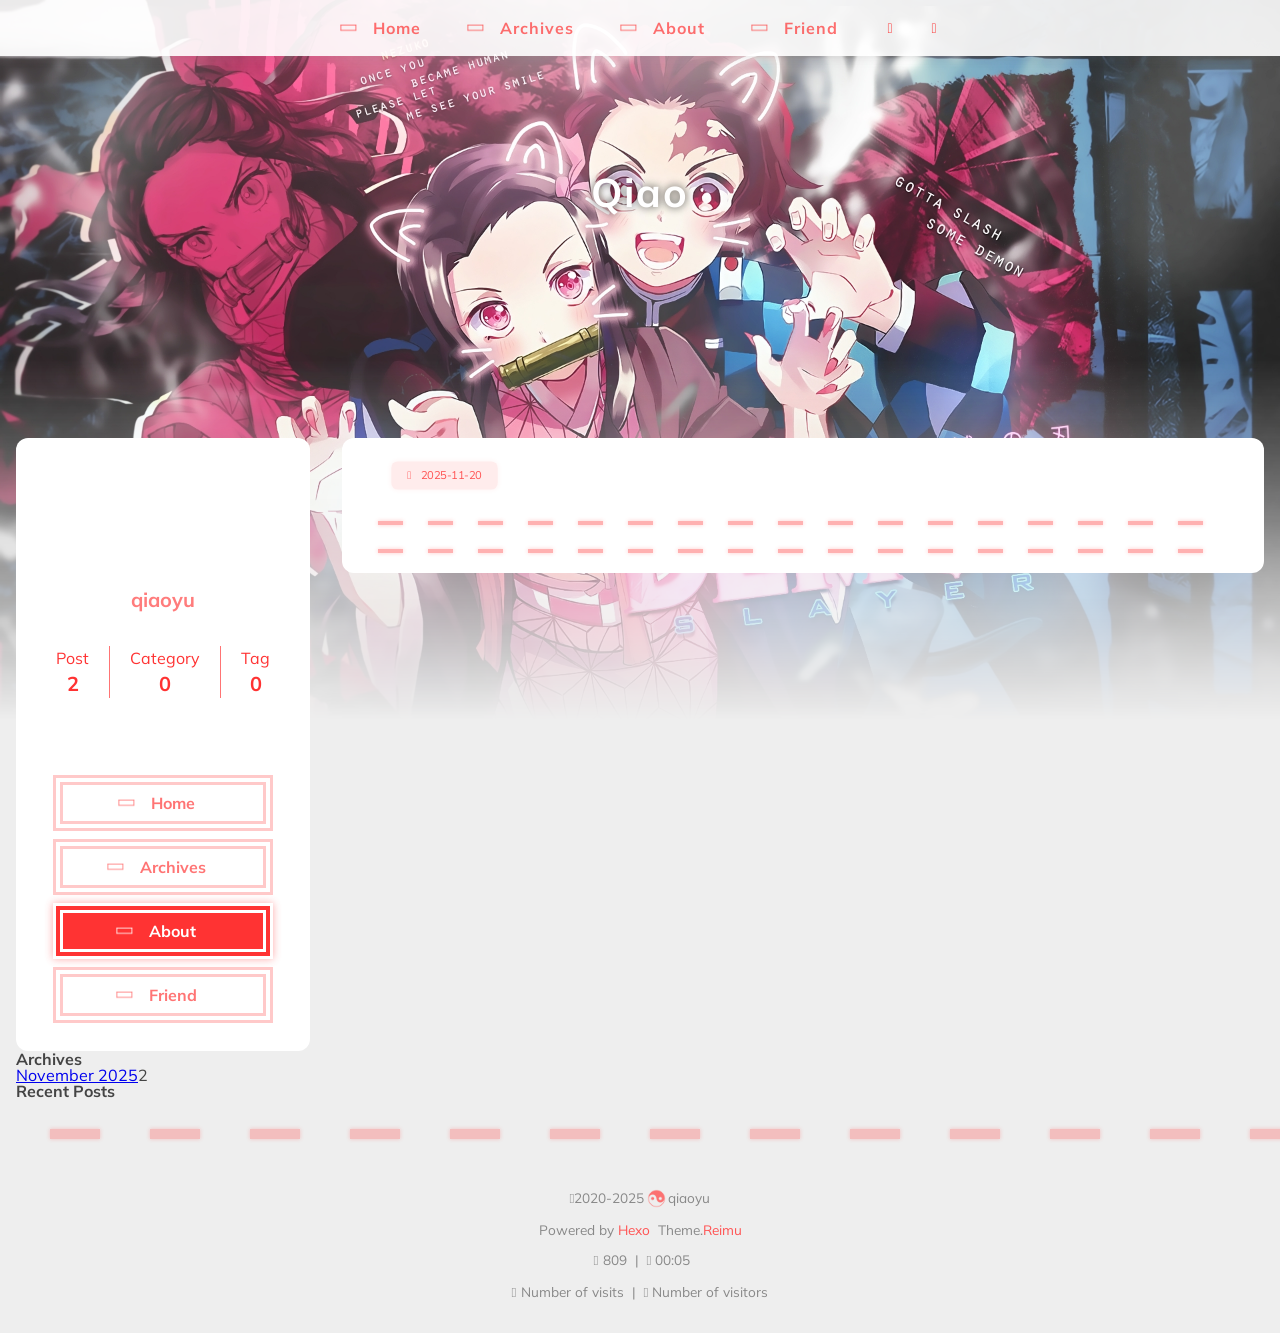
==== about/index.html @ 6ebb826e "Site updated: 2025-11-20 04:09:43" ====
<!DOCTYPE html>
  <html lang="en"  
      data-theme-mode="auto"
  >
  <head>
  <meta charset="utf-8">
  
  
  
  <script>window.REIMU_CONFIG = {};window.REIMU_CONFIG.icon_font = '4552607_4k4bc36ef96';window.REIMU_CONFIG.clipboard_tips = {"success":{"en":"Copy successfully (*^▽^*)"},"fail":{"en":"Copy failed (ﾟ⊿ﾟ)ﾂ"},"copyright":{"enable":false,"count":50,"license_type":"by-nc-sa"}};window.REIMU_CONFIG.clipboard_tips.copyright.content = 'All articles on this blog are licensed under the BY-NC-SA license agreement unless otherwise stated. Please indicate the source when reprinting!';window.REIMU_CONFIG.code_block = {"expand":true};window.REIMU_CONFIG.base = 'http://example.com';</script>
  <title>
    Qiao
  </title>
  <meta name="viewport" content="width=device-width, initial-scale=1, shrink-to-fit=no">
    <link rel="preconnect" href="https://fonts.gstatic.com/" crossorigin><link rel="preload" as="style" href="https://fonts.googleapis.com/css?family=Mulish%3A400%2C400italic%2C700%2C700italic%7CNoto+Serif+SC%3A400%2C400italic%2C700%2C700italic&display=swap"><link rel="stylesheet" href="https://fonts.googleapis.com/css?family=Mulish%3A400%2C400italic%2C700%2C700italic%7CNoto+Serif+SC%3A400%2C400italic%2C700%2C700italic&display=swap" media="print" onload="this.media&#x3D;&#39;all&#39;">
    <link rel="preload" href="//at.alicdn.com/t/c/font_4552607_4k4bc36ef96.woff2" as="font" type="font/woff2" crossorigin="anonymous">
    
<link rel="stylesheet" href="/css/loader.css">

    <meta property="og:type" content="website">
<meta property="og:title" content="Qiao">
<meta property="og:url" content="http://example.com/about/index.html">
<meta property="og:site_name" content="Qiao">
<meta property="og:locale" content="en_US">
<meta property="og:image" content="http://example.com/images/banner.webp">
<meta property="article:published_time" content="2025-11-19T18:36:30.720Z">
<meta property="article:modified_time" content="2025-11-19T18:36:24.270Z">
<meta property="article:author" content="qiaoyu">
<meta name="twitter:card" content="summary">
<meta name="twitter:image" content="http://example.com/images/banner.webp">
    <link rel="alternate" href="/atom.xml" title="Qiao" type="application/atom+xml">
    <link rel="shortcut icon" href="/images/favicon.ico">
  
<link rel="stylesheet" href="/css/style.css">

  <link rel="preload" as="style" onload="this.onload&#x3D;null;this.rel&#x3D;&#39;stylesheet&#39;" href="https://npm.webcache.cn/photoswipe@5.4.4/dist/photoswipe.css" integrity="sha384-IfxC36XL&#x2F;toUyJ939C73PcgMuRzAZuIzZxE38drsmO5p6jD7ei+Zx&#x2F;1oA&#x2F;0l8ysE" crossorigin="anonymous">
    
<script src="https://npm.webcache.cn/pace-js@1.2.4/pace.min.js" integrity="sha384-k6YtvFUEIuEFBdrLKJ3YAUbBki333tj1CSUisai5Cswsg9wcLNaPzsTHDswp4Az8" crossorigin="anonymous"></script>

    
<link rel="stylesheet" href="https://npm.webcache.cn/@reimujs/aos@0.1.2/dist/aos.css" integrity="sha384-GMRP93c6Hkz9JVKGAuRR3nTS7M07RwPgTFenXiosjq2VbVgvdDNcz1g6Mkj8AONa" crossorigin="anonymous">

<meta name="generator" content="Hexo 8.1.1"></head>

  <body>
      <div id='loader'>
    <div class="loading-left-bg loading-bg"></div>
    <div class="loading-right-bg loading-bg"></div>
    <div class="spinner-box">
      <div class="loading-taichi rotate">
          <svg width="150" height="150" viewBox="0 0 1024 1024" class="icon" version="1.1" xmlns="https://www.w3.org/2000/svg" shape-rendering="geometricPrecision">
            <path d="M303.5 432A80 80 0 0 1 291.5 592A80 80 0 0 1 303.5 432z" fill="var(--red-1, #ff5252)" />
            <path d="M512 65A447 447 0 0 1 512 959L512 929A417 417 0 0 0 512 95A417 417 0 0 0 512 929L512 959A447 447 0 0 1 512 65z 
           M512 95A417 417 0 0 1 929 512A208.5 208.5 0 0 1 720.5 720.5L720.5 592A80 80 0 0 0 720.5 432A80 80 0 0 0 720.5 592L720.5 720.5A208.5 208.5 0 0 1 512 512A208.5 208.5 0 0 0 303.5 303.5A208.5 208.5 0 0 0 95 512A417 417 0 0 1 512 95z" fill="var(--red-1, #ff5252)" />
          </svg>
      </div>
      <div class="loading-word">Loading...</div>
    </div>
  </div>
  </div>
  <script>
    var time = null;
    var loaderEl = document.getElementById('loader');
    var startLoading = () => {
      time = Date.now();
      loaderEl.classList.remove("loading");
    }
    var hideLoader = () => {
      document.body.style.overflow = 'auto';
      loader.classList.add('loading');
    };

    var endLoading = () => {
      if (!time) {
        hideLoader();
      } else {
        if (Date.now() - time > 500) {
          time = null;
          hideLoader();
        } else {
          setTimeout(endLoading, 500 - (Date.now() - time));
          time = null;
        }
      }
    }
    window.addEventListener('DOMContentLoaded', endLoading);
    loaderEl.addEventListener('click', endLoading);
  </script>
<div id="copy-tooltip"></div>
<div id="heatmap-tooltip"></div>


    <div id="container">
      <div id="wrap">
        <div id="header-nav">
  <nav id="main-nav" aria-label="Primary navigation">
        <a class="main-nav-link-wrap" href="/">
          <div class="main-nav-icon icon rotate">
              &#xe62b;
          </div>
          <span class="main-nav-link">Home</span>
        </span>
        <a class="main-nav-link-wrap" href="/archives">
          <div class="main-nav-icon icon rotate">
              &#xe62b;
          </div>
          <span class="main-nav-link">Archives</span>
        </span>
        <a class="main-nav-link-wrap" href="/about">
          <div class="main-nav-icon icon rotate">
              &#xe62b;
          </div>
          <span class="main-nav-link">About</span>
        </span>
        <a class="main-nav-link-wrap" href="/friend">
          <div class="main-nav-icon icon rotate">
              &#xe62b;
          </div>
          <span class="main-nav-link">Friend</span>
        </span>
    <a id="main-nav-toggle" class="nav-icon" aria-label="Toggle navigation" role="button"></a>
  </nav>
  <nav id="sub-nav" aria-label="Secondary navigation">
      <a id="nav-rss-link" class="nav-icon" href="/atom.xml" title="RSS Feed" aria-label="RSS Feed" target="_blank"></a>
  </nav>
</div>
<header id="header" aria-label="Site header">
      <picture>
      </picture>
        <img  fetchpriority="high" src="/images/banner.webp" alt="">
  <div id="header-outer">
    <div id="header-title">
          <span id="logo">
            <h1 data-aos="slide-up">Qiao</h1>
          </span>
        <h2 id="subtitle-wrap" data-aos="slide-down">
        </h2>
    </div>
  </div>
</header>

        <div id="content" aria-label="Page content" class="sidebar-left"  >
          <aside id="sidebar" aria-label="Sidebar">
  <div class="sidebar-wrapper-container ">
  <div class="sidebar-wrapper">
    <div class="sidebar-wrap" data-aos="fade-up">
        <div class="sidebar-author">
  <img data-src="/avatar/avatar.webp" data-sizes="auto" alt="qiaoyu" class="lazyload">
  <div class="sidebar-author-name">qiaoyu</div>
  <div class="sidebar-description"></div>
</div>
<div class="sidebar-state">
  <div class="sidebar-state-article">
    <div>Post</div>
    <div class="sidebar-state-number">2</div>
  </div>
  <div class="sidebar-state-category">
    <div>Category</div>
    <div class="sidebar-state-number">0</div>
  </div>
  <div class="sidebar-state-tag">
    <div>Tag</div>
    <div class="sidebar-state-number">0</div>
  </div>
</div>
<div class="sidebar-social">
    <div class="icon-email sidebar-social-icon">
      <a href=3086853692@qq.com itemprop="url" target="_blank" aria-label="email" rel="noopener nofollow noreferrer"></a>
    </div>
    <div class="icon-QQ sidebar-social-icon">
      <a href=3086853692 itemprop="url" target="_blank" aria-label="QQ" rel="noopener nofollow noreferrer"></a>
    </div>
</div>
<div class="sidebar-menu">
      <div class="sidebar-menu-link-wrap">
        <a class="sidebar-menu-link-dummy" href="/" aria-label="Home"></a>
        <div class="sidebar-menu-icon icon rotate">
            &#xe62b;
        </div>
        <div class="sidebar-menu-link">Home</div>
      </div>
      <div class="sidebar-menu-link-wrap">
        <a class="sidebar-menu-link-dummy" href="/archives" aria-label="Archives"></a>
        <div class="sidebar-menu-icon icon rotate">
            &#xe62b;
        </div>
        <div class="sidebar-menu-link">Archives</div>
      </div>
      <div class="sidebar-menu-link-wrap">
        <a class="sidebar-menu-link-dummy" href="/about" aria-label="About"></a>
        <div class="sidebar-menu-icon icon rotate">
            &#xe62b;
        </div>
        <div class="sidebar-menu-link">About</div>
      </div>
      <div class="sidebar-menu-link-wrap">
        <a class="sidebar-menu-link-dummy" href="/friend" aria-label="Friend"></a>
        <div class="sidebar-menu-icon icon rotate">
            &#xe62b;
        </div>
        <div class="sidebar-menu-link">Friend</div>
      </div>
</div>

    </div>
  </div>
  <div class="sidebar-widget">
      
      
      
        <div class="widget-wrapper">
    <div class="widget-wrap" data-aos="fade-up">
      <h3 class="widget-title">Archives</h3>
      <div class="widget">
        <ul class="archive-list"><li class="archive-list-item"><a class="archive-list-link" href="/archives/2025/11/">November 2025</a><span class="archive-list-count">2</span></li></ul>
      </div>
    </div>
  </div>

        <div class="widget-wrapper">
    <div class="widget-wrap" data-aos="fade-up">
      <h3 class="widget-title">Recent Posts</h3>
      <div class="widget">
        <ul>
        </ul>
      </div>
    </div>
  </div>

  </div>
  </div>
</aside>

          <section id="main" aria-label="Main content"><article id="page-" class="h-entry article" itemscope itemtype="https://schema.org/BlogPosting">
  <div class="article-inner" data-aos="fade-up">
    <div class="article-meta">
      <div class="article-date">
  <span class="article-date-link icon-calendar" data-aos="zoom-in">
    <time datetime="2025-11-19T18:36:30.720Z" itemprop="datePublished">2025-11-20</time>
    <time style="display: none;" id="post-update-time">2025-11-20</time>
  </span>
</div>

      
    </div>
    
    <div class="hr-line"></div>
    
    <div class="e-content article-entry" itemprop="articleBody">
        
    </div>
    <footer class="article-footer">
      
    </footer>
  </div>
  
</article>


</section>
        </div>
        <footer id="footer" aria-label="Site footer">
  <div style="width: 100%; overflow: hidden">
    <div class="footer-line"></div>
  </div>
  <div id="footer-info">
    <div>
      <span class="icon-copyright"></span>
        2020-2025
      <span class="footer-info-sep rotate"></span>
      qiaoyu
    </div>
      <div>
        Powered by&nbsp;<a href="https://hexo.io/" rel="noopener nofollow noreferrer" target="_blank">Hexo</a>&nbsp;
        Theme.<a href="https://github.com/D-Sketon/hexo-theme-reimu" rel="noopener nofollow noreferrer" target="_blank">Reimu</a>
      </div>
      <div>
        <span class="icon-brush"></span>
        809
        &nbsp;|&nbsp;
        <span class="icon-coffee"></span>
        00:05
      </div>
      <div>
        <span class="icon-eye"></span>
        <span id="busuanzi_container_site_pv">Number of visits&nbsp;<span id="busuanzi_value_site_pv"></span></span>
        &nbsp;|&nbsp;
        <span class="icon-user"></span>
        <span id="busuanzi_container_site_uv">Number of visitors&nbsp;<span id="busuanzi_value_site_uv"></span></span>
      </div>
  </div>
</footer>

          <div class="sidebar-top">
            <div class="sidebar-top-taichi rotate"></div>
            <div class="arrow-up"></div>
          </div>
        <div id="mask" class="hide"></div>
      </div>
      <nav id="mobile-nav" aria-label="Mobile navigation">
  <div class="sidebar-wrap">
      <div class="sidebar-author">
  <img data-src="/avatar/avatar.webp" data-sizes="auto" alt="qiaoyu" class="lazyload">
  <div class="sidebar-author-name">qiaoyu</div>
  <div class="sidebar-description"></div>
</div>
<div class="sidebar-state">
  <div class="sidebar-state-article">
    <div>Post</div>
    <div class="sidebar-state-number">2</div>
  </div>
  <div class="sidebar-state-category">
    <div>Category</div>
    <div class="sidebar-state-number">0</div>
  </div>
  <div class="sidebar-state-tag">
    <div>Tag</div>
    <div class="sidebar-state-number">0</div>
  </div>
</div>
<div class="sidebar-social">
    <div class="icon-email sidebar-social-icon">
      <a href=3086853692@qq.com itemprop="url" target="_blank" aria-label="email" rel="noopener nofollow noreferrer"></a>
    </div>
    <div class="icon-QQ sidebar-social-icon">
      <a href=3086853692 itemprop="url" target="_blank" aria-label="QQ" rel="noopener nofollow noreferrer"></a>
    </div>
</div>
<div class="sidebar-menu">
      <div class="sidebar-menu-link-wrap">
        <a class="sidebar-menu-link-dummy" href="/" aria-label="Home"></a>
        <div class="sidebar-menu-icon icon rotate">
            &#xe62b;
        </div>
        <div class="sidebar-menu-link">Home</div>
      </div>
      <div class="sidebar-menu-link-wrap">
        <a class="sidebar-menu-link-dummy" href="/archives" aria-label="Archives"></a>
        <div class="sidebar-menu-icon icon rotate">
            &#xe62b;
        </div>
        <div class="sidebar-menu-link">Archives</div>
      </div>
      <div class="sidebar-menu-link-wrap">
        <a class="sidebar-menu-link-dummy" href="/about" aria-label="About"></a>
        <div class="sidebar-menu-icon icon rotate">
            &#xe62b;
        </div>
        <div class="sidebar-menu-link">About</div>
      </div>
      <div class="sidebar-menu-link-wrap">
        <a class="sidebar-menu-link-dummy" href="/friend" aria-label="Friend"></a>
        <div class="sidebar-menu-icon icon rotate">
            &#xe62b;
        </div>
        <div class="sidebar-menu-link">Friend</div>
      </div>
</div>

  </div>
</nav>

    </div>
    
<script src="https://npm.webcache.cn/lazysizes@5.3.2/lazysizes.min.js" integrity="sha384-3gT&#x2F;vsepWkfz&#x2F;ff7PpWNUeMzeWoH3cDhm&#x2F;A8jM7ouoAK0&#x2F;fP&#x2F;9bcHHR5kHq2nf+e" crossorigin="anonymous"></script>


<script src="https://npm.webcache.cn/clipboard@2.0.11/dist/clipboard.min.js" integrity="sha384-J08i8An&#x2F;QeARD9ExYpvphB8BsyOj3Gh2TSh1aLINKO3L0cMSH2dN3E22zFoXEi0Q" crossorigin="anonymous"></script>




<script src="/js/script.js"></script>


  
<script src="/js/aos.js"></script>

  <script>
    var aosInit = () => {
      AOS.init({
        duration: 1000,
        easing: "ease",
        once: true,
        offset: 50,
      });
    };
    if (document.readyState === 'loading') {
      document.addEventListener('DOMContentLoaded', aosInit);
    } else {
      aosInit();
    }
  </script>


<script src="/js/pjax_script.js" data-pjax></script>




  
<script src="https://npm.webcache.cn/mouse-firework@0.1.1/dist/index.umd.js" integrity="sha384-8LyaidD9GPxQQgLJO&#x2F;WRw&#x2F;O2h3BoNq&#x2F;ApI&#x2F;ecpvM6RsrCz2qP2ppBXUKihP4V&#x2F;2d" crossorigin="anonymous"></script>

  <script>
    if (!false || !window.matchMedia('(max-width: 768px)').matches) {
      window.firework && window.firework(JSON.parse('{"excludeElements":["a","button"],"particles":[{"shape":"circle","move":["emit"],"easing":"easeOutExpo","colors":["var(--red-1)","var(--red-2)","var(--red-3)","var(--red-4)"],"number":20,"duration":[1200,1800],"shapeOptions":{"radius":[16,32],"alpha":[0.3,0.5]}},{"shape":"circle","move":["diffuse"],"easing":"easeOutExpo","colors":["var(--red-0)"],"number":1,"duration":[1200,1800],"shapeOptions":{"radius":20,"alpha":[0.2,0.5],"lineWidth":6}}]}'));
    }
  </script>

  
<script src="https://npm.webcache.cn/theme-shokax-pjax@0.0.3/dist/index.umd.js" integrity="sha384-xneY1WY8hOfUzswrE4CrYq35N4BdVcxqxwHPr9zawE&#x2F;jMSCxD+jAPU55x&#x2F;jj3wlf" crossorigin="anonymous"></script>

  
<script src="/js/pjax.js"></script>





<div id="lazy-script">
  <div>
      
      
      <script data-pjax>
        window.REIMU_POST = {
          author: "qiaoyu",
          title: "",
          url: "http://example.com/about/index.html",
          excerpt: "",
          description: "",
          stripContent: "",
          date: "Thu Nov 20 2025 02:36:30 GMT+0800",
          updated: "Thu Nov 20 2025 02:36:24 GMT+0800",
          cover: "/images/banner.webp",
        };
      </script>
        
<script src="/js/insert_highlight.js" data-pjax></script>

        
<script src="/js/tabs.js" data-pjax></script>

      <script type="module" data-pjax>
        const PhotoSwipeLightbox = (await safeImport("https://npm.webcache.cn/photoswipe@5.4.4/dist/photoswipe-lightbox.esm.min.js", "sha384-DiL6M/gG+wmTxmCRZyD1zee6lIhawn5TGvED0FOh7fXcN9B0aZ9dexSF/N6lrZi/")).default;
        const initPswp = (gallery, children) => {
          if (_$$(`${gallery} ${children}`).length > 0) {
            new PhotoSwipeLightbox({
              gallery,
              children,
              pswpModule: () => safeImport("https://npm.webcache.cn/photoswipe@5.4.4/dist/photoswipe.esm.min.js", "sha384-WkkO3GCmgkC3VQWpaV8DqhKJqpzpF9JoByxDmnV8+oTJ7m3DfYEWX1fu1scuS4+s")
            }).init();
          }
        }
        const pswp = () => {
          initPswp('.article-entry', 'a.article-gallery-item');
          initPswp('.article-gallery', 'a.article-gallery-item');
          window.lightboxStatus = 'done';
          window.removeEventListener('lightbox:ready', pswp);
        }
        if(window.lightboxStatus === 'ready') {
          pswp()
        } else {
          window.addEventListener('lightbox:ready', pswp);
        }
      </script>
        

  </div>
</div>


  <script>
    console.log(String.raw`%c 
 ______     ______     __     __    __     __  __    
/\  == \   /\  ___\   /\ \   /\ "-./  \   /\ \/\ \   
\ \  __<   \ \  __\   \ \ \  \ \ \-./\ \  \ \ \_\ \  
 \ \_\ \_\  \ \_____\  \ \_\  \ \_\ \ \_\  \ \_____\ 
  \/_/ /_/   \/_____/   \/_/   \/_/  \/_/   \/_____/ 
                                                  
`,'color: #ff5252;')
    console.log('%c Theme.Reimu v' + '1.10.4' + ' %c https://github.com/D-Sketon/hexo-theme-reimu ', 'color: white; background: #ff5252; padding:5px 0;', 'padding:4px;border:1px solid #ff5252;')
  </script>
  


  
<script src="https://npm.webcache.cn/busuanzi@2.3.0/bsz.pure.mini.js" integrity="sha384-0M75wtSkhjIInv4coYlaJU83+OypaRCIq2SukQVQX04eGTCBXJDuWAbJet56id+S" crossorigin="anonymous" async></script>


<script>
  if ('serviceWorker' in navigator) {
    navigator.serviceWorker.getRegistrations().then((registrations) => {
      for (let registration of registrations) {
        registration.unregister();
      }
    });
  }
</script>





  </body>
  </html>
---- css/loader.css ----
[data-theme='dark'] #loader .loading-bg {
  background-color: rgba(37,37,37,0.9);
}
[data-theme='dark'] #loader .spinner-box .loading-word {
  color: var(--red-1, #ff5252);
}
#loader .loading-bg {
  position: fixed;
  z-index: 1000;
  width: 50%;
  height: 100%;
  background-color: rgba(255,255,255,0.9);
  transition: 0.8s;
}
#loader .loading-right-bg {
  right: 0;
}
#loader .spinner-box {
  position: fixed;
  z-index: 1001;
  display: flex;
  justify-content: center;
  align-items: center;
  width: 100%;
  height: 100vh;
  opacity: 1;
  transition: 0.5s;
}
#loader .spinner-box .loading-taichi {
  opacity: 0.8;
}
#loader .spinner-box .rotate {
  animation: rotate-all 2s linear infinite;
}
#loader .spinner-box .loading-word {
  position: absolute;
  color: var(--red-1, #ff5252);
  top: calc(50% + 110px);
  left: 50%;
  transform: translate(-50%, -50%);
  font: 700 1.2rem  'Mulish','Noto Serif SC', '-apple-system','PingFang SC','Microsoft YaHei','sans-serif';
}
#loader.loading .loading-left-bg {
  transform: translate(-100%, 0);
}
#loader.loading .loading-right-bg {
  transform: translate(100%, 0);
}
#loader.loading .spinner-box {
  opacity: 0;
  visibility: hidden;
}
@keyframes rotate-all {
  100% {
    transform: rotate(360deg);
  }
}
---- css/style.css ----
:root {
  --red-0: #ff0000;
  --red-1: #ff5252;
  --red-2: #ff7c7c;
  --red-3: #ffafaf;
  --red-4: #ffd0d0;
  --red-5: #ffecec;
  --red-5-5: #fff3f3;
  --red-6: #fff7f7;
  --grey-9: #888;
  --grey-7: var(--color-default);
  --color-archive-year: #000;
  --color-default: #444;
  --color-border: var(--red-3);
  --color-link: var(--red-1);
  --color-background: #eee;
  --color-code-background: #f8f8f8;
  --color-header-background: rgba(255,255,255,0.9);
  --color-footer-background: #fff;
  --color-mobile-nav-background: #fff;
  --color-wrap: #fff;
  --color-sticky: #fff;
  --color-h2-border: #eee;
  --color-meta-shadow: var(--red-6);
  --color-hover-shadow: rgba(120,120,120,0.15);
  --color-h2-after: var(--red-1);
  --color-red-6-shadow: rgba(255, 78, 78, 0.6);
  --color-red-3-shadow: rgba(255, 78, 78, 0.3);
  --highlight-nav: #f5f5f5;
  --highlight-scrollbar: #d6d6d6;
  --highlight-background: #fdfdfd;
  --highlight-selection: #e9e9e988;
  --highlight-foreground: #24292e;
  --highlight-comment: #7d7d7d;
  --highlight-red: #d73a49;
  --highlight-orange: #e36209;
  --highlight-yellow: #cb911d;
  --highlight-green: #22863a;
  --highlight-aqua: #005cc5;
  --highlight-blue: #032f62;
  --highlight-purple: #6f42c1;
  --highlight-deletion: #b31d28;
  --highlight-deletion-bg: #ffeef0;
  --highlight-addition: #22863a;
  --highlight-addition-bg: #f0fff4;
  --cursor-default: url("../images/cursor/reimu-cursor-default.png"), auto;
  --cursor-pointer: url("../images/cursor/reimu-cursor-pointer.png"), pointer;
  --cursor-text: url("../images/cursor/reimu-cursor-text.png"), text;
  --footer-icon: url("../images/taichi.png");
  --sponsor-icon: url("../images/taichi.png");
  --top-icon: url("../images/taichi.png");
  --shadow-meta: 0 0 5px 2px var(--color-meta-shadow);
  --shadow-meta-hover: 0 0 6px 4px var(--color-meta-shadow);
  --shadow-card: 0 0 10px 2px var(--color-hover-shadow);
  --shadow-card-hover: 0 0 10px 4px var(--color-hover-shadow);
  --shadow-red-6-shadow: 0 0 8px var(--color-red-6-shadow);
}
[data-theme='dark']:root {
  --red-0: var(--red-1);
  --red-4: rgba(255, 208, 208, 0.5);
  --red-5: rgba(255,228,228,0.15);
  --red-5-5: rgba(255,236,236,0.05);
  --red-6: rgba(255, 243, 243, 0.2);
  --color-archive-year: #999;
  --color-default: #999;
  --color-border: var(--red-5);
  --color-background: #21252b;
  --color-code-background: rgba(232,232,232,0.1);
  --color-header-background: #222;
  --color-footer-background: #21252b;
  --color-mobile-nav-background: #21252b;
  --color-wrap: #272b30;
  --color-h2-border: #47474a;
  --color-meta-shadow: rgba(0,0,0,0.2);
  --color-hover-shadow: rgba(0,0,0,0.2);
  --highlight-nav: #222830;
  --highlight-scrollbar: #454d59;
  --highlight-background: #1e2027;
  --highlight-selection: #51515155;
  --highlight-foreground: #c9d1d9;
  --highlight-comment: #8b949e;
  --highlight-red: #ff7b72;
  --highlight-orange: #ffa657;
  --highlight-yellow: #ffcc66;
  --highlight-green: #7ee787;
  --highlight-aqua: #a5d6ff;
  --highlight-blue: #79c0ff;
  --highlight-purple: #d2a8ff;
  --highlight-deletion: #ffa198;
  --highlight-deletion-bg: #490202;
  --highlight-addition: #7ee787;
  --highlight-addition-bg: #04260f;
}
[data-theme='dark']:root img {
  filter: brightness(70%);
}
[data-theme='dark']:root .pswp__img {
  opacity: 1;
  filter: none;
  animation: none;
}
[data-theme='dark']:root img.lazyloaded {
  opacity: 1;
  animation: blur-darken 0.8s ease-in-out forwards;
}
body [data-aos='fade-up'] {
  transform: translate3d(0, 30px, 0);
}
body [data-aos='zoom-in'] {
  transform: scale(0.8);
}
[data-aos^=fade],
[data-aos^=zoom] {
  transition-property: all !important;
}
@keyframes blur {
  0% {
    filter: blur(10px);
  }
  to {
    filter: blur(0);
  }
}
@keyframes blur-darken {
  0% {
    filter: blur(10px) brightness(70%);
  }
  to {
    filter: blur(0) brightness(70%);
  }
}
@keyframes fade-in-blur {
  0% {
    opacity: 0;
    filter: blur(10px);
  }
  100% {
    opacity: 1;
    filter: blur(0);
  }
}
@keyframes rotate-all {
  100% {
    transform: rotate(360deg);
  }
}
@keyframes transform-all {
  100% {
    transform: translateX(-100px);
  }
}
.article-entry h1 {
  font-size: 2.25em;
}
.article-entry h2 {
  font-size: 1.75em;
  position: relative;
}
.article-entry h2:before {
  content: '';
  position: absolute;
  width: 100%;
  border-bottom: 1px solid var(--color-h2-border);
  bottom: -15px;
  box-sizing: unset;
  transition: 1s;
}
.article-entry h2:after {
  content: '';
  position: absolute;
  background: var(--color-h2-after);
  width: 1em;
  height: 7px;
  bottom: -18px;
  left: 0;
  border-radius: 8px;
  box-shadow: var(--shadow-red-6-shadow);
  transition: 0.3s;
}
.article-entry h2:hover:after {
  width: 3em;
}
.article-entry h3 {
  font-size: 1.5em;
}
.article-entry h4 {
  font-size: 1.25em;
}
.article-entry h5 {
  font-size: 1em;
}
.article-entry h6 {
  font-size: 1em;
  color: var(--grey-9);
}
.article-entry hr {
  margin: 12px 0;
  opacity: 0.3;
  height: 4px;
  background-image: linear-gradient(to right, var(--red-0) 50%, transparent 0%);
  background-size: 50px 4px;
  background-repeat: repeat-x;
  border: none;
  filter: drop-shadow(0px 0px 2px var(--red-1));
  transition: opacity 0.3s, color 0.3s;
}
.article-entry hr:hover {
  opacity: 0.5;
}
.article-entry strong {
  font-weight: bold;
}
.article-entry em,
.article-entry cite {
  font-style: italic;
}
.article-entry sup,
.article-entry sub {
  font-size: 0.75em;
  line-height: 0;
  position: relative;
  vertical-align: baseline;
}
.article-entry sup {
  top: -0.5em;
}
.article-entry sub {
  bottom: -0.2em;
}
.article-entry small {
  font-size: 0.85em;
}
.article-entry acronym,
.article-entry abbr {
  text-decoration: none;
  border-bottom: 1px dotted;
}
.article-entry ul,
.article-entry ol,
.article-entry dl {
  margin: 0 20px;
  line-height: 1.67;
}
.article-entry ul ul,
.article-entry ol ul,
.article-entry ul ol,
.article-entry ol ol {
  margin-top: 0;
  margin-bottom: 0;
}
.article-entry ul {
  list-style: disc;
}
.article-entry ol {
  list-style: decimal;
}
.article-entry dt {
  font-weight: bold;
}
@font-face {
  font-family: 'iconfont';
  src: url("//at.alicdn.com/t/c/font_4552607_4k4bc36ef96.woff2") format('woff2');
  font-display: swap;
}
.archives-tag-list-link:before {
  font-family: 'iconfont';
  content: '\e622';
}
.archives-category-list-link:before {
  font-family: 'iconfont';
  content: '\e604';
}
.article-date-link:before {
  font-family: 'iconfont';
  content: '\e606';
}
.article-category-link:before {
  font-family: 'iconfont';
  content: '\e604';
}
.article-tag-list-link:before {
  font-family: 'iconfont';
  content: '\e622';
}
.article-comment-link:before {
  font-family: 'iconfont';
  content: '\e608';
}
.icon-copyright:before {
  font-family: 'iconfont';
  content: '\e60a';
}
.icon-brush:before {
  font-family: 'iconfont';
  content: '\e618';
}
.icon-coffee:before {
  font-family: 'iconfont';
  content: '\e607';
}
.icon-eye:before {
  font-family: 'iconfont';
  content: '\e60f';
}
.icon-user:before {
  font-family: 'iconfont';
  content: '\e628';
}
#main-nav-toggle:before {
  font-family: 'iconfont';
  content: '\e62f';
}
#nav-rss-link:before {
  font-family: 'iconfont';
  content: '\e61f';
}
#nav-search-btn:before {
  font-family: 'iconfont';
  content: '\e631';
}
#nav-sun-btn:before {
  font-family: 'iconfont';
  content: '\e621';
}
#nav-moon-btn:before {
  font-family: 'iconfont';
  content: '\e617';
}
#nav-circle-half-stroke-btn:before {
  font-family: 'iconfont';
  content: '\e641';
}
#nav-language-btn:before {
  font-family: 'iconfont';
  content: '\e642';
}
.icon-copy:before {
  font-family: 'iconfont';
  content: '\e60c';
}
.icon-chevron-down:before {
  font-family: 'iconfont';
  content: '\e609';
}
.icon-check:before {
  font-family: 'iconfont';
  content: '\e636';
}
.icon-times:before {
  font-family: 'iconfont';
  content: '\e637';
}
.icon-calendar:before {
  font-family: 'iconfont';
  content: '\e605';
}
.icon-calendar-plus:before {
  font-family: 'iconfont';
  content: '\e648';
}
.icon-pencil:before {
  font-family: 'iconfont';
  content: '\e61b';
}
.icon-clock:before {
  font-family: 'iconfont';
  content: '\e613';
}
.post-sticky:before {
  font-family: 'iconfont';
  content: '\e627';
}
.popup-btn-close:before {
  font-family: 'iconfont';
  content: '\e626';
}
.reimu-search-input-icon:before {
  font-family: 'iconfont';
  content: '\e631';
}
.ais-pagination--item__previous a:before {
  font-family: 'iconfont';
  content: '\e601';
}
.ais-pagination--item__next a:before {
  font-family: 'iconfont';
  content: '\e630';
}
.icon-github:before {
  content: '\e619';
}
.sidebar-toc-btn:before {
  font-family: 'iconfont';
  content: '\e633';
}
.sidebar-common-btn:before {
  font-family: 'iconfont';
  content: '\e632';
}
.sidebar-top .arrow-up:before {
  font-family: 'iconfont';
  content: '\e634';
}
.icon-link:before {
  font-family: 'iconfont';
  content: '\e639';
}
.icon-globe:before {
  font-family: 'iconfont';
  content: '\e638';
}
.icon-creative-commons:before {
  font-family: 'iconfont';
  content: '\e63a';
}
.icon-taichi:before {
  font-family: 'iconfont';
  content: '\e62b';
}
.icon-image:before {
  font-family: 'iconfont';
  content: '\e63f';
}
.icon {
  font-family: 'iconfont';
}
html,
body,
div,
span,
applet,
object,
iframe,
h1,
h2,
h3,
h4,
h5,
h6,
p,
blockquote,
pre,
a,
abbr,
acronym,
address,
big,
cite,
code,
del,
dfn,
em,
img,
ins,
kbd,
q,
s,
samp,
small,
strike,
strong,
sub,
sup,
tt,
var,
dl,
dt,
dd,
ol,
ul,
li,
fieldset,
form,
label,
legend,
table,
caption,
tbody,
tfoot,
thead,
tr,
th,
td {
  margin: 0;
  padding: 0;
  border: 0;
  outline: 0;
  font-weight: inherit;
  font-style: inherit;
  font-family: inherit;
  font-size: 100%;
  vertical-align: baseline;
}
body {
  line-height: 1;
  color: #000;
  background: #fff;
}
ol,
ul {
  list-style: none;
}
table {
  border-collapse: separate;
  border-spacing: 0;
  vertical-align: middle;
}
caption,
th,
td {
  text-align: left;
  font-weight: normal;
  vertical-align: middle;
}
a img {
  border: none;
}
h1,
h2,
h3,
h4,
h5,
h6 {
  font-weight: 700;
}
input,
button {
  margin: 0;
  padding: 0;
}
input::-moz-focus-inner,
button::-moz-focus-inner {
  border: 0;
  padding: 0;
}
html,
body,
#container {
  height: 100%;
  scroll-behavior: smooth;
  cursor: var(--cursor-default);
}
body {
  width: 100%;
  background: var(--color-background);
  -webkit-text-size-adjust: 100%;
  -webkit-font-smoothing: antialiased;
  text-size-adjust: 100%;
  font-family: 'Mulish','Noto Serif SC', '-apple-system','PingFang SC','Microsoft YaHei','sans-serif';
  transition: background 1s;
  text-autospace: normal;
  color: var(--color-default);
}
body ::selection {
  background: var(--red-1);
  color: #fff;
}
a,
button {
  cursor: var(--cursor-pointer) !important;
}
.site-search input {
  cursor: var(--cursor-text) !important;
}
#main span:not(button span),
#main p:not(button p),
#main code,
#main kbd,
#main input,
#main textarea {
  cursor: var(--cursor-text) !important;
}
#main nav span {
  cursor: var(--cursor-default) !important;
}
#container {
  position: relative;
}
.mobile-nav-on {
  overflow: hidden !important;
}
#wrap {
  position: absolute;
  z-index: 1;
  top: 0;
  left: 0;
  height: 100%;
  width: 100%;
  transition: 1s;
  background: var(--color-background);
}
#main {
  flex: 1;
  padding: 0 20px;
  max-width: 100%;
  box-sizing: border-box;
}
@media screen and (max-width: 959px) {
  #main {
    min-width: 100%;
  }
}
@media screen and (max-width: 767px) {
  #main {
    padding: 0 16px;
  }
}
#content {
  position: relative;
  display: flex;
  padding-top: 8px;
  align-items: stretch;
  max-width: 1350px;
  margin: 0 auto;
  overflow: visible;
}
@media screen and (min-width: 960px) {
  .sidebar-left #main,
  .sidebar-right #main {
    padding: 0;
    width: 73%;
    max-width: calc(100% - 268px - 64px);
    margin: 0 16px;
  }
}
#content.sidebar-right {
  flex-direction: row-reverse;
}
#mask {
  z-index: 1000;
  position: fixed;
  top: 0;
  left: 0;
  width: 100%;
  height: 100%;
  background: rgba(0,0,0,0.3);
  backdrop-filter: blur(3px);
  -webkit-backdrop-filter: blur(3px);
  opacity: 1;
  transition: 0.3s;
}
#mask.hide {
  opacity: 0;
  visibility: hidden;
}
#header {
  min-height: 400px;
  height: 35vh;
  position: relative;
}
#header img {
  position: absolute;
  top: 0;
  left: 0;
  width: 100%;
  height: 180%;
  z-index: -2;
  user-select: none;
  display: block;
  object-fit: cover;
  transition: 0.3s;
  -webkit-mask: linear-gradient(to top, transparent, #fff 50%);
  mask: linear-gradient(to top, transparent, #fff 50%);
}
@media screen and (max-width: 959px) {
  #header img {
    height: 120%;
  }
}
@media screen and (max-width: 767px) {
  #header img {
    height: 100%;
  }
}
#header-outer {
  height: 100%;
  position: relative;
  max-width: 100%;
}
[data-theme='dark'] #header-nav:hover {
  background: var(--color-header-background);
}
#header-nav {
  position: fixed;
  top: 0;
  left: 0;
  right: 0;
  display: flex;
  justify-content: center;
  background: var(--color-header-background);
  box-shadow: var(--shadow-card);
  transition: background 1s, top 0.3s;
  z-index: 200;
}
#header-nav:hover {
  background: rgba(255,255,255,0.95);
}
#header-nav.header-nav-hidden {
  top: -80px;
}
#header-title {
  font-weight: 700;
  text-align: center;
  position: absolute;
  top: 50%;
  margin: -20px 2.5% 0;
  width: 95%;
  opacity: 0;
  filter: blur(8px);
  will-change: transform, opacity, filter;
  animation: fade-in-blur 800ms ease-out 200ms forwards;
}
#logo,
#subtitle {
  text-decoration: none;
  color: #fff;
}
#logo {
  font-size: 40px;
  font-weight: 700;
  letter-spacing: 2px;
  display: inline-block;
  transform: translateY(-20%);
  text-shadow: 0 0 0.5rem rgba(0,0,0,0.7);
}
@media screen and (max-width: 959px) {
  #logo {
    font-size: 36px;
  }
}
@media screen and (min-width: 480px) and (max-width: 767px) {
  #logo {
    font-size: 30px;
  }
}
@media screen and (max-width: 479px) {
  #logo {
    font-size: 30px;
  }
}
#subtitle {
  font-size: 18px;
  font-weight: 400;
  letter-spacing: 1px;
  text-shadow: 0 0 5px rgba(0,0,0,0.7);
  width: 70%;
  margin: 0 auto;
  display: block;
  line-height: 1.5;
}
@media screen and (max-width: 959px) {
  #subtitle {
    font-size: 16px;
  }
}
@media screen and (min-width: 480px) and (max-width: 767px) {
  #subtitle {
    font-size: 14px;
  }
}
@media screen and (max-width: 479px) {
  #subtitle {
    font-size: 13px;
  }
}
#subtitle-wrap {
  margin-top: 18px;
}
#main-nav {
  display: flex;
  align-items: center;
}
.nav-icon,
.main-nav-link-wrap,
.main-nav-link,
.main-nav-icon {
  color: var(--red-0);
  opacity: 0.8;
  text-decoration: none;
  transition: 0.2s;
  padding: 20px 15px;
}
.nav-icon {
  text-align: center;
  font-size: 14px;
  width: 14px;
  height: 14px;
  will-change: transform;
}
.nav-icon:hover {
  opacity: 1;
  transform: scale(1.1);
}
[data-theme='dark'] .main-nav-link,
[data-theme='dark'] .nav-icon,
[data-theme='dark'] .main-nav-link-wrap {
  color: var(--red-2);
}
.main-nav-link-wrap {
  padding: 0 15px;
  display: flex;
  transition: 0.3s;
}
.main-nav-link-wrap:hover {
  opacity: 1;
}
@media screen and (max-width: 959px) {
  .main-nav-link-wrap {
    padding: 0 10px;
  }
}
@media screen and (max-width: 767px) {
  .main-nav-link-wrap {
    display: none;
  }
}
.main-nav-link-wrap:hover .main-nav-icon:before {
  transform: rotate(90deg) scale(1.1);
}
.main-nav-link-wrap:hover .main-nav-icon {
  transform: scale(1.1);
}
.main-nav-link-wrap:hover .main-nav-icon.rotate {
  transform: rotate(90deg) scale(1.1);
}
.main-nav-link {
  letter-spacing: 1px;
  font-weight: 700;
  opacity: 0.7;
}
.main-nav-icon {
  cursor: var(--cursor-pointer) !important;
  padding: 15px 5px;
  display: flex;
  align-items: center;
  font-size: 24px;
  font-weight: 400;
  transition: transform 0.3s, color 0.3s;
  will-change: transform;
}
.main-nav-icon.rotate {
  transform: rotate(90deg);
}
.main-nav-icon:before {
  font-size: 24px;
  font-weight: 400;
  transform: rotate(90deg);
  transition: transform 0.3s, color 0.3s;
  will-change: transform;
}
#main-nav-toggle {
  display: none;
}
@media screen and (max-width: 767px) {
  #main-nav-toggle {
    display: block;
  }
}
#sub-nav,
#i18n-nav {
  display: flex;
  align-items: center;
}
#nav-sun-btn:before,
#nav-moon-btn:before,
#nav-circle-half-stroke-btn:before {
  font-weight: 700;
}
#i18n-nav {
  margin-left: 8px;
}
.custom-dropdown {
  position: relative;
}
.select-selected {
  padding: 14px;
  color: var(--red-2);
  cursor: var(--cursor-pointer) !important;
  font-size: 14px;
  display: flex;
  align-items: center;
  justify-content: space-between;
}
.select-items {
  position: absolute;
  top: 100%;
  left: 0;
  right: 0;
  border-radius: 8px;
  background-color: var(--color-wrap);
  margin-top: 4px;
  interpolate-size: allow-keywords;
  height: 0;
  overflow: hidden;
  transition: height 0.3s ease, opacity 0.3s ease, transform 0.3s ease;
  opacity: 0;
  transform: translateY(-10px);
  pointer-events: none;
  z-index: 1;
  font-size: 14px;
  box-shadow: var(--shadow-card);
}
.select-items li {
  list-style: none;
  padding: 10px;
  cursor: var(--cursor-pointer) !important;
  color: var(--red-2);
  transition: 1s;
}
.select-items li:hover {
  color: #fff;
  background: var(--red-1);
}
.select-items.show {
  height: auto;
  opacity: 1;
  transform: translateY(0);
  pointer-events: auto;
}
.select-items li.selected {
  background: var(--red-1);
  color: #fff;
}
.hr-line {
  margin: 12px 36px;
  opacity: 0.3;
  height: 4px;
  background-image: linear-gradient(to right, var(--red-0) 50%, transparent 0%);
  background-size: 50px 4px;
  background-repeat: repeat-x;
  filter: drop-shadow(0px 0px 2px var(--red-1));
  transition: opacity 0.3s, color 0.3s;
}
.hr-line:hover {
  opacity: 0.5;
}
@media screen and (max-width: 767px) {
  .hr-line {
    margin: 12px 16px;
  }
}
.article-inner {
  background: var(--color-wrap);
  border-radius: 12px;
  display: flow-root;
  transition: 0.3s;
}
.article-meta {
  display: flex;
  flex-direction: column;
  padding: 20px 36px 0;
}
@media screen and (max-width: 767px) {
  .article-meta {
    padding: 20px 16px 0;
  }
}
.article-summary {
  margin: 0 0 20px 0 !important;
}
.article-date-link,
.article-category-link {
  text-decoration: none;
  text-transform: uppercase;
  font-size: 14px;
  color: var(--red-1);
  background: var(--red-5);
  border-radius: 8px;
  padding: 10px 20px;
  margin: 0 12px 16px 0;
  box-shadow: var(--shadow-meta);
  transition: 0.3s;
}
.article-date {
  display: flex;
}
.article-date-link:before {
  margin-right: 8px;
}
.article-category {
  display: flex;
  flex-wrap: wrap;
}
.article-category-link:before {
  font-weight: 700;
  margin-right: 8px;
}
.article-entry {
  overflow: hidden;
  color: var(--color-default);
  padding: 0 36px;
}
.article-entry:before,
.article-entry:after {
  content: "";
  display: table;
}
.article-entry:after {
  clear: both;
}
@media screen and (max-width: 767px) {
  .article-entry {
    padding: 0 16px;
  }
}
.article-entry p,
.article-entry table {
  line-height: 1.67;
  margin: 16px 0;
}
.article-entry h1,
.article-entry h2,
.article-entry h3,
.article-entry h4,
.article-entry h5,
.article-entry h6 {
  font-weight: bold;
  line-height: 1.2em;
  margin: 1.2em 0 0.75em;
}
.article-entry h1 a:first-of-type,
.article-entry h2 a:first-of-type,
.article-entry h3 a:first-of-type,
.article-entry h4 a:first-of-type,
.article-entry h5 a:first-of-type,
.article-entry h6 a:first-of-type {
  font-family: 'iconfont';
  opacity: 0.5;
  margin-right: 4px;
  transition: 0.3s;
}
.article-entry h1 a:first-of-type:hover,
.article-entry h2 a:first-of-type:hover,
.article-entry h3 a:first-of-type:hover,
.article-entry h4 a:first-of-type:hover,
.article-entry h5 a:first-of-type:hover,
.article-entry h6 a:first-of-type:hover {
  opacity: 0.8;
  text-decoration: none !important;
}
.article-entry h2 {
  margin-bottom: 40px;
}
.article-entry a {
  color: var(--color-link);
  text-decoration: none;
  word-break: break-word;
}
.article-entry a:hover {
  text-decoration: underline;
}
.article-entry a:not(:has(code),
.article-entry h1 a,
.article-entry h2 a,
.article-entry h3 a,
.article-entry h4 a,
.article-entry h5 a,
.article-entry h6 a,
.article-entry .post-link-card a,
.article-entry .friend-item-wrap a,
.article-entry a.article-gallery-item,
.article-entry .nav-tabs a)::after {
  font-family: 'iconfont';
  content: '\e639';
  font-size: 0.5em;
  margin: 0 0.5em;
  vertical-align: middle;
  font-style: normal;
}
.article-entry a:not(h1 a,
.article-entry h2 a,
.article-entry h3 a,
.article-entry h4 a,
.article-entry h5 a,
.article-entry h6 a) code::after {
  font-family: 'iconfont';
  content: '\e639';
  font-size: 0.5em;
  margin: 0 0.5em;
  vertical-align: middle;
  font-style: normal;
}
.article-entry li {
  margin: 4px 0;
}
.article-entry li:hover::marker {
  transition: color 0.2s;
  color: var(--red-1);
}
.article-entry img {
  opacity: 0;
  transition: 0.3s;
}
.article-entry img,
.article-entry video {
  max-width: 100%;
  height: auto;
  display: block;
  margin: auto;
  border-radius: 12px;
}
.article-entry img.lazyloaded {
  opacity: 1;
  animation: blur 0.8s ease-in-out forwards;
}
.article-entry iframe {
  border: none;
  border-radius: 12px;
}
.article-entry table {
  width: 100%;
  border-collapse: collapse;
  border-spacing: 0;
}
.article-entry th {
  font-weight: bold;
  border-bottom: 3px solid var(--color-border);
  padding-bottom: 8px;
}
.article-entry td {
  border-bottom: 1px solid var(--color-border);
  padding: 8px 0;
}
.article-entry blockquote {
  background: var(--red-5-5);
  border-left: 6px var(--red-4) solid;
  margin: 28px 0;
  border-radius: 12px;
  transition: 0.3s;
  display: flow-root;
  padding: 0 12px;
  box-shadow: var(--shadow-meta);
}
.article-entry blockquote:hover {
  box-shadow: var(--shadow-meta-hover);
}
.article-entry blockquote footer {
  font-size: 14px;
  margin: 24px 0;
}
.article-entry blockquote footer cite:before {
  content: '—';
  padding: 0 8px;
}
.article-entry details {
  padding: 16px 12px;
  border-radius: 12px;
  background-color: var(--red-5-5);
  box-shadow: var(--shadow-meta);
  transition: 0.3s;
}
.article-entry details:hover {
  box-shadow: var(--shadow-meta-hover);
}
.article-entry summary {
  font-size: 1.1em;
  font-weight: bold;
  cursor: var(--cursor-pointer) !important;
  padding: 8px;
  border: none;
  border-radius: 8px;
  transition: 0.3s;
}
.article-entry summary:hover {
  background-color: var(--red-5);
}
.article-entry details[open] summary {
  background-color: var(--red-5);
}
.article-entry details[open] summary:hover {
  background-color: var(--red-5);
}
.article-entry details p {
  margin: 20px 0 0;
  padding: 12px;
  background-color: var(--color-footer-background);
  border-radius: 8px;
  transition: 0.3s;
}
.article-entry .pullquote {
  text-align: left;
  width: 50%;
  box-sizing: border-box;
  margin: 0;
}
.article-entry .pullquote.left {
  margin-left: 8px;
  margin-right: 16px;
}
.article-entry .pullquote.right {
  margin-right: 8px;
  margin-left: 16px;
}
.article-entry .video-container {
  position: relative;
  padding-top: 56.25%;
  height: 0;
  overflow: hidden;
}
.article-entry .video-container iframe,
.article-entry .video-container object,
.article-entry .video-container embed {
  position: absolute;
  top: 0;
  left: 0;
  width: 100%;
  height: 100%;
  margin-top: 0;
}
.article-more-link a {
  display: inline-block;
  line-height: 1;
  padding: 10px 20px;
  border-radius: 8px;
  background: var(--red-5);
  color: var(--red-1);
  text-decoration: none;
  box-shadow: var(--shadow-meta);
  transition: 0.3s;
}
.article-more-link a:after {
  margin-right: 0 !important;
}
.article-more-link a:hover {
  background: var(--color-link);
  color: #fff;
  text-decoration: none;
}
.article-footer {
  font-size: 14px;
  margin: 0 36px 20px;
}
.article-footer:before,
.article-footer:after {
  content: "";
  display: table;
}
.article-footer:after {
  clear: both;
}
@media screen and (max-width: 767px) {
  .article-footer {
    margin: 0 16px 20px;
  }
}
.article-footer:hover:before {
  opacity: 0.5;
}
.article-footer:before {
  content: '';
  display: block;
  margin-top: 12px;
  opacity: 0.3;
  height: 4px;
  background-image: linear-gradient(to right, var(--red-0) 50%, transparent 0%);
  background-size: 50px 4px;
  background-repeat: repeat-x;
  filter: drop-shadow(0px 0px 2px var(--red-1));
  transition: 0.3s;
}
.article-footer a {
  text-decoration: none;
}
.article-tag-list-link,
.article-comment-link,
.article-visitor-link {
  color: var(--red-1);
  margin-top: 20px;
}
.article-tag-list-item {
  float: left;
  text-decoration: none;
  text-transform: uppercase;
  background: var(--red-5);
  border-radius: 8px;
  padding: 8px 16px;
  margin-top: 20px;
  margin-right: 12px;
  box-shadow: var(--shadow-meta);
}
.article-tag-list-link:before {
  margin-right: 8px;
}
.article-comment-link {
  float: right;
  background: var(--red-5);
  margin-left: 12px;
  border-radius: 8px;
  padding: 8px 16px;
}
.article-comment-link:before {
  margin-right: 8px;
}
.article-visitor-link {
  float: right;
  font-size: 14px;
  background: var(--red-5);
  margin-left: 12px;
  border-radius: 8px;
  padding: 8px 16px;
}
#article-nav {
  margin-top: 12px;
  display: flex;
  flex-direction: column;
  border-radius: 12px;
  overflow: hidden;
}
@media screen and (min-width: 768px) {
  #article-nav {
    flex-direction: row;
  }
}
.article-nav-link-wrap {
  color: #fff;
  position: relative;
  flex: 1;
  display: flex;
  flex-direction: column;
  justify-content: center;
  padding: 0 20px;
  opacity: 0.9;
  transition: opacity 0.3s;
  height: 150px;
  min-height: 150px;
  flex-shrink: 0;
}
.article-nav-link-wrap a,
.article-nav-link-wrap img {
  position: absolute;
  top: 0;
  left: 0;
  width: 100%;
  height: 100%;
  filter: brightness(70%);
}
.article-nav-link-wrap img {
  display: block;
  opacity: 0;
  object-fit: cover;
  z-index: -1;
}
.article-nav-link-wrap img.lazyloaded {
  opacity: 1;
}
.article-nav-link-wrap:hover {
  opacity: 1;
}
.article-nav-link-wrap.right {
  align-items: flex-end;
}
.article-nav-caption {
  text-transform: uppercase;
  letter-spacing: 2px;
  font-weight: bold;
  text-shadow: 0 0 0.5rem rgba(0,0,0,0.7);
}
.article-nav-title {
  font-size: 20px;
  line-height: 1.2;
  margin-top: 16px;
  text-shadow: 0 0 0.5rem rgba(0,0,0,0.7);
  -webkit-line-clamp: 3;
  line-clamp: 3;
  display: -webkit-box;
  -webkit-box-orient: vertical;
  overflow: hidden;
}
.article-gallery {
  position: relative;
}
.article-gallery-photos {
  position: relative;
  overflow: hidden;
}
.article-gallery-img {
  display: none;
  max-width: 100%;
}
.article-gallery-img:first-child {
  display: block;
}
.article-gallery-img.loaded {
  position: absolute;
  display: block;
}
.article-gallery-img img {
  display: block;
  max-width: 100%;
  margin: 0 auto;
}
.post-link {
  position: absolute;
  top: 0;
  left: 0;
  width: 100%;
  height: 100%;
}
.post-wrap {
  width: 100%;
  height: 232px;
  margin-bottom: 32px;
  position: relative;
  border-radius: 12px;
  background: var(--color-wrap);
  display: flex;
  transition: 0.3s;
}
@media screen and (max-width: 767px) {
  .post-wrap {
    flex-direction: column !important;
    height: 400px;
    margin-bottom: 20px;
  }
}
.post-wrap.right {
  flex-direction: row-reverse;
}
[data-theme='dark'] .post-wrap.left,
[data-theme='dark'] .post-wrap.right {
  box-shadow: var(--shadow-card);
}
.post-wrapper {
  border-radius: 12px;
  transition: 0.3s;
}
.post-wrapper .aos-animate {
  transition-property: initial !important;
}
@media screen and (min-width: 768px) {
  .post-wrapper .aos-animate:hover {
    box-shadow: var(--shadow-card-hover);
  }
}
.post-wrapper img {
  will-change: transform;
}
@media screen and (min-width: 768px) {
  .post-wrapper:hover {
    transform: scale(1.01);
  }
  .post-wrapper:hover img {
    transform: scale(1.05);
  }
}
.post-info {
  height: 100%;
  width: 100%;
  padding: 20px;
  overflow: hidden;
  box-sizing: border-box;
}
.post-meta {
  display: flex;
  justify-content: flex-end;
  margin: 4px 0;
}
.post-meta span {
  font-size: 14px;
  color: var(--grey-7);
  margin: 0 12px;
  white-space: nowrap;
  text-overflow: ellipsis;
  overflow: hidden;
}
@media screen and (max-width: 767px) {
  .post-meta span {
    margin: 0 8px;
  }
}
.post-article {
  display: -webkit-box;
  -webkit-box-orient: vertical;
  -webkit-line-clamp: 3;
  line-clamp: 3;
  overflow: hidden;
  line-height: 32px;
  font-size: 15px;
  color: var(--grey-7);
}
.post-article a {
  color: var(--color-link);
}
.post-cover {
  width: 40%;
  position: relative;
  overflow: hidden;
  min-height: 95px;
  background-color: var(--color-wrap);
  flex-shrink: 0;
  pointer-events: none;
}
@media screen and (max-width: 767px) {
  .post-cover {
    width: 100%;
    height: 45%;
  }
}
.post-cover img {
  display: block;
  opacity: 0;
  transition: 0.2s;
  position: absolute;
  left: 0;
  top: 0;
  object-fit: cover;
  width: 100%;
  height: 100%;
}
.post-cover img.lazyloaded {
  opacity: 1;
  animation: blur 0.8s forwards;
}
@media screen and (min-width: 768px) {
  .post-cover.left {
    border-radius: 12px 0 0 12px;
    -webkit-clip-path: polygon(0 0, 92% 0%, 100% 100%, 0% 100%);
    clip-path: polygon(0 0, 92% 0%, 100% 100%, 0% 100%);
  }
}
@media screen and (max-width: 767px) {
  .post-cover.left {
    border-radius: 12px 12px 0 0;
  }
}
@media screen and (min-width: 768px) {
  .post-cover.right {
    border-radius: 0 12px 12px 0;
    -webkit-clip-path: polygon(0 0, 100% 0%, 100% 100%, 8% 100%);
    clip-path: polygon(0 0, 100% 0%, 100% 100%, 8% 100%);
  }
}
@media screen and (max-width: 767px) {
  .post-cover.right {
    border-radius: 12px 12px 0 0;
  }
}
.post-title {
  padding: 20px 0;
  color: var(--color-link);
  font-size: 25px;
  letter-spacing: 1px;
  white-space: nowrap;
  overflow: hidden;
  text-overflow: ellipsis;
  transition: color 0.3s;
}
.post-sticky {
  position: absolute;
  display: flex;
  justify-content: center;
  align-items: center;
  top: 0;
  left: 0;
  width: 70px;
  height: 35px;
  background: var(--color-sticky);
  color: var(--red-1);
  font-weight: bold;
  font-size: 15px;
  z-index: 1;
  transition: 0.3s;
  border-top-left-radius: 12px;
  border-bottom-right-radius: 12px;
}
.post-sticky:before {
  margin-right: 6px;
}
#comments {
  background: var(--color-wrap);
  padding: 20px 36px;
  border-radius: 12px;
  margin: 12px 0;
}
@media screen and (max-width: 767px) {
  #comments {
    padding: 20px 16px;
  }
}
#comments a {
  color: var(--color-link);
}
#comments .comment-header {
  display: flex;
  flex-direction: column;
  width: 100%;
}
#comments .comment-header .comment-title {
  margin: 0 0 12px;
  width: 100%;
  text-align: center;
  color: var(--color-default);
}
#comments .comment-header .comment-selector {
  width: 100%;
  display: flex;
  justify-content: flex-end;
  margin-bottom: 16px;
}
#comments .comment-header .comment-selector-wrap {
  display: flex;
  overflow: hidden;
  border-radius: 8px;
}
#comments .comment-header .comment-selector-wrap .selector-item {
  font-size: 14px;
  color: #555;
  background-color: #c9ccd0;
  transition: 0.3s;
  padding: 4px;
  cursor: var(--cursor-pointer) !important;
  font-weight: bold;
}
#comments .comment-header .comment-selector-wrap .selector-item span {
  cursor: var(--cursor-pointer) !important;
}
[data-theme='dark'] #comments .comment-header .comment-selector-wrap .selector-item {
  color: #ccc;
  background-color: #555;
}
#comments .comment-header .comment-selector-wrap .selector-item:hover {
  background-color: var(--red-4);
}
#comments .comment-header .comment-selector-wrap .selector-item.active {
  color: #fff;
  background-color: var(--red-1);
}
.archives-outer-wrap {
  background: var(--color-wrap);
  border-radius: 12px;
  padding: 16px 0;
}
.archives-wrap {
  padding: 20px 36px;
}
.archives-wrap:hover .archive-year-wrap:after {
  width: 3em;
}
@media screen and (max-width: 767px) {
  .archives-wrap {
    padding: 20px 16px;
  }
}
.archive-year-wrap {
  margin-bottom: 32px;
  position: relative;
}
.archive-year-wrap:before {
  content: '';
  width: 100%;
  border-bottom: 1px solid var(--color-h2-border);
  position: absolute;
  bottom: -15px;
  transition: 1s;
}
.archive-year-wrap:after {
  content: '';
  position: absolute;
  background: var(--color-h2-after);
  width: 1em;
  height: 7px;
  bottom: -18px;
  left: 0;
  border-radius: 8px;
  box-shadow: var(--shadow-red-6-shadow);
  transition: 0.3s;
}
.archive-year {
  text-decoration: none;
  color: var(--color-archive-year);
  font-weight: bold;
  font-size: 24px;
}
.archive-article {
  padding: 16px 0 16px 24px;
  display: flex;
  align-items: center;
}
.archive-article:before {
  content: '';
  display: inline-block;
  vertical-align: middle;
  width: 6px;
  height: 15px;
  background: var(--color-h2-after);
  margin: 1px 12px 0 -24px;
  box-shadow: var(--shadow-red-6-shadow);
  opacity: 0.5;
  transition: 0.2s;
  flex-shrink: 0;
}
.archive-article:hover:before {
  width: 6px;
  height: 6px;
  border-radius: 50%;
  opacity: 1;
}
.archive-article:hover .archive-article-title {
  opacity: 1;
}
.archive-article-date {
  flex-shrink: 0;
}
.archive-article-date a {
  text-decoration: none;
}
.dt-published {
  color: var(--grey-9);
  margin-left: 6px;
}
.archive-article-title {
  display: inline-block;
  text-decoration: none;
  font-weight: bold;
  color: var(--red-0);
  transition: 0.3s;
  opacity: 0.7;
  margin-left: 16px;
}
#page-nav {
  margin: 36px auto;
  background: var(--color-wrap);
  border-radius: 12px;
  text-align: center;
  color: var(--grey-9);
  overflow: hidden;
  transition: 1s;
}
#page-nav:hover {
  box-shadow: var(--shadow-card);
}
#page-nav a,
#page-nav span {
  padding: 10px 16px;
}
#page-nav a {
  color: var(--grey-9);
  text-decoration: none;
  transition: 0.2s;
}
#page-nav a:hover {
  background: var(--red-2);
  box-shadow: var(--shadow-red-6-shadow);
  color: #fff;
}
#page-nav .prev {
  float: left;
  padding: 16px;
}
#page-nav .next {
  float: right;
  padding: 16px;
}
#page-nav .page-number {
  display: inline-block;
  border-radius: 8px;
  margin: 6px;
}
@media screen and (max-width: 479px) {
  #page-nav .page-number {
    display: none;
  }
}
#page-nav .current {
  background: var(--red-1);
  color: #fff;
  font-weight: bold;
  box-shadow: var(--shadow-red-6-shadow);
}
@media screen and (max-width: 479px) {
  #page-nav .current {
    display: inline-block;
  }
}
#page-nav .space {
  display: inline-block;
  margin: 6px;
  color: var(--color-border);
}
@media screen and (max-width: 479px) {
  #page-nav .space {
    display: none;
  }
}
.tag-wrap,
.category-wrap {
  display: flex;
  flex-wrap: wrap;
  padding: 10px 36px;
}
.tag-wrap a,
.category-wrap a {
  text-decoration: none;
}
@media screen and (max-width: 767px) {
  .tag-wrap,
  .category-wrap {
    padding: 10px 16px;
  }
}
.archives-tag-list-item,
.archives-category-list-item {
  display: flex;
  text-transform: uppercase;
  background: var(--red-5);
  border-radius: 8px;
  padding: 8px 16px;
  margin: 6px;
  box-shadow: var(--shadow-meta);
}
.archives-tag-list-link,
.archives-category-list-link {
  color: var(--red-1);
  font-size: 12px;
}
.archives-tag-list-link:before,
.archives-category-list-link:before {
  margin-right: 8px;
}
.archives-category-list-item {
  background: var(--red-5-5);
  padding: 10px 20px;
}
.archives-category-list-link {
  font-size: 14px;
}
.archives-category-list-link:before {
  font-weight: 700;
}
#footer {
  background-color: linear-gradient(to top, var(--color-footer-background) 50%, transparent);
  padding: 40px 0 20px;
  color: var(--grey-9);
  transition: 1s;
}
#footer:hover .footer-line {
  opacity: 0.5;
}
#footer a {
  color: var(--color-link);
  text-decoration: none;
}
#footer a:hover {
  text-decoration: underline;
}
#footer .footer-beian a {
  color: var(--grey-9);
}
.footer-line {
  margin: 20px 0 40px;
  opacity: 0.3;
  width: 200%;
  height: 10px;
  background: linear-gradient(to left, var(--red-1) 50%, transparent 0%) repeat-x 0 0/100px 10px;
  transition: opacity 0.3s;
  animation: transform-all 3s linear infinite;
  filter: drop-shadow(0px 0px 2px var(--red-1));
}
#footer-info {
  line-height: 1.67;
  font-size: 0.85em;
}
#footer-info div {
  margin: 8px 0;
  display: flex;
  justify-content: center;
}
.icon-brush,
.icon-coffee,
.icon-eye,
.icon-user {
  margin: 0 4px;
}
.footer-info-sep {
  width: 24px;
  opacity: 0.8;
}
.footer-info-sep.rotate {
  animation: rotate-all 3s linear infinite;
}
@supports (-webkit-mask: var(--footer-icon) no-repeat center/80%) {
  .footer-info-sep {
    background-color: var(--red-1);
    -webkit-mask: var(--footer-icon) no-repeat center/80%;
  }
}
@supports (mask: var(--footer-icon) no-repeat center/80%) {
  .footer-info-sep {
    background-color: var(--red-1);
    mask: var(--footer-icon) no-repeat center/80%;
  }
}
@supports not ((mask: var(--footer-icon) no-repeat center/80%) and (-webkit-mask: var(--footer-icon) no-repeat center/80%)) {
  .footer-info-sep {
    background: var(--footer-icon) no-repeat center/80%;
  }
}
@media screen and (min-width: 960px) {
  #mobile-nav {
    display: none;
  }
}
@media screen and (max-width: 959px) {
  #mobile-nav {
    position: fixed;
    top: 0;
    left: -280px;
    width: 280px;
    height: 100%;
    background: var(--color-mobile-nav-background);
    z-index: 1001;
    transition: 0.3s;
    overflow: auto;
  }
  #mobile-nav::-webkit-scrollbar {
    width: 8px;
    height: 8px;
  }
  .mobile-nav-on #mobile-nav {
    left: 0;
  }
}
#mobile-nav .sidebar-wrap {
  background: var(--color-mobile-nav-background);
  max-height: calc(100vh - 100px);
}
.article-entry pre,
.article-entry .highlight {
  background: var(--highlight-background);
  padding: 0 20px 16px;
  border-radius: 12px;
  color: var(--highlight-foreground);
  line-height: 23.38px;
}
.article-entry .highlight .gutter pre,
.article-entry .gist .gist-file .gist-data .line-numbers {
  color: #666;
  font-size: 14px;
  line-height: 23.38px;
  -webkit-user-select: none;
  user-select: none;
}
.article-entry .mermaid {
  background: transparent;
}
.article-entry figure {
  display: block;
  margin: 16px 0;
  transition: 0.3s;
  box-shadow: var(--shadow-card);
}
.article-entry figure:hover {
  box-shadow: var(--shadow-card-hover);
}
.article-entry figure ::-webkit-scrollbar {
  width: 8px;
  height: 8px;
  background-color: transparent;
}
.article-entry figure ::-webkit-scrollbar-track {
  border-radius: 10px;
  background-color: transparent;
}
.article-entry figure ::-webkit-scrollbar-thumb {
  border-radius: 10px;
  background-color: var(--highlight-scrollbar);
}
.article-entry pre,
.article-entry code,
.article-entry kbd {
  font-family: 'Menlo','Monaco','Consolas','monospace';
  font-size: 93.75%;
  transition: 0.3s;
  word-break: break-word;
}
.article-entry code,
.article-entry kbd {
  background: var(--color-code-background);
  padding: 1px 4px;
  border-radius: 6px;
  color: var(--color-link);
}
.article-entry pre {
  border-radius: 0;
}
.article-entry pre code {
  background: none;
  text-shadow: none;
  color: var(--highlight-foreground);
  padding: 0;
}
.article-entry .highlight {
  overflow: hidden;
  interpolate-size: allow-keywords;
}
.article-entry .highlight.code-closed pre {
  height: 0;
  opacity: 0;
  overflow: hidden;
}
.article-entry .highlight pre {
  border: none;
  margin: 0;
  padding: 0;
  border-radius: 0;
}
.article-entry .highlight table {
  margin: 0;
  table-layout: fixed;
}
.article-entry .highlight td {
  border: none;
  padding: 0;
}
.article-entry .highlight figcaption {
  font-size: 14px;
  color: var(--highlight-comment);
  line-height: 1;
  margin-bottom: 12px;
}
.article-entry .highlight figcaption:before,
.article-entry .highlight figcaption:after {
  content: "";
  display: table;
}
.article-entry .highlight figcaption:after {
  clear: both;
}
.article-entry .highlight figcaption a {
  float: right;
}
.article-entry .highlight .gutter {
  width: 36px;
  vertical-align: top;
}
.article-entry .highlight .gutter pre {
  text-align: right;
  padding-right: 12px;
}
.article-entry .highlight .line {
  height: 23.38px;
}
.article-entry .highlight .line.marked {
  background: var(--highlight-selection);
}
.article-entry .highlight .line .deletion {
  color: var(--highlight-deletion);
  background: var(--highlight-deletion-bg);
}
.article-entry .highlight .line .addition {
  color: var(--highlight-addition);
  background: var(--highlight-addition-bg);
}
.article-entry .gist {
  border: 1px solid var(--color-border);
  border-width: 1px 0;
  background: var(--highlight-background);
  padding: 16px 20px 16px 0;
}
.article-entry .gist .gist-file {
  border: none;
  font-family: 'Menlo','Monaco','Consolas','monospace';
  margin: 0;
}
.article-entry .gist .gist-file .gist-data {
  background: none;
  border: none;
}
.article-entry .gist .gist-file .gist-data .line-numbers {
  background: none;
  border: none;
  padding: 0 20px 0 0;
}
.article-entry .gist .gist-file .gist-data .line-data {
  padding: 0 !important;
}
.article-entry .gist .gist-file .highlight {
  margin: 0;
  padding: 0;
  border: none;
}
.article-entry .gist .gist-file .gist-meta {
  background: var(--highlight-background);
  color: var(--highlight-comment);
  font: 0.85em  'Mulish','Noto Serif SC', '-apple-system','PingFang SC','Microsoft YaHei','sans-serif';
  text-shadow: 0 0;
  padding: 0;
  margin-top: 1em;
  margin-left: 20px;
}
.article-entry .gist .gist-file .gist-meta a {
  color: var(--color-link);
  font-weight: normal;
}
.article-entry .gist .gist-file .gist-meta a:hover {
  text-decoration: underline;
}
pre .comment,
pre .punctuation {
  color: var(--highlight-comment);
}
pre .attr,
pre .attribute,
pre .meta,
pre .selector-attr,
pre .selector-class,
pre .selector-id,
pre .symbol,
pre .section {
  color: var(--highlight-aqua);
}
pre .variable,
pre .literal,
pre .number,
pre .doctag,
pre .bullet,
pre .emphasis,
pre .strong {
  color: var(--highlight-orange);
}
pre .params {
  color: var(--highlight-foreground);
}
pre .function {
  color: var(--highlight-purple);
}
pre .class,
pre .tag,
pre .title,
pre .built_in,
pre .quote,
pre .name,
pre .selector-tag,
pre .selector-pseudo {
  color: var(--highlight-green);
}
pre .keyword,
pre .type,
pre .builtin-name,
pre .meta-keyword,
pre .template-tag,
pre .template-variable {
  color: var(--highlight-red);
}
pre .string,
pre .undefined,
pre .regexp,
pre .link {
  color: var(--highlight-blue);
}
pre .section,
pre .strong {
  font-weight: bold;
}
pre .emphasis {
  font-style: italic;
}
.code-area {
  width: 100%;
  overflow: auto;
  transition: 0.3s;
}
.code-figcaption {
  width: 100%;
  display: flex;
  justify-content: space-between;
  height: 40px;
  align-items: center;
  flex-shrink: 0;
  background: linear-gradient(to right, transparent 0%, var(--highlight-nav) 20%, var(--highlight-nav) 80%, transparent 100%);
  margin-bottom: 10px;
}
.code-decoration {
  width: 70px;
}
.code-decoration:after {
  content: ' ';
  position: absolute;
  border-radius: 50%;
  background: #ff5f56;
  width: 12px;
  height: 12px;
  box-shadow: 20px 0 #ffbd2e, 40px 0 #27c93f;
}
.code-left-wrap,
.code-right-wrap {
  display: flex;
}
.code-copy {
  margin: 5px;
  z-index: 1;
  filter: invert(50%);
  cursor: var(--cursor-pointer) !important;
  color: #fff;
  transition: 0.3s;
}
.code-copy:hover {
  opacity: 0.7;
}
.code-lang {
  margin: 5px;
  line-height: 0;
  font-weight: bold;
  z-index: 1;
  filter: invert(50%);
  cursor: var(--cursor-pointer) !important;
  user-select: none;
  --webkit-user-select: none;
}
.code-expand {
  margin: 5px;
  filter: invert(50%);
  z-index: 1;
  cursor: var(--cursor-pointer) !important;
  transition: 0.3s;
  transform: rotate(0deg);
  color: #fff;
}
.code-expand:hover {
  opacity: 0.7;
}
.code-closed .code-expand {
  transform: rotate(-180deg) !important;
  transition: 0.3s;
}
#copy-tooltip {
  pointer-events: none;
  opacity: 0;
  transition: all 0.2s ease;
  position: fixed;
  top: 50%;
  left: 50%;
  z-index: 999;
  transform: translate(-50%, -50%);
  color: #fff;
  background: rgba(0,0,0,0.5);
  padding: 12px 16px;
  border-radius: 8px;
}
.friend-wrap {
  display: flex;
  flex-wrap: wrap;
  gap: 20px;
  padding: 16px 0;
}
@media screen and (max-width: 767px) {
  .friend-wrap {
    gap: 16px;
  }
}
.friend-item-wrap {
  width: calc(50% - 10px);
  padding: 8px;
  background: var(--color-wrap);
  box-shadow: var(--shadow-card);
  border-radius: 12px;
  position: relative;
  display: flex;
  transition: 0.3s;
  box-sizing: border-box;
}
.friend-item-wrap:hover {
  transform: scale(1.015);
  box-shadow: var(--shadow-card-hover);
}
@media screen and (max-width: 767px) {
  .friend-item-wrap {
    width: 100%;
  }
}
.friend-item-wrap a {
  position: absolute;
  width: 100%;
  height: 100%;
  top: 0;
  left: 0;
}
.friend-icon-wrap {
  height: 70px;
  width: 70px;
  padding-right: 20px;
  pointer-events: none;
  flex-shrink: 0;
}
.friend-icon-wrap img {
  width: 100%;
  height: 100%;
  border-radius: 8px;
  object-fit: cover;
  opacity: 0;
  transition: opacity 0.2s;
  box-shadow: var(--shadow-card);
}
.friend-icon-wrap img.lazyloaded {
  opacity: 1;
  animation: blur 0.8s forwards;
}
.friend-info-wrap {
  display: flex;
  justify-content: center;
  flex-direction: column;
  overflow: hidden;
  gap: 4px;
}
.friend-info-wrap div {
  overflow: hidden;
  text-overflow: ellipsis;
}
.friend-name {
  color: var(--red-2);
  font-size: 18px;
  font-weight: bold;
  white-space: nowrap;
  padding: 4px 0;
}
.friend-desc {
  color: var(--grey-9);
  font-size: 14px;
  -webkit-line-clamp: 2;
  line-clamp: 2;
  display: -webkit-box;
  -webkit-box-orient: vertical;
  margin: 4px 0;
}
.post-link-card-wrap {
  display: flex;
  justify-content: center;
  margin: 20px 0;
}
.post-link-card {
  display: flex;
  padding: 8px;
  border-radius: 12px;
  overflow: hidden;
  position: relative;
  transition: 0.3s;
  box-shadow: var(--shadow-card);
  width: 60%;
}
@media screen and (max-width: 767px) {
  .post-link-card {
    width: 95%;
  }
}
.post-link-card:hover {
  transform: scale(1.015);
  box-shadow: var(--shadow-card-hover);
}
.post-link-card a {
  position: absolute;
  width: 100%;
  height: 100%;
  top: 0;
  left: 0;
}
.post-link-card-cover-wrap {
  height: 70px;
  width: 70px;
  padding-right: 20px;
  flex-shrink: 0;
  pointer-events: none;
}
.post-link-card-cover-wrap img {
  width: 100%;
  height: 100%;
  border-radius: 8px;
  object-fit: cover;
  box-shadow: var(--shadow-card);
}
.post-link-card-cover-wrap.auto {
  background: var(--color-background);
  display: flex;
  align-items: center;
  justify-content: center;
  border-radius: 8px;
  padding-right: 0;
  margin-right: 20px;
}
.post-link-card-cover-wrap .icon-globe {
  font-size: 40px;
}
@media screen and (max-width: 767px) {
  .post-link-card-cover-wrap {
    display: none !important;
  }
}
.post-link-card-item-wrap {
  display: flex;
  flex-direction: column;
  justify-content: center;
  overflow: hidden;
  gap: 4px;
}
.post-link-card-item-wrap div {
  padding: 4px 0;
  text-overflow: ellipsis;
  white-space: nowrap;
  overflow: hidden;
}
.post-link-card-title {
  font-size: 18px;
  font-weight: 700;
  color: var(--red-1);
}
.post-link-card-excerpt {
  font-size: 14px;
  color: var(--grey-9);
}
.post-link-card-excerpt .icon-link {
  font-size: 12px;
  margin-right: 4px;
}
:root {
  --color-info-bg: #ecf5fe;
  --color-info-text: #06c;
  --color-info-shadow: #f5faff;
  --color-warning-bg: #fff5e0;
  --color-warning-text: #ad6405;
  --color-warning-shadow: #fffcf5;
  --color-danger-bg: #fff0f0;
  --color-danger-text: #c5202b;
  --color-danger-shadow: #fff5f5;
  --color-tip-bg: #edfdf2;
  --color-tip-text: #048b4c;
  --color-tip-shadow: #f5fff8;
  --color-important-bg: #f5edfd;
  --color-important-text: #7317cf;
  --color-important-shadow: #faf6fe;
}
[data-theme='dark']:root {
  --color-info-bg: #2d4053;
  --color-info-text: #75b2f0;
  --color-info-shadow: #1d2935;
  --color-warning-bg: #53462d;
  --color-warning-text: #f0c775;
  --color-warning-shadow: #352d1d;
  --color-danger-bg: #532d2d;
  --color-danger-text: #f07575;
  --color-danger-shadow: #351d1d;
  --color-tip-bg: #2d5338;
  --color-tip-text: #75f09a;
  --color-tip-shadow: #1d3524;
  --color-important-bg: #402d53;
  --color-important-text: #b275f0;
  --color-important-shadow: #291d35;
}
.custom-block {
  margin: 28px 0;
  border-radius: 12px;
  transition: 0.3s;
  display: flow-root;
  padding: 0 12px;
}
.custom-block .custom-block-title:before {
  font-weight: normal;
  margin-right: 8px;
  font-family: 'iconfont';
}
.custom-block.info {
  background: var(--color-info-bg);
  color: var(--color-info-text);
  border-left: 6px var(--color-info-text) solid;
  box-shadow: 0 0 5px 2px var(--color-info-shadow);
}
.custom-block.info .custom-block-title:before {
  content: '\e647';
}
.custom-block.warning {
  background: var(--color-warning-bg);
  color: var(--color-warning-text);
  box-shadow: 0 0 5px 2px var(--color-warning-shadow);
  border-left: 6px var(--color-warning-text) solid;
}
.custom-block.warning .custom-block-title:before {
  content: '\e646';
}
.custom-block.danger {
  background: var(--color-danger-bg);
  color: var(--color-danger-text);
  box-shadow: 0 0 5px 2px var(--color-danger-shadow);
  border-left: 6px var(--color-danger-text) solid;
}
.custom-block.danger .custom-block-title:before {
  content: '\e645';
}
.custom-block.tip {
  background: var(--color-tip-bg);
  color: var(--color-tip-text);
  box-shadow: 0 0 5px 2px var(--color-tip-shadow);
  border-left: 6px var(--color-tip-text) solid;
}
.custom-block.tip .custom-block-title:before {
  content: '\e643';
}
.custom-block.important {
  background: var(--color-important-bg);
  color: var(--color-important-text);
  box-shadow: 0 0 5px 2px var(--color-important-shadow);
  border-left: 6px var(--color-important-text) solid;
}
.custom-block.important .custom-block-title:before {
  content: '\e649';
}
.custom-block p {
  margin: 12px 0;
}
.custom-block-title {
  margin: 12px 0 !important;
  font-size: 18px;
  font-weight: bold;
}
.sidebar-top {
  position: fixed;
  bottom: 30px;
  right: 30px;
  width: 48px;
  height: 48px;
  background-color: var(--color-wrap);
  border-radius: 50%;
  font-family: 'iconfont';
  box-shadow: var(--shadow-card-hover);
  z-index: 999;
  cursor: var(--cursor-pointer) !important;
}
.sidebar-top .sidebar-top-taichi {
  width: 48px;
  height: 48px;
  transition: 0.3s;
  border-radius: 50%;
  opacity: 0;
}
.sidebar-top .sidebar-top-taichi.rotate {
  animation: rotate-all 3s linear infinite;
}
.sidebar-top .arrow-up {
  transition: 0.3s;
  opacity: 1;
}
.sidebar-top .arrow-up:before {
  width: 48px;
  height: 48px;
  position: absolute;
  color: var(--red-1);
  font-size: 20px;
  top: 0;
  text-align: center;
  line-height: 48px;
}
@media (hover: hover) {
  .sidebar-top .sidebar-top-taichi {
    opacity: 1;
  }
  .sidebar-top .arrow-up {
    opacity: 0;
  }
  .sidebar-top:hover .sidebar-top-taichi {
    opacity: 0;
  }
  .sidebar-top:hover .arrow-up {
    opacity: 1;
  }
}
@supports (-webkit-mask: var(--top-icon) no-repeat center/100%) {
  .sidebar-top-taichi {
    background-color: var(--red-1);
    -webkit-mask: var(--top-icon) no-repeat center/100%;
  }
}
@supports (mask: var(--top-icon) no-repeat center/100%) {
  .sidebar-top-taichi {
    background-color: var(--red-1);
    mask: var(--top-icon) no-repeat center/100%;
  }
}
@supports not ((mask: var(--top-icon) no-repeat center/100%) and (-webkit-mask: var(--top-icon) no-repeat center/100%)) {
  .sidebar-top-taichi {
    background: var(--top-icon) no-repeat center/100%;
  }
}
#sidebar {
  display: none;
}
.sidebar-left #sidebar,
.sidebar-right #sidebar {
  display: block;
}
@media screen and (max-width: 959px) {
  .sidebar-left #sidebar,
  .sidebar-right #sidebar {
    display: none;
  }
}
@media screen and (min-width: 960px) {
  .sidebar-left #sidebar,
  .sidebar-right #sidebar {
    width: 23%;
    min-width: 268px;
    margin: 0 16px;
    height: inherit;
  }
}
[data-theme='dark'] .sidebar-wrap {
  box-shadow: var(--shadow-card);
}
[data-theme='dark'] #mobile-nav .sidebar-wrap {
  box-shadow: 0 0 0 0;
}
.sidebar-wrapper-container {
  display: flex;
  flex-direction: column;
}
.sidebar-wrapper-container.sticky {
  max-height: calc(100vh - 40px);
  position: sticky;
  top: 20px;
}
.sidebar-wrapper {
  transition: 0.3s;
  flex: 1;
  min-height: 0;
  display: flex;
}
.sidebar-wrapper .aos-animate {
  transition-property: initial !important;
}
.sidebar-wrapper .aos-animate:hover {
  box-shadow: var(--shadow-card-hover);
}
.sidebar-wrap {
  width: 100%;
  border-radius: 12px;
  background: var(--color-wrap);
  display: flex;
  flex-direction: column;
  justify-content: center;
  align-items: center;
  transition: 0.3s;
  interpolate-size: allow-keywords;
  flex: 1;
  min-height: 0;
}
.sidebar-wrap .hidden {
  display: none;
}
.sidebar-author {
  display: flex;
  flex-shrink: 0;
  flex-direction: column;
  align-items: center;
}
.sidebar-author img {
  display: block;
  min-width: 100px;
  min-height: 100px;
  width: 100px;
  height: 100px;
  border-radius: 50%;
  transition: opacity 0.3s;
  opacity: 0;
  object-fit: cover;
  margin: 20px;
  box-shadow: 0 0 15px 5px var(--color-red-6-shadow);
  will-change: transform;
  transition: 0.3s;
}
.sidebar-author img:hover {
  transform: scale(1.05);
}
.sidebar-author img.lazyloaded {
  opacity: 1;
  animation: blur 0.8s forwards;
}
.sidebar-author .sidebar-author-name {
  font-weight: bold;
  font-size: 20px;
  color: var(--red-2);
  margin: 12px;
}
.sidebar-author .sidebar-description {
  color: var(--grey-7);
  margin: 0 20px;
  line-height: 1.2;
}
.sidebar-state {
  display: flex;
  justify-content: center;
  padding: 24px 0;
  color: var(--red-0);
  opacity: 0.8;
  transition: opacity 0.5s, color 0.5s;
}
.sidebar-state:hover {
  opacity: 1;
}
.sidebar-state > div {
  display: flex;
  flex-direction: column;
  flex-shrink: 0;
  align-items: center;
  padding: 0 20px;
}
.sidebar-state > div div {
  margin: 4px 0;
}
.sidebar-state-article {
  border-right: 1px solid var(--red-1);
}
.sidebar-state-tag {
  border-left: 1px solid var(--red-1);
}
.sidebar-state-number {
  font-weight: bold;
  font-size: 20px;
}
.sidebar-social {
  display: flex;
  flex-shrink: 0;
  justify-content: center;
  width: 70%;
  flex-wrap: wrap;
}
.sidebar-social div a {
  position: absolute;
  top: 0;
  left: 0;
  width: 100%;
  height: 100%;
}
.sidebar-social-icon {
  position: relative;
  display: flex;
  justify-content: center;
  align-items: center;
  width: 36px;
  height: 25px;
  font: 20px 'iconfont';
  transition: transform 0.2s;
  will-change: transform;
}
.sidebar-social-icon:hover {
  transform: scale(1.2);
}
.sidebar-menu-icon,
.sidebar-menu-link {
  color: var(--color-link);
  opacity: 0.8;
  text-decoration: none;
  transition: opacity 0.2s, color 0.2s;
  display: block;
  padding: 10px 15px;
  font-weight: 700;
}
.sidebar-menu {
  margin: 20px 0;
  width: 100%;
}
.sidebar-menu-link-wrap {
  display: flex;
  position: relative;
  width: 70%;
  max-width: 200px;
  margin: 8px auto;
  justify-content: center;
  border: 10px var(--color-red-3-shadow) double;
  transition: border 0.5s, background 0.5s, color 0.5s;
}
.sidebar-menu-link-wrap:hover {
  border: 10px var(--color-h2-after) double;
}
.sidebar-menu-link-wrap:hover .sidebar-menu-icon:before {
  transform: rotate(90deg) scale(1.1);
}
.sidebar-menu-link-wrap:hover .sidebar-menu-icon {
  transform: scale(1.1);
}
.sidebar-menu-link-wrap:hover .sidebar-menu-icon.rotate {
  transform: rotate(90deg) scale(1.1);
}
.sidebar-menu-icon {
  font-size: 24px;
  font-weight: 400;
  transition: transform 0.3s, background 0.5s, color 0.5s;
  will-change: transform;
  pointer-events: none;
  padding: 5px;
  display: flex;
  align-items: center;
}
.sidebar-menu-icon:before {
  font-size: 24px;
  font-weight: 400;
  transform: rotate(90deg);
  transition: transform 0.3s;
  will-change: transform;
}
.sidebar-menu-icon.rotate {
  transform: rotate(90deg);
}
.sidebar-menu-link-dummy {
  position: absolute;
  width: 100%;
  height: 100%;
  top: 0;
  left: 0;
}
.sidebar-menu-link {
  pointer-events: none;
}
.link-active {
  background: var(--red-0);
  border: 10px var(--color-wrap) double;
  box-shadow: var(--shadow-red-6-shadow);
  opacity: 0.8;
}
.link-active:hover {
  opacity: 1;
}
.link-active .sidebar-menu-link {
  color: #fff;
  opacity: 1;
}
.link-active .sidebar-menu-icon {
  opacity: 1;
  color: #fff;
}
.sidebar-toc-wrapper {
  color: var(--color-link);
  flex: 1;
  min-height: 0;
  overflow: auto;
}
.sidebar-toc-wrapper::-webkit-scrollbar {
  width: 8px;
  height: 8px;
}
.sidebar-toc-wrapper a,
.sidebar-toc-wrapper span {
  color: var(--color-link);
  text-decoration: none;
  opacity: 0.8;
  transition: 0.3s;
}
.sidebar-toc-wrapper a:hover,
.sidebar-toc-wrapper span:hover {
  color: var(--red-0);
}
.sidebar-toc-wrapper ol {
  margin-left: 16px;
  list-style: none;
}
.sidebar-toc-wrapper > ol {
  margin-left: 0;
}
.sidebar-toc-wrapper li {
  margin: 8px 0;
  padding: 1px 0;
}
.sidebar-toc-wrapper li:before {
  content: '';
  width: 5px;
  height: 10px;
  background: var(--color-h2-after);
  display: inline-block;
  vertical-align: middle;
  margin-right: 12px;
  box-shadow: var(--shadow-red-6-shadow);
  opacity: 0.5;
  transition: 0.3s;
}
.sidebar-toc-wrapper li:hover:before {
  width: 5px;
  height: 5px;
  border-radius: 50%;
  opacity: 1;
}
.sidebar-toc-wrapper .toc-level-1 {
  list-style: none;
}
.sidebar-toc-wrapper .toc-level-1:before {
  display: none;
}
.sidebar-toc-wrapper .toc-level-1 >a {
  width: 100%;
  display: inline-block;
  text-align: center;
}
.sidebar-toc-wrapper .toc-child {
  transform: scaleY(0);
  height: 0;
  overflow: hidden;
  transition: 0.3s;
  transform-origin: top;
}
.sidebar-toc-wrapper .toc-child >.toc-item:last-child {
  margin-bottom: 0;
}
.sidebar-toc-wrapper .active>.toc-child,
.sidebar-toc-wrapper .current>.toc-child {
  height: auto;
  transform: scaleY(1);
}
.sidebar-toc-wrapper .active>a,
.sidebar-toc-wrapper .current>a,
.sidebar-toc-wrapper .active>a>span,
.sidebar-toc-wrapper .current>a>span {
  color: var(--red-0);
  opacity: 1;
}
.toc-title {
  letter-spacing: 2px;
  color: var(--grey-9);
  line-height: 1em;
  font-weight: bold;
  padding: 10px 0 12px;
}
.toc-item {
  overflow: hidden;
  text-overflow: ellipsis;
  white-space: nowrap;
}
.sidebar-btn-wrapper {
  display: flex;
  justify-content: center;
}
.sidebar-btn-wrapper .sidebar-toc-btn,
.sidebar-btn-wrapper .sidebar-common-btn {
  display: flex;
  justify-content: center;
  align-items: center;
  width: 40px;
  height: 40px;
  background: var(--red-3);
  color: #fff;
  font-weight: bold;
  box-shadow: var(--shadow-red-6-shadow);
  border-radius: 8px;
  margin: 20px;
  transition: 0.3s;
  will-change: transform;
}
.sidebar-btn-wrapper .sidebar-toc-btn:hover,
.sidebar-btn-wrapper .sidebar-common-btn:hover {
  transform: scale(1.05);
}
[data-theme='dark'] .sidebar-btn-wrapper .sidebar-toc-btn,
[data-theme='dark'] .sidebar-btn-wrapper .sidebar-common-btn {
  filter: brightness(0.8);
}
.sidebar-btn-wrapper .current {
  background: var(--red-1);
}
.sidebar-common-sidebar {
  display: flex;
  flex-direction: column;
  width: 100%;
  align-items: center;
  overflow-y: auto;
  flex: 1;
  min-height: 0;
}
.sidebar-common-sidebar::-webkit-scrollbar {
  width: 8px;
  height: 8px;
}
.sidebar-toc-sidebar {
  width: 100%;
  flex: 1;
  min-height: 0;
  padding: 10px 20px 0;
  box-sizing: border-box;
  display: flex;
  flex-direction: column;
}
.pullquote.left {
  float: left;
}
.pullquote.right {
  float: right;
}
[data-theme='dark'] ::-webkit-scrollbar,
[data-theme='dark'] ::-webkit-scrollbar-track {
  background-color: #616161;
  border-radius: 10px;
}
::-webkit-scrollbar {
  width: 10px;
  height: 10px;
  background-color: #f5f5f5;
}
::-webkit-scrollbar-track {
  border-radius: 10px;
  background-color: #f5f5f5;
}
::-webkit-scrollbar-thumb {
  border-radius: 10px;
  background-color: var(--red-3);
}
.pace {
  pointer-events: none;
  -webkit-user-select: none;
  -moz-user-select: none;
  user-select: none;
}
.pace-inactive {
  display: none;
}
.pace .pace-progress {
  position: fixed;
  z-index: 2000;
  top: 0;
  right: 100%;
  width: 100%;
  height: 2px;
  background: var(--red-1);
}
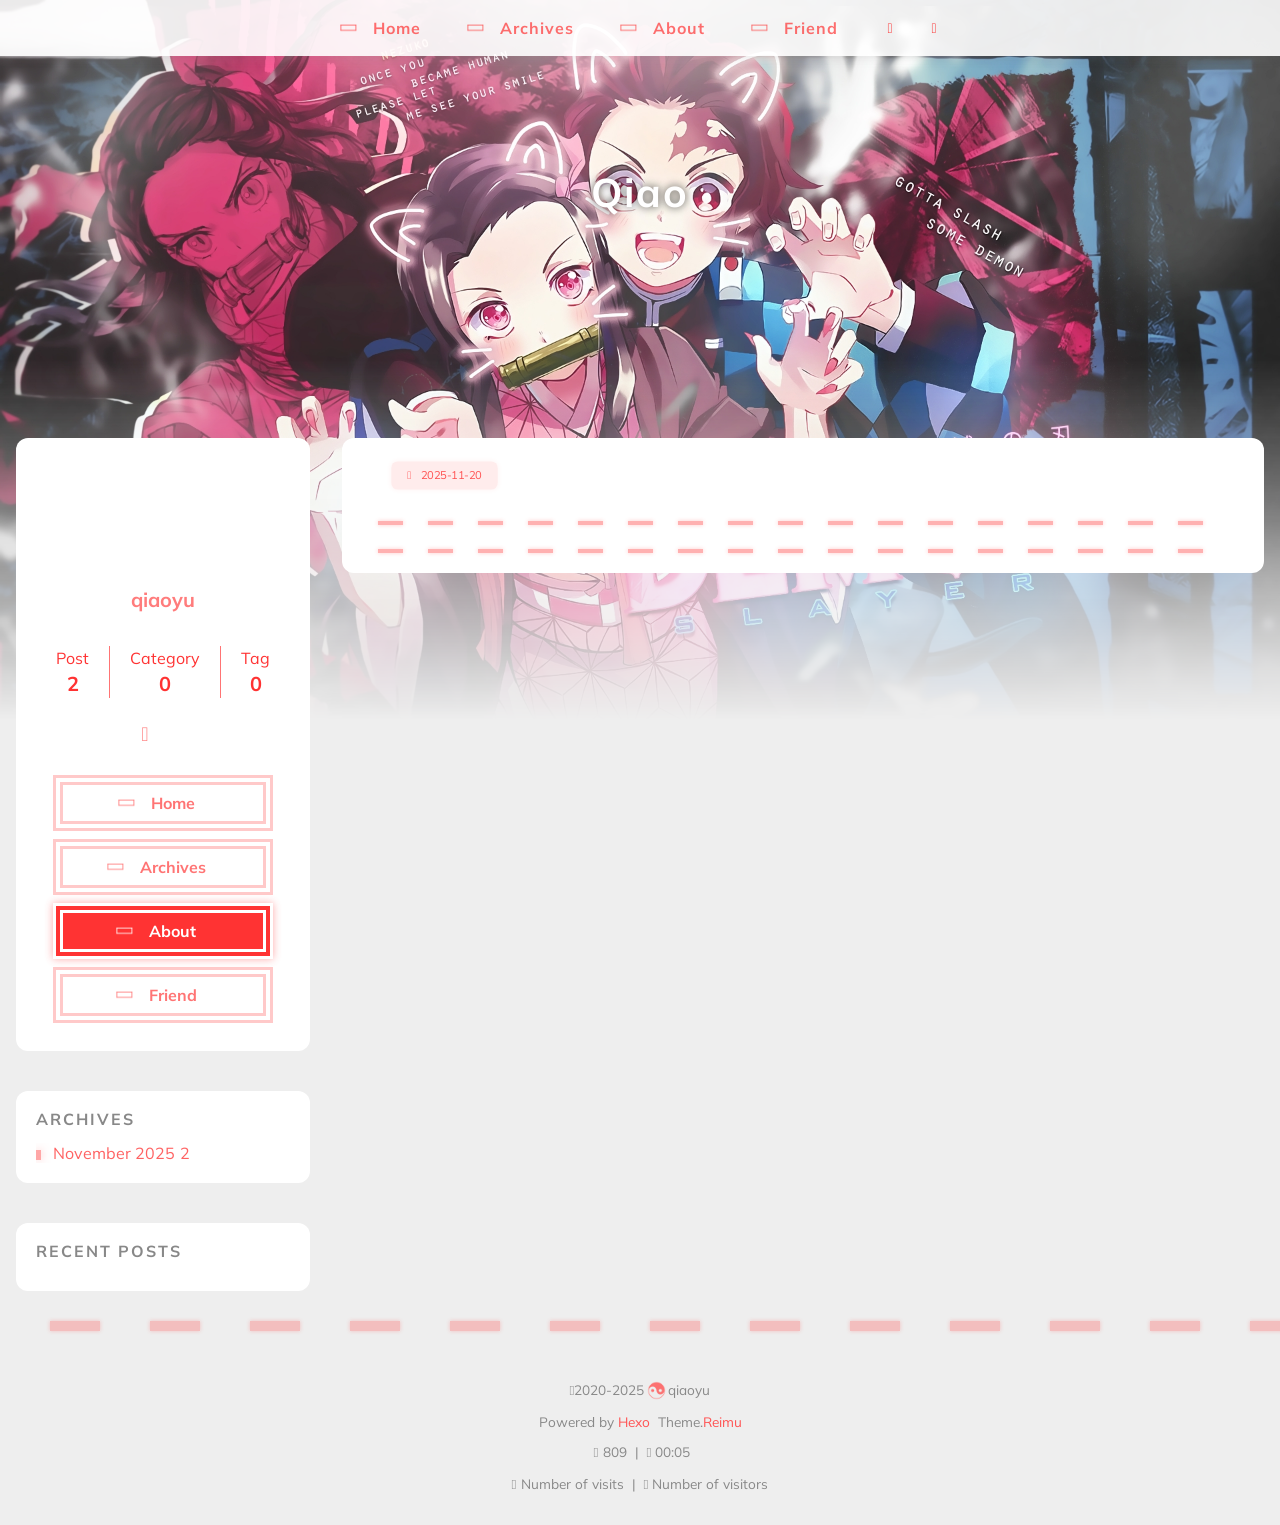
==== commit 5f014394: "Site updated: 2025-11-20 05:16:56" ====
--- a/about/index.html
+++ b/about/index.html
@@ -7,7 +7,7 @@
   
   
   
-  <script>window.REIMU_CONFIG = {};window.REIMU_CONFIG.icon_font = '4552607_4k4bc36ef96';window.REIMU_CONFIG.clipboard_tips = {"success":{"en":"Copy successfully (*^▽^*)"},"fail":{"en":"Copy failed (ﾟ⊿ﾟ)ﾂ"},"copyright":{"enable":false,"count":50,"license_type":"by-nc-sa"}};window.REIMU_CONFIG.clipboard_tips.copyright.content = 'All articles on this blog are licensed under the BY-NC-SA license agreement unless otherwise stated. Please indicate the source when reprinting!';window.REIMU_CONFIG.code_block = {"expand":true};window.REIMU_CONFIG.base = 'http://example.com';</script>
+  <script>window.REIMU_CONFIG = {};window.REIMU_CONFIG.icon_font = '4552607_4k4bc36ef96';window.REIMU_CONFIG.clipboard_tips = {"success":{"en":"Copy successfully (*^▽^*)"},"fail":{"en":"Copy failed (ﾟ⊿ﾟ)ﾂ"},"copyright":{"enable":false,"count":50,"license_type":"by-nc-sa"}};window.REIMU_CONFIG.clipboard_tips.copyright.content = 'All articles on this blog are licensed under the BY-NC-SA license agreement unless otherwise stated. Please indicate the source when reprinting!';window.REIMU_CONFIG.code_block = {"expand":true};window.REIMU_CONFIG.base = 'https://tangyu2005.github.io';</script>
   <title>
     Qiao
   </title>
@@ -19,15 +19,15 @@
 
     <meta property="og:type" content="website">
 <meta property="og:title" content="Qiao">
-<meta property="og:url" content="http://example.com/about/index.html">
+<meta property="og:url" content="https://tangyu2005.github.io/about/index.html">
 <meta property="og:site_name" content="Qiao">
 <meta property="og:locale" content="en_US">
-<meta property="og:image" content="http://example.com/images/banner.webp">
+<meta property="og:image" content="https://tangyu2005.github.io/images/banner.webp">
 <meta property="article:published_time" content="2025-11-19T18:36:30.720Z">
 <meta property="article:modified_time" content="2025-11-19T18:36:24.270Z">
 <meta property="article:author" content="qiaoyu">
 <meta name="twitter:card" content="summary">
-<meta name="twitter:image" content="http://example.com/images/banner.webp">
+<meta name="twitter:image" content="https://tangyu2005.github.io/images/banner.webp">
     <link rel="alternate" href="/atom.xml" title="Qiao" type="application/atom+xml">
     <link rel="shortcut icon" href="/images/favicon.ico">
   
@@ -425,7 +425,7 @@
         window.REIMU_POST = {
           author: "qiaoyu",
           title: "",
-          url: "http://example.com/about/index.html",
+          url: "https://tangyu2005.github.io/about/index.html",
           excerpt: "",
           description: "",
           stripContent: "",
--- a/css/style.css
+++ b/css/style.css
@@ -388,6 +388,9 @@
 }
 .icon-github:before {
   content: '\e619';
+}
+.icon-email:before {
+  content: '\e63c';
 }
 .sidebar-toc-btn:before {
   font-family: 'iconfont';
@@ -2577,6 +2580,93 @@
     background: var(--top-icon) no-repeat center/100%;
   }
 }
+.tagcloud a {
+  display: inline-block;
+  margin: 5px 5px 0 0;
+}
+[data-theme='dark'] .widget-wrap {
+  box-shadow: var(--shadow-card);
+}
+.widget-wrap {
+  margin: 40px 0 0 0;
+  background: var(--color-wrap);
+  border-radius: 12px;
+  transition: 0.3s;
+}
+.widget-wrapper {
+  transition: 0.3s;
+}
+.widget-wrapper .aos-animate {
+  transition-property: initial !important;
+}
+.widget-wrapper .aos-animate:hover {
+  box-shadow: var(--shadow-card-hover);
+}
+.widget-title {
+  text-transform: uppercase;
+  letter-spacing: 2px;
+  color: var(--grey-9);
+  padding: 20px 20px 8px;
+}
+.widget {
+  color: var(--grey-7);
+  padding: 4px 20px 20px;
+}
+.widget li {
+  color: var(--color-link);
+  overflow: hidden;
+  text-overflow: ellipsis;
+  white-space: nowrap;
+}
+.widget a,
+.widget span {
+  color: var(--color-link);
+  text-decoration: none;
+  opacity: 0.9;
+  transition: 0.3s;
+}
+.widget a:hover,
+.widget span:hover {
+  opacity: 1;
+  color: var(--red-0);
+}
+.widget span {
+  margin-left: 5px;
+}
+.widget ul ul,
+.widget ol ul,
+.widget dl ul,
+.widget ul ol,
+.widget ol ol,
+.widget dl ol,
+.widget ul dl,
+.widget ol dl,
+.widget dl dl {
+  margin-left: 16px;
+  list-style: none;
+}
+.widget li {
+  margin-top: 4px;
+  line-height: normal;
+}
+.widget li:before {
+  content: '';
+  display: inline-block;
+  width: 5px;
+  height: 10px;
+  background: var(--color-h2-after);
+  vertical-align: middle;
+  margin-right: 12px;
+  box-shadow: var(--shadow-red-6-shadow);
+  opacity: 0.5;
+  transition: 0.3s;
+}
+.widget li:hover:before {
+  width: 5px;
+  height: 5px;
+  border-radius: 50%;
+  opacity: 1;
+}
 #sidebar {
   display: none;
 }
@@ -2740,6 +2830,9 @@
 .sidebar-social-icon:hover {
   transform: scale(1.2);
 }
+.icon-email {
+  color: var(--red-2);
+}
 .sidebar-menu-icon,
 .sidebar-menu-link {
   color: var(--color-link);
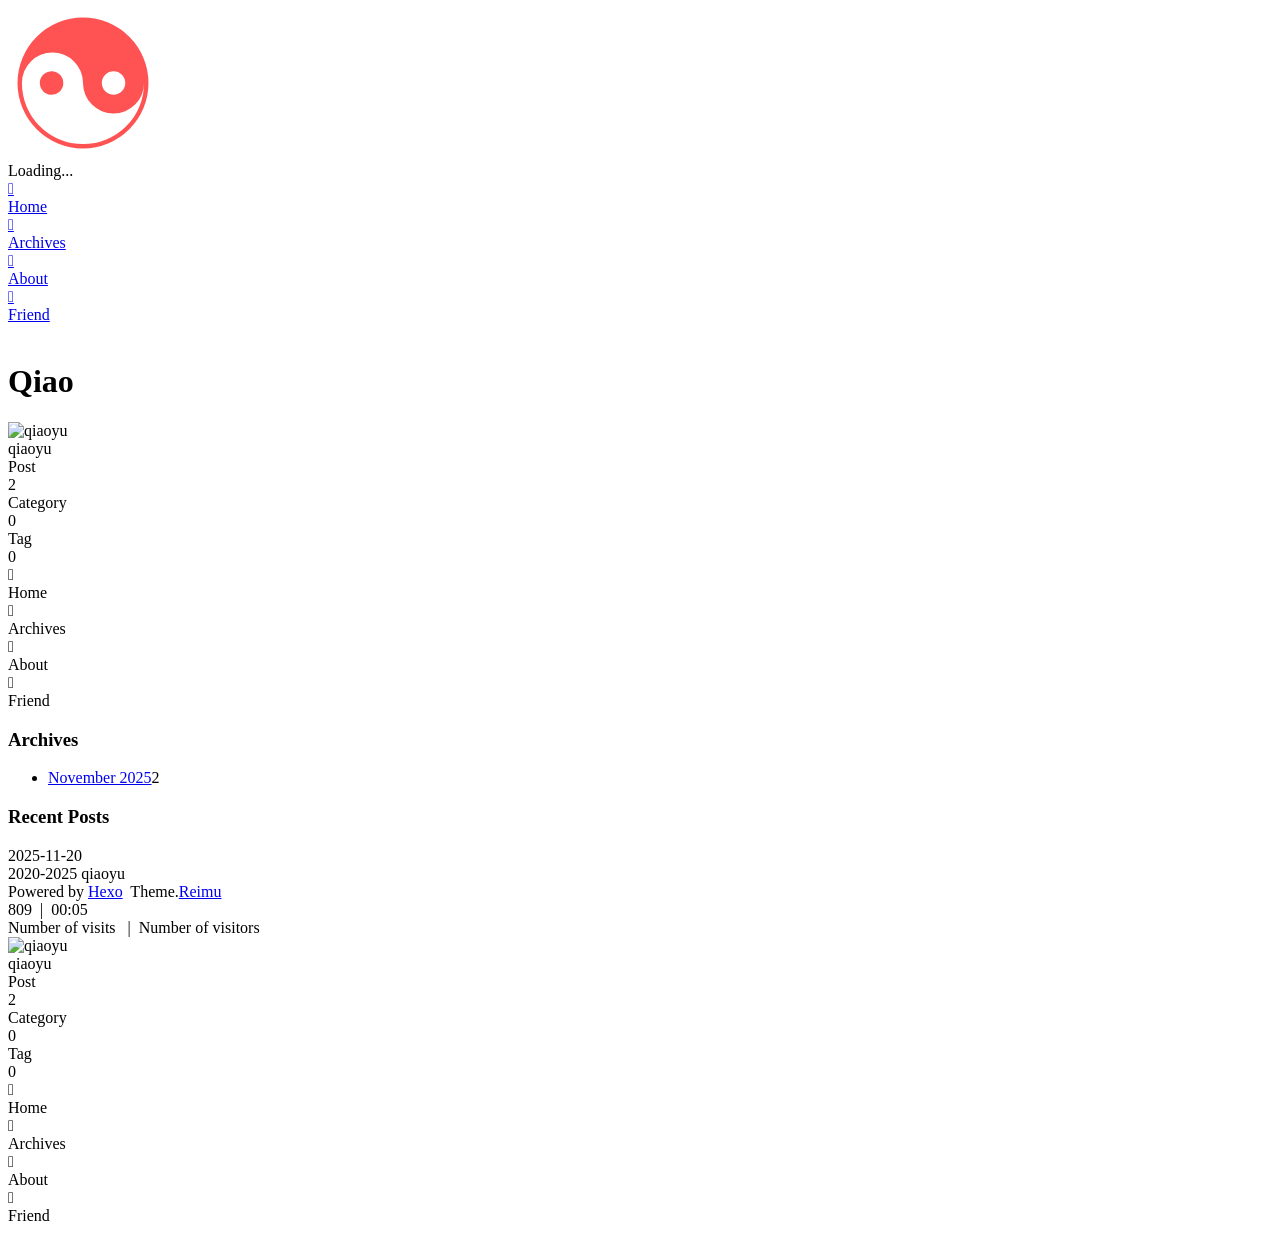
==== commit 9535b640: "Site updated: 2025-11-20 05:30:06" ====
--- a/about/index.html
+++ b/about/index.html
@@ -15,7 +15,7 @@
     <link rel="preconnect" href="https://fonts.gstatic.com/" crossorigin><link rel="preload" as="style" href="https://fonts.googleapis.com/css?family=Mulish%3A400%2C400italic%2C700%2C700italic%7CNoto+Serif+SC%3A400%2C400italic%2C700%2C700italic&display=swap"><link rel="stylesheet" href="https://fonts.googleapis.com/css?family=Mulish%3A400%2C400italic%2C700%2C700italic%7CNoto+Serif+SC%3A400%2C400italic%2C700%2C700italic&display=swap" media="print" onload="this.media&#x3D;&#39;all&#39;">
     <link rel="preload" href="//at.alicdn.com/t/c/font_4552607_4k4bc36ef96.woff2" as="font" type="font/woff2" crossorigin="anonymous">
     
-<link rel="stylesheet" href="/css/loader.css">
+<link rel="stylesheet" href="/xiaoqiao/xiaoqiao/css/loader.css">
 
     <meta property="og:type" content="website">
 <meta property="og:title" content="Qiao">
@@ -28,10 +28,10 @@
 <meta property="article:author" content="qiaoyu">
 <meta name="twitter:card" content="summary">
 <meta name="twitter:image" content="https://tangyu2005.github.io/images/banner.webp">
-    <link rel="alternate" href="/atom.xml" title="Qiao" type="application/atom+xml">
-    <link rel="shortcut icon" href="/images/favicon.ico">
-  
-<link rel="stylesheet" href="/css/style.css">
+    <link rel="alternate" href="/xiaoqiao/atom.xml" title="Qiao" type="application/atom+xml">
+    <link rel="shortcut icon" href="/xiaoqiao/images/favicon.ico">
+  
+<link rel="stylesheet" href="/xiaoqiao/xiaoqiao/css/style.css">
 
   <link rel="preload" as="style" onload="this.onload&#x3D;null;this.rel&#x3D;&#39;stylesheet&#39;" href="https://npm.webcache.cn/photoswipe@5.4.4/dist/photoswipe.css" integrity="sha384-IfxC36XL&#x2F;toUyJ939C73PcgMuRzAZuIzZxE38drsmO5p6jD7ei+Zx&#x2F;1oA&#x2F;0l8ysE" crossorigin="anonymous">
     
@@ -94,25 +94,25 @@
       <div id="wrap">
         <div id="header-nav">
   <nav id="main-nav" aria-label="Primary navigation">
-        <a class="main-nav-link-wrap" href="/">
+        <a class="main-nav-link-wrap" href="/xiaoqiao/">
           <div class="main-nav-icon icon rotate">
               &#xe62b;
           </div>
           <span class="main-nav-link">Home</span>
         </span>
-        <a class="main-nav-link-wrap" href="/archives">
+        <a class="main-nav-link-wrap" href="/xiaoqiao/archives">
           <div class="main-nav-icon icon rotate">
               &#xe62b;
           </div>
           <span class="main-nav-link">Archives</span>
         </span>
-        <a class="main-nav-link-wrap" href="/about">
+        <a class="main-nav-link-wrap" href="/xiaoqiao/about">
           <div class="main-nav-icon icon rotate">
               &#xe62b;
           </div>
           <span class="main-nav-link">About</span>
         </span>
-        <a class="main-nav-link-wrap" href="/friend">
+        <a class="main-nav-link-wrap" href="/xiaoqiao/friend">
           <div class="main-nav-icon icon rotate">
               &#xe62b;
           </div>
@@ -121,13 +121,13 @@
     <a id="main-nav-toggle" class="nav-icon" aria-label="Toggle navigation" role="button"></a>
   </nav>
   <nav id="sub-nav" aria-label="Secondary navigation">
-      <a id="nav-rss-link" class="nav-icon" href="/atom.xml" title="RSS Feed" aria-label="RSS Feed" target="_blank"></a>
+      <a id="nav-rss-link" class="nav-icon" href="/xiaoqiao/atom.xml" title="RSS Feed" aria-label="RSS Feed" target="_blank"></a>
   </nav>
 </div>
 <header id="header" aria-label="Site header">
       <picture>
       </picture>
-        <img  fetchpriority="high" src="/images/banner.webp" alt="">
+        <img  fetchpriority="high" src="/xiaoqiao/images/banner.webp" alt="">
   <div id="header-outer">
     <div id="header-title">
           <span id="logo">
@@ -145,7 +145,7 @@
   <div class="sidebar-wrapper">
     <div class="sidebar-wrap" data-aos="fade-up">
         <div class="sidebar-author">
-  <img data-src="/avatar/avatar.webp" data-sizes="auto" alt="qiaoyu" class="lazyload">
+  <img data-src="/xiaoqiao/avatar/avatar.webp" data-sizes="auto" alt="qiaoyu" class="lazyload">
   <div class="sidebar-author-name">qiaoyu</div>
   <div class="sidebar-description"></div>
 </div>
@@ -173,28 +173,28 @@
 </div>
 <div class="sidebar-menu">
       <div class="sidebar-menu-link-wrap">
-        <a class="sidebar-menu-link-dummy" href="/" aria-label="Home"></a>
+        <a class="sidebar-menu-link-dummy" href="/xiaoqiao/" aria-label="Home"></a>
         <div class="sidebar-menu-icon icon rotate">
             &#xe62b;
         </div>
         <div class="sidebar-menu-link">Home</div>
       </div>
       <div class="sidebar-menu-link-wrap">
-        <a class="sidebar-menu-link-dummy" href="/archives" aria-label="Archives"></a>
+        <a class="sidebar-menu-link-dummy" href="/xiaoqiao/archives" aria-label="Archives"></a>
         <div class="sidebar-menu-icon icon rotate">
             &#xe62b;
         </div>
         <div class="sidebar-menu-link">Archives</div>
       </div>
       <div class="sidebar-menu-link-wrap">
-        <a class="sidebar-menu-link-dummy" href="/about" aria-label="About"></a>
+        <a class="sidebar-menu-link-dummy" href="/xiaoqiao/about" aria-label="About"></a>
         <div class="sidebar-menu-icon icon rotate">
             &#xe62b;
         </div>
         <div class="sidebar-menu-link">About</div>
       </div>
       <div class="sidebar-menu-link-wrap">
-        <a class="sidebar-menu-link-dummy" href="/friend" aria-label="Friend"></a>
+        <a class="sidebar-menu-link-dummy" href="/xiaoqiao/friend" aria-label="Friend"></a>
         <div class="sidebar-menu-icon icon rotate">
             &#xe62b;
         </div>
@@ -212,7 +212,7 @@
     <div class="widget-wrap" data-aos="fade-up">
       <h3 class="widget-title">Archives</h3>
       <div class="widget">
-        <ul class="archive-list"><li class="archive-list-item"><a class="archive-list-link" href="/archives/2025/11/">November 2025</a><span class="archive-list-count">2</span></li></ul>
+        <ul class="archive-list"><li class="archive-list-item"><a class="archive-list-link" href="/xiaoqiao/archives/2025/11/">November 2025</a><span class="archive-list-count">2</span></li></ul>
       </div>
     </div>
   </div>
@@ -300,7 +300,7 @@
       <nav id="mobile-nav" aria-label="Mobile navigation">
   <div class="sidebar-wrap">
       <div class="sidebar-author">
-  <img data-src="/avatar/avatar.webp" data-sizes="auto" alt="qiaoyu" class="lazyload">
+  <img data-src="/xiaoqiao/avatar/avatar.webp" data-sizes="auto" alt="qiaoyu" class="lazyload">
   <div class="sidebar-author-name">qiaoyu</div>
   <div class="sidebar-description"></div>
 </div>
@@ -328,28 +328,28 @@
 </div>
 <div class="sidebar-menu">
       <div class="sidebar-menu-link-wrap">
-        <a class="sidebar-menu-link-dummy" href="/" aria-label="Home"></a>
+        <a class="sidebar-menu-link-dummy" href="/xiaoqiao/" aria-label="Home"></a>
         <div class="sidebar-menu-icon icon rotate">
             &#xe62b;
         </div>
         <div class="sidebar-menu-link">Home</div>
       </div>
       <div class="sidebar-menu-link-wrap">
-        <a class="sidebar-menu-link-dummy" href="/archives" aria-label="Archives"></a>
+        <a class="sidebar-menu-link-dummy" href="/xiaoqiao/archives" aria-label="Archives"></a>
         <div class="sidebar-menu-icon icon rotate">
             &#xe62b;
         </div>
         <div class="sidebar-menu-link">Archives</div>
       </div>
       <div class="sidebar-menu-link-wrap">
-        <a class="sidebar-menu-link-dummy" href="/about" aria-label="About"></a>
+        <a class="sidebar-menu-link-dummy" href="/xiaoqiao/about" aria-label="About"></a>
         <div class="sidebar-menu-icon icon rotate">
             &#xe62b;
         </div>
         <div class="sidebar-menu-link">About</div>
       </div>
       <div class="sidebar-menu-link-wrap">
-        <a class="sidebar-menu-link-dummy" href="/friend" aria-label="Friend"></a>
+        <a class="sidebar-menu-link-dummy" href="/xiaoqiao/friend" aria-label="Friend"></a>
         <div class="sidebar-menu-icon icon rotate">
             &#xe62b;
         </div>
@@ -370,11 +370,11 @@
 
 
 
-<script src="/js/script.js"></script>
-
-
-  
-<script src="/js/aos.js"></script>
+<script src="/xiaoqiao/xiaoqiao/js/script.js"></script>
+
+
+  
+<script src="/xiaoqiao/xiaoqiao/js/aos.js"></script>
 
   <script>
     var aosInit = () => {
@@ -393,7 +393,7 @@
   </script>
 
 
-<script src="/js/pjax_script.js" data-pjax></script>
+<script src="/xiaoqiao/xiaoqiao/js/pjax_script.js" data-pjax></script>
 
 
 
@@ -406,12 +406,6 @@
       window.firework && window.firework(JSON.parse('{"excludeElements":["a","button"],"particles":[{"shape":"circle","move":["emit"],"easing":"easeOutExpo","colors":["var(--red-1)","var(--red-2)","var(--red-3)","var(--red-4)"],"number":20,"duration":[1200,1800],"shapeOptions":{"radius":[16,32],"alpha":[0.3,0.5]}},{"shape":"circle","move":["diffuse"],"easing":"easeOutExpo","colors":["var(--red-0)"],"number":1,"duration":[1200,1800],"shapeOptions":{"radius":20,"alpha":[0.2,0.5],"lineWidth":6}}]}'));
     }
   </script>
-
-  
-<script src="https://npm.webcache.cn/theme-shokax-pjax@0.0.3/dist/index.umd.js" integrity="sha384-xneY1WY8hOfUzswrE4CrYq35N4BdVcxqxwHPr9zawE&#x2F;jMSCxD+jAPU55x&#x2F;jj3wlf" crossorigin="anonymous"></script>
-
-  
-<script src="/js/pjax.js"></script>
 
 
 
@@ -431,14 +425,14 @@
           stripContent: "",
           date: "Thu Nov 20 2025 02:36:30 GMT+0800",
           updated: "Thu Nov 20 2025 02:36:24 GMT+0800",
-          cover: "/images/banner.webp",
+          cover: "/xiaoqiao/images/banner.webp",
         };
       </script>
         
-<script src="/js/insert_highlight.js" data-pjax></script>
+<script src="/xiaoqiao/xiaoqiao/js/insert_highlight.js" data-pjax></script>
 
         
-<script src="/js/tabs.js" data-pjax></script>
+<script src="/xiaoqiao/xiaoqiao/js/tabs.js" data-pjax></script>
 
       <script type="module" data-pjax>
         const PhotoSwipeLightbox = (await safeImport("https://npm.webcache.cn/photoswipe@5.4.4/dist/photoswipe-lightbox.esm.min.js", "sha384-DiL6M/gG+wmTxmCRZyD1zee6lIhawn5TGvED0FOh7fXcN9B0aZ9dexSF/N6lrZi/")).default;
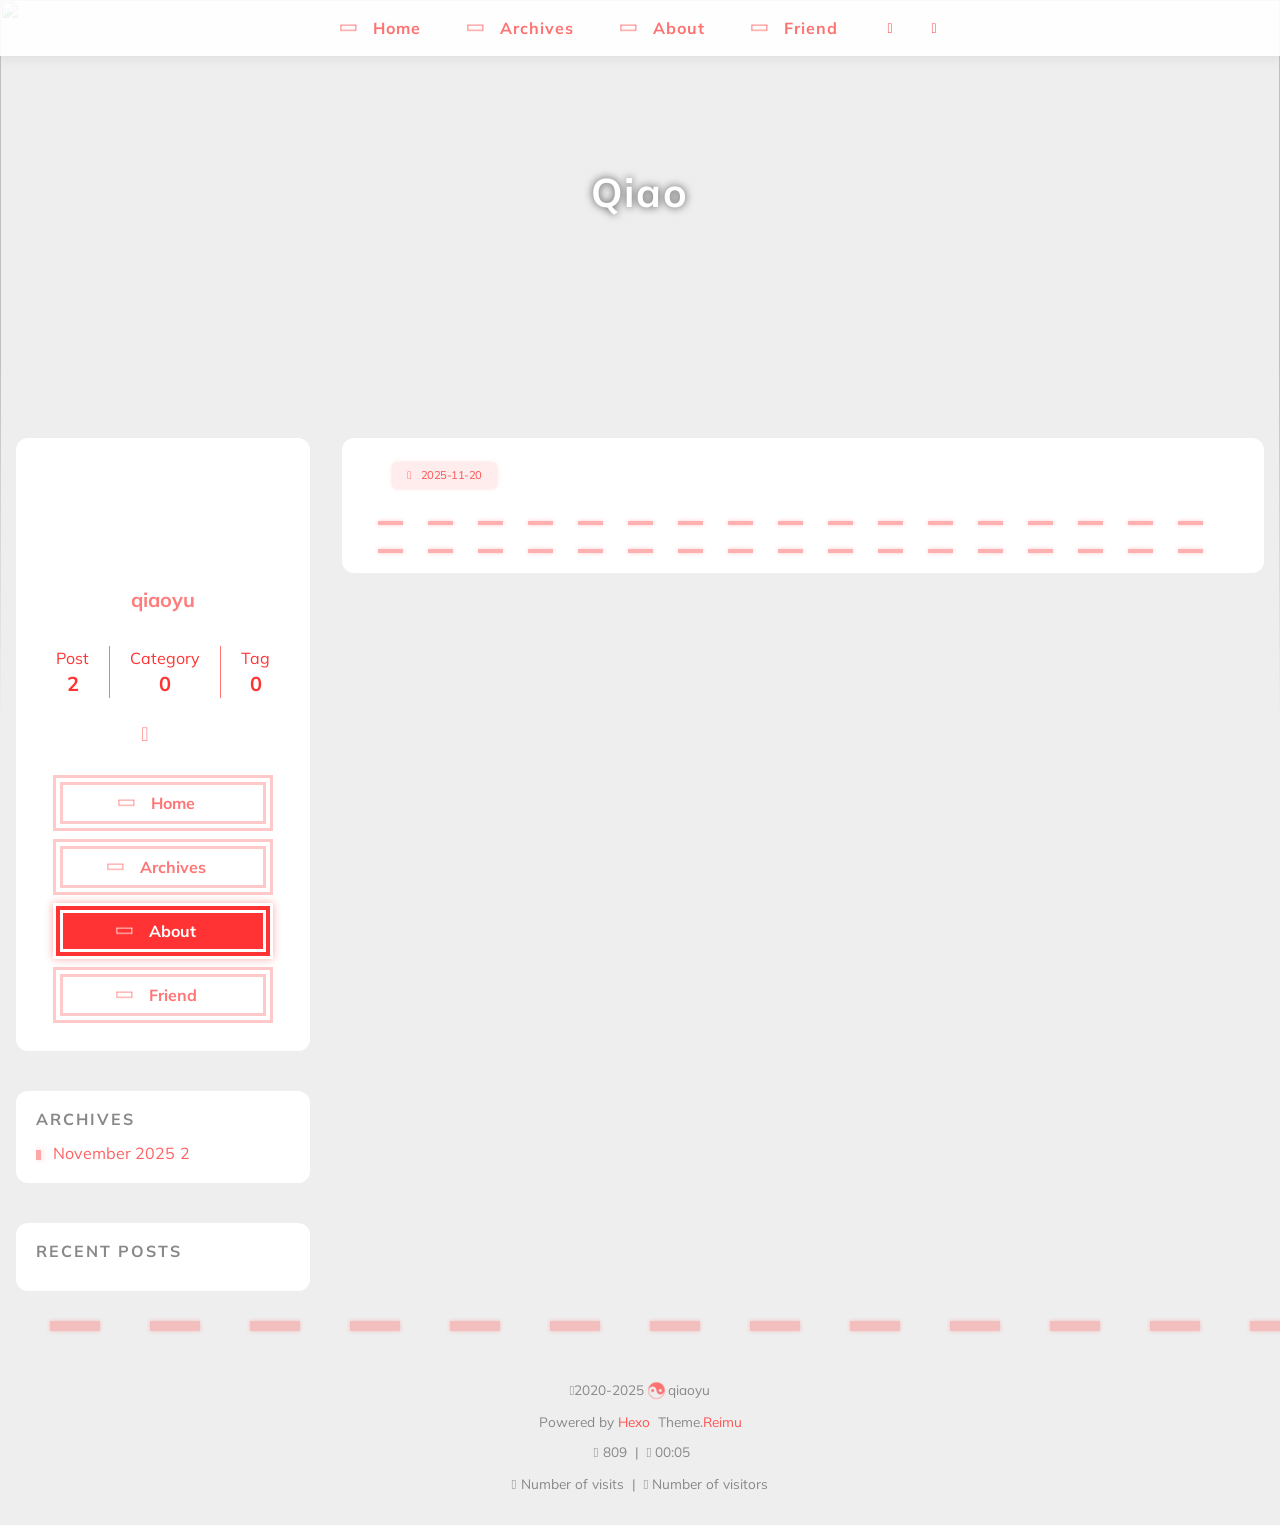
==== commit b4898a3f: "Site updated: 2025-11-20 05:32:28" ====
--- a/about/index.html
+++ b/about/index.html
@@ -15,7 +15,7 @@
     <link rel="preconnect" href="https://fonts.gstatic.com/" crossorigin><link rel="preload" as="style" href="https://fonts.googleapis.com/css?family=Mulish%3A400%2C400italic%2C700%2C700italic%7CNoto+Serif+SC%3A400%2C400italic%2C700%2C700italic&display=swap"><link rel="stylesheet" href="https://fonts.googleapis.com/css?family=Mulish%3A400%2C400italic%2C700%2C700italic%7CNoto+Serif+SC%3A400%2C400italic%2C700%2C700italic&display=swap" media="print" onload="this.media&#x3D;&#39;all&#39;">
     <link rel="preload" href="//at.alicdn.com/t/c/font_4552607_4k4bc36ef96.woff2" as="font" type="font/woff2" crossorigin="anonymous">
     
-<link rel="stylesheet" href="/xiaoqiao/xiaoqiao/css/loader.css">
+<link rel="stylesheet" href="../../css/loader.css">
 
     <meta property="og:type" content="website">
 <meta property="og:title" content="Qiao">
@@ -28,10 +28,10 @@
 <meta property="article:author" content="qiaoyu">
 <meta name="twitter:card" content="summary">
 <meta name="twitter:image" content="https://tangyu2005.github.io/images/banner.webp">
-    <link rel="alternate" href="/xiaoqiao/atom.xml" title="Qiao" type="application/atom+xml">
-    <link rel="shortcut icon" href="/xiaoqiao/images/favicon.ico">
-  
-<link rel="stylesheet" href="/xiaoqiao/xiaoqiao/css/style.css">
+    <link rel="alternate" href="../atom.xml" title="Qiao" type="application/atom+xml">
+    <link rel="shortcut icon" href="../images/favicon.ico">
+  
+<link rel="stylesheet" href="../../css/style.css">
 
   <link rel="preload" as="style" onload="this.onload&#x3D;null;this.rel&#x3D;&#39;stylesheet&#39;" href="https://npm.webcache.cn/photoswipe@5.4.4/dist/photoswipe.css" integrity="sha384-IfxC36XL&#x2F;toUyJ939C73PcgMuRzAZuIzZxE38drsmO5p6jD7ei+Zx&#x2F;1oA&#x2F;0l8ysE" crossorigin="anonymous">
     
@@ -94,25 +94,25 @@
       <div id="wrap">
         <div id="header-nav">
   <nav id="main-nav" aria-label="Primary navigation">
-        <a class="main-nav-link-wrap" href="/xiaoqiao/">
+        <a class="main-nav-link-wrap" href="../index.html">
           <div class="main-nav-icon icon rotate">
               &#xe62b;
           </div>
           <span class="main-nav-link">Home</span>
         </span>
-        <a class="main-nav-link-wrap" href="/xiaoqiao/archives">
+        <a class="main-nav-link-wrap" href="../archives">
           <div class="main-nav-icon icon rotate">
               &#xe62b;
           </div>
           <span class="main-nav-link">Archives</span>
         </span>
-        <a class="main-nav-link-wrap" href="/xiaoqiao/about">
+        <a class="main-nav-link-wrap" href="../about">
           <div class="main-nav-icon icon rotate">
               &#xe62b;
           </div>
           <span class="main-nav-link">About</span>
         </span>
-        <a class="main-nav-link-wrap" href="/xiaoqiao/friend">
+        <a class="main-nav-link-wrap" href="../friend">
           <div class="main-nav-icon icon rotate">
               &#xe62b;
           </div>
@@ -121,7 +121,7 @@
     <a id="main-nav-toggle" class="nav-icon" aria-label="Toggle navigation" role="button"></a>
   </nav>
   <nav id="sub-nav" aria-label="Secondary navigation">
-      <a id="nav-rss-link" class="nav-icon" href="/xiaoqiao/atom.xml" title="RSS Feed" aria-label="RSS Feed" target="_blank"></a>
+      <a id="nav-rss-link" class="nav-icon" href="../atom.xml" title="RSS Feed" aria-label="RSS Feed" target="_blank"></a>
   </nav>
 </div>
 <header id="header" aria-label="Site header">
@@ -212,7 +212,7 @@
     <div class="widget-wrap" data-aos="fade-up">
       <h3 class="widget-title">Archives</h3>
       <div class="widget">
-        <ul class="archive-list"><li class="archive-list-item"><a class="archive-list-link" href="/xiaoqiao/archives/2025/11/">November 2025</a><span class="archive-list-count">2</span></li></ul>
+        <ul class="archive-list"><li class="archive-list-item"><a class="archive-list-link" href="../archives/2025/11/">November 2025</a><span class="archive-list-count">2</span></li></ul>
       </div>
     </div>
   </div>
@@ -370,11 +370,11 @@
 
 
 
-<script src="/xiaoqiao/xiaoqiao/js/script.js"></script>
-
-
-  
-<script src="/xiaoqiao/xiaoqiao/js/aos.js"></script>
+<script src="../../js/script.js"></script>
+
+
+  
+<script src="../../js/aos.js"></script>
 
   <script>
     var aosInit = () => {
@@ -393,7 +393,7 @@
   </script>
 
 
-<script src="/xiaoqiao/xiaoqiao/js/pjax_script.js" data-pjax></script>
+<script src="../../js/pjax_script.js" data-pjax></script>
 
 
 
@@ -429,10 +429,10 @@
         };
       </script>
         
-<script src="/xiaoqiao/xiaoqiao/js/insert_highlight.js" data-pjax></script>
+<script src="../../js/insert_highlight.js" data-pjax></script>
 
         
-<script src="/xiaoqiao/xiaoqiao/js/tabs.js" data-pjax></script>
+<script src="../../js/tabs.js" data-pjax></script>
 
       <script type="module" data-pjax>
         const PhotoSwipeLightbox = (await safeImport("https://npm.webcache.cn/photoswipe@5.4.4/dist/photoswipe-lightbox.esm.min.js", "sha384-DiL6M/gG+wmTxmCRZyD1zee6lIhawn5TGvED0FOh7fXcN9B0aZ9dexSF/N6lrZi/")).default;
--- a/css/loader.css
+++ b/css/loader.css
@@ -0,0 +1,57 @@
+[data-theme='dark'] #loader .loading-bg {
+  background-color: rgba(37,37,37,0.9);
+}
+[data-theme='dark'] #loader .spinner-box .loading-word {
+  color: var(--red-1, #ff5252);
+}
+#loader .loading-bg {
+  position: fixed;
+  z-index: 1000;
+  width: 50%;
+  height: 100%;
+  background-color: rgba(255,255,255,0.9);
+  transition: 0.8s;
+}
+#loader .loading-right-bg {
+  right: 0;
+}
+#loader .spinner-box {
+  position: fixed;
+  z-index: 1001;
+  display: flex;
+  justify-content: center;
+  align-items: center;
+  width: 100%;
+  height: 100vh;
+  opacity: 1;
+  transition: 0.5s;
+}
+#loader .spinner-box .loading-taichi {
+  opacity: 0.8;
+}
+#loader .spinner-box .rotate {
+  animation: rotate-all 2s linear infinite;
+}
+#loader .spinner-box .loading-word {
+  position: absolute;
+  color: var(--red-1, #ff5252);
+  top: calc(50% + 110px);
+  left: 50%;
+  transform: translate(-50%, -50%);
+  font: 700 1.2rem  'Mulish','Noto Serif SC', '-apple-system','PingFang SC','Microsoft YaHei','sans-serif';
+}
+#loader.loading .loading-left-bg {
+  transform: translate(-100%, 0);
+}
+#loader.loading .loading-right-bg {
+  transform: translate(100%, 0);
+}
+#loader.loading .spinner-box {
+  opacity: 0;
+  visibility: hidden;
+}
+@keyframes rotate-all {
+  100% {
+    transform: rotate(360deg);
+  }
+}
--- a/css/style.css
+++ b/css/style.css
@@ -0,0 +1,3108 @@
+:root {
+  --red-0: #ff0000;
+  --red-1: #ff5252;
+  --red-2: #ff7c7c;
+  --red-3: #ffafaf;
+  --red-4: #ffd0d0;
+  --red-5: #ffecec;
+  --red-5-5: #fff3f3;
+  --red-6: #fff7f7;
+  --grey-9: #888;
+  --grey-7: var(--color-default);
+  --color-archive-year: #000;
+  --color-default: #444;
+  --color-border: var(--red-3);
+  --color-link: var(--red-1);
+  --color-background: #eee;
+  --color-code-background: #f8f8f8;
+  --color-header-background: rgba(255,255,255,0.9);
+  --color-footer-background: #fff;
+  --color-mobile-nav-background: #fff;
+  --color-wrap: #fff;
+  --color-sticky: #fff;
+  --color-h2-border: #eee;
+  --color-meta-shadow: var(--red-6);
+  --color-hover-shadow: rgba(120,120,120,0.15);
+  --color-h2-after: var(--red-1);
+  --color-red-6-shadow: rgba(255, 78, 78, 0.6);
+  --color-red-3-shadow: rgba(255, 78, 78, 0.3);
+  --highlight-nav: #f5f5f5;
+  --highlight-scrollbar: #d6d6d6;
+  --highlight-background: #fdfdfd;
+  --highlight-selection: #e9e9e988;
+  --highlight-foreground: #24292e;
+  --highlight-comment: #7d7d7d;
+  --highlight-red: #d73a49;
+  --highlight-orange: #e36209;
+  --highlight-yellow: #cb911d;
+  --highlight-green: #22863a;
+  --highlight-aqua: #005cc5;
+  --highlight-blue: #032f62;
+  --highlight-purple: #6f42c1;
+  --highlight-deletion: #b31d28;
+  --highlight-deletion-bg: #ffeef0;
+  --highlight-addition: #22863a;
+  --highlight-addition-bg: #f0fff4;
+  --cursor-default: url("../images/cursor/reimu-cursor-default.png"), auto;
+  --cursor-pointer: url("../images/cursor/reimu-cursor-pointer.png"), pointer;
+  --cursor-text: url("../images/cursor/reimu-cursor-text.png"), text;
+  --footer-icon: url("../images/taichi.png");
+  --sponsor-icon: url("../images/taichi.png");
+  --top-icon: url("../images/taichi.png");
+  --shadow-meta: 0 0 5px 2px var(--color-meta-shadow);
+  --shadow-meta-hover: 0 0 6px 4px var(--color-meta-shadow);
+  --shadow-card: 0 0 10px 2px var(--color-hover-shadow);
+  --shadow-card-hover: 0 0 10px 4px var(--color-hover-shadow);
+  --shadow-red-6-shadow: 0 0 8px var(--color-red-6-shadow);
+}
+[data-theme='dark']:root {
+  --red-0: var(--red-1);
+  --red-4: rgba(255, 208, 208, 0.5);
+  --red-5: rgba(255,228,228,0.15);
+  --red-5-5: rgba(255,236,236,0.05);
+  --red-6: rgba(255, 243, 243, 0.2);
+  --color-archive-year: #999;
+  --color-default: #999;
+  --color-border: var(--red-5);
+  --color-background: #21252b;
+  --color-code-background: rgba(232,232,232,0.1);
+  --color-header-background: #222;
+  --color-footer-background: #21252b;
+  --color-mobile-nav-background: #21252b;
+  --color-wrap: #272b30;
+  --color-h2-border: #47474a;
+  --color-meta-shadow: rgba(0,0,0,0.2);
+  --color-hover-shadow: rgba(0,0,0,0.2);
+  --highlight-nav: #222830;
+  --highlight-scrollbar: #454d59;
+  --highlight-background: #1e2027;
+  --highlight-selection: #51515155;
+  --highlight-foreground: #c9d1d9;
+  --highlight-comment: #8b949e;
+  --highlight-red: #ff7b72;
+  --highlight-orange: #ffa657;
+  --highlight-yellow: #ffcc66;
+  --highlight-green: #7ee787;
+  --highlight-aqua: #a5d6ff;
+  --highlight-blue: #79c0ff;
+  --highlight-purple: #d2a8ff;
+  --highlight-deletion: #ffa198;
+  --highlight-deletion-bg: #490202;
+  --highlight-addition: #7ee787;
+  --highlight-addition-bg: #04260f;
+}
+[data-theme='dark']:root img {
+  filter: brightness(70%);
+}
+[data-theme='dark']:root .pswp__img {
+  opacity: 1;
+  filter: none;
+  animation: none;
+}
+[data-theme='dark']:root img.lazyloaded {
+  opacity: 1;
+  animation: blur-darken 0.8s ease-in-out forwards;
+}
+body [data-aos='fade-up'] {
+  transform: translate3d(0, 30px, 0);
+}
+body [data-aos='zoom-in'] {
+  transform: scale(0.8);
+}
+[data-aos^=fade],
+[data-aos^=zoom] {
+  transition-property: all !important;
+}
+@keyframes blur {
+  0% {
+    filter: blur(10px);
+  }
+  to {
+    filter: blur(0);
+  }
+}
+@keyframes blur-darken {
+  0% {
+    filter: blur(10px) brightness(70%);
+  }
+  to {
+    filter: blur(0) brightness(70%);
+  }
+}
+@keyframes fade-in-blur {
+  0% {
+    opacity: 0;
+    filter: blur(10px);
+  }
+  100% {
+    opacity: 1;
+    filter: blur(0);
+  }
+}
+@keyframes rotate-all {
+  100% {
+    transform: rotate(360deg);
+  }
+}
+@keyframes transform-all {
+  100% {
+    transform: translateX(-100px);
+  }
+}
+.article-entry h1 {
+  font-size: 2.25em;
+}
+.article-entry h2 {
+  font-size: 1.75em;
+  position: relative;
+}
+.article-entry h2:before {
+  content: '';
+  position: absolute;
+  width: 100%;
+  border-bottom: 1px solid var(--color-h2-border);
+  bottom: -15px;
+  box-sizing: unset;
+  transition: 1s;
+}
+.article-entry h2:after {
+  content: '';
+  position: absolute;
+  background: var(--color-h2-after);
+  width: 1em;
+  height: 7px;
+  bottom: -18px;
+  left: 0;
+  border-radius: 8px;
+  box-shadow: var(--shadow-red-6-shadow);
+  transition: 0.3s;
+}
+.article-entry h2:hover:after {
+  width: 3em;
+}
+.article-entry h3 {
+  font-size: 1.5em;
+}
+.article-entry h4 {
+  font-size: 1.25em;
+}
+.article-entry h5 {
+  font-size: 1em;
+}
+.article-entry h6 {
+  font-size: 1em;
+  color: var(--grey-9);
+}
+.article-entry hr {
+  margin: 12px 0;
+  opacity: 0.3;
+  height: 4px;
+  background-image: linear-gradient(to right, var(--red-0) 50%, transparent 0%);
+  background-size: 50px 4px;
+  background-repeat: repeat-x;
+  border: none;
+  filter: drop-shadow(0px 0px 2px var(--red-1));
+  transition: opacity 0.3s, color 0.3s;
+}
+.article-entry hr:hover {
+  opacity: 0.5;
+}
+.article-entry strong {
+  font-weight: bold;
+}
+.article-entry em,
+.article-entry cite {
+  font-style: italic;
+}
+.article-entry sup,
+.article-entry sub {
+  font-size: 0.75em;
+  line-height: 0;
+  position: relative;
+  vertical-align: baseline;
+}
+.article-entry sup {
+  top: -0.5em;
+}
+.article-entry sub {
+  bottom: -0.2em;
+}
+.article-entry small {
+  font-size: 0.85em;
+}
+.article-entry acronym,
+.article-entry abbr {
+  text-decoration: none;
+  border-bottom: 1px dotted;
+}
+.article-entry ul,
+.article-entry ol,
+.article-entry dl {
+  margin: 0 20px;
+  line-height: 1.67;
+}
+.article-entry ul ul,
+.article-entry ol ul,
+.article-entry ul ol,
+.article-entry ol ol {
+  margin-top: 0;
+  margin-bottom: 0;
+}
+.article-entry ul {
+  list-style: disc;
+}
+.article-entry ol {
+  list-style: decimal;
+}
+.article-entry dt {
+  font-weight: bold;
+}
+@font-face {
+  font-family: 'iconfont';
+  src: url("//at.alicdn.com/t/c/font_4552607_4k4bc36ef96.woff2") format('woff2');
+  font-display: swap;
+}
+.archives-tag-list-link:before {
+  font-family: 'iconfont';
+  content: '\e622';
+}
+.archives-category-list-link:before {
+  font-family: 'iconfont';
+  content: '\e604';
+}
+.article-date-link:before {
+  font-family: 'iconfont';
+  content: '\e606';
+}
+.article-category-link:before {
+  font-family: 'iconfont';
+  content: '\e604';
+}
+.article-tag-list-link:before {
+  font-family: 'iconfont';
+  content: '\e622';
+}
+.article-comment-link:before {
+  font-family: 'iconfont';
+  content: '\e608';
+}
+.icon-copyright:before {
+  font-family: 'iconfont';
+  content: '\e60a';
+}
+.icon-brush:before {
+  font-family: 'iconfont';
+  content: '\e618';
+}
+.icon-coffee:before {
+  font-family: 'iconfont';
+  content: '\e607';
+}
+.icon-eye:before {
+  font-family: 'iconfont';
+  content: '\e60f';
+}
+.icon-user:before {
+  font-family: 'iconfont';
+  content: '\e628';
+}
+#main-nav-toggle:before {
+  font-family: 'iconfont';
+  content: '\e62f';
+}
+#nav-rss-link:before {
+  font-family: 'iconfont';
+  content: '\e61f';
+}
+#nav-search-btn:before {
+  font-family: 'iconfont';
+  content: '\e631';
+}
+#nav-sun-btn:before {
+  font-family: 'iconfont';
+  content: '\e621';
+}
+#nav-moon-btn:before {
+  font-family: 'iconfont';
+  content: '\e617';
+}
+#nav-circle-half-stroke-btn:before {
+  font-family: 'iconfont';
+  content: '\e641';
+}
+#nav-language-btn:before {
+  font-family: 'iconfont';
+  content: '\e642';
+}
+.icon-copy:before {
+  font-family: 'iconfont';
+  content: '\e60c';
+}
+.icon-chevron-down:before {
+  font-family: 'iconfont';
+  content: '\e609';
+}
+.icon-check:before {
+  font-family: 'iconfont';
+  content: '\e636';
+}
+.icon-times:before {
+  font-family: 'iconfont';
+  content: '\e637';
+}
+.icon-calendar:before {
+  font-family: 'iconfont';
+  content: '\e605';
+}
+.icon-calendar-plus:before {
+  font-family: 'iconfont';
+  content: '\e648';
+}
+.icon-pencil:before {
+  font-family: 'iconfont';
+  content: '\e61b';
+}
+.icon-clock:before {
+  font-family: 'iconfont';
+  content: '\e613';
+}
+.post-sticky:before {
+  font-family: 'iconfont';
+  content: '\e627';
+}
+.popup-btn-close:before {
+  font-family: 'iconfont';
+  content: '\e626';
+}
+.reimu-search-input-icon:before {
+  font-family: 'iconfont';
+  content: '\e631';
+}
+.ais-pagination--item__previous a:before {
+  font-family: 'iconfont';
+  content: '\e601';
+}
+.ais-pagination--item__next a:before {
+  font-family: 'iconfont';
+  content: '\e630';
+}
+.icon-github:before {
+  content: '\e619';
+}
+.icon-email:before {
+  content: '\e63c';
+}
+.sidebar-toc-btn:before {
+  font-family: 'iconfont';
+  content: '\e633';
+}
+.sidebar-common-btn:before {
+  font-family: 'iconfont';
+  content: '\e632';
+}
+.sidebar-top .arrow-up:before {
+  font-family: 'iconfont';
+  content: '\e634';
+}
+.icon-link:before {
+  font-family: 'iconfont';
+  content: '\e639';
+}
+.icon-globe:before {
+  font-family: 'iconfont';
+  content: '\e638';
+}
+.icon-creative-commons:before {
+  font-family: 'iconfont';
+  content: '\e63a';
+}
+.icon-taichi:before {
+  font-family: 'iconfont';
+  content: '\e62b';
+}
+.icon-image:before {
+  font-family: 'iconfont';
+  content: '\e63f';
+}
+.icon {
+  font-family: 'iconfont';
+}
+html,
+body,
+div,
+span,
+applet,
+object,
+iframe,
+h1,
+h2,
+h3,
+h4,
+h5,
+h6,
+p,
+blockquote,
+pre,
+a,
+abbr,
+acronym,
+address,
+big,
+cite,
+code,
+del,
+dfn,
+em,
+img,
+ins,
+kbd,
+q,
+s,
+samp,
+small,
+strike,
+strong,
+sub,
+sup,
+tt,
+var,
+dl,
+dt,
+dd,
+ol,
+ul,
+li,
+fieldset,
+form,
+label,
+legend,
+table,
+caption,
+tbody,
+tfoot,
+thead,
+tr,
+th,
+td {
+  margin: 0;
+  padding: 0;
+  border: 0;
+  outline: 0;
+  font-weight: inherit;
+  font-style: inherit;
+  font-family: inherit;
+  font-size: 100%;
+  vertical-align: baseline;
+}
+body {
+  line-height: 1;
+  color: #000;
+  background: #fff;
+}
+ol,
+ul {
+  list-style: none;
+}
+table {
+  border-collapse: separate;
+  border-spacing: 0;
+  vertical-align: middle;
+}
+caption,
+th,
+td {
+  text-align: left;
+  font-weight: normal;
+  vertical-align: middle;
+}
+a img {
+  border: none;
+}
+h1,
+h2,
+h3,
+h4,
+h5,
+h6 {
+  font-weight: 700;
+}
+input,
+button {
+  margin: 0;
+  padding: 0;
+}
+input::-moz-focus-inner,
+button::-moz-focus-inner {
+  border: 0;
+  padding: 0;
+}
+html,
+body,
+#container {
+  height: 100%;
+  scroll-behavior: smooth;
+  cursor: var(--cursor-default);
+}
+body {
+  width: 100%;
+  background: var(--color-background);
+  -webkit-text-size-adjust: 100%;
+  -webkit-font-smoothing: antialiased;
+  text-size-adjust: 100%;
+  font-family: 'Mulish','Noto Serif SC', '-apple-system','PingFang SC','Microsoft YaHei','sans-serif';
+  transition: background 1s;
+  text-autospace: normal;
+  color: var(--color-default);
+}
+body ::selection {
+  background: var(--red-1);
+  color: #fff;
+}
+a,
+button {
+  cursor: var(--cursor-pointer) !important;
+}
+.site-search input {
+  cursor: var(--cursor-text) !important;
+}
+#main span:not(button span),
+#main p:not(button p),
+#main code,
+#main kbd,
+#main input,
+#main textarea {
+  cursor: var(--cursor-text) !important;
+}
+#main nav span {
+  cursor: var(--cursor-default) !important;
+}
+#container {
+  position: relative;
+}
+.mobile-nav-on {
+  overflow: hidden !important;
+}
+#wrap {
+  position: absolute;
+  z-index: 1;
+  top: 0;
+  left: 0;
+  height: 100%;
+  width: 100%;
+  transition: 1s;
+  background: var(--color-background);
+}
+#main {
+  flex: 1;
+  padding: 0 20px;
+  max-width: 100%;
+  box-sizing: border-box;
+}
+@media screen and (max-width: 959px) {
+  #main {
+    min-width: 100%;
+  }
+}
+@media screen and (max-width: 767px) {
+  #main {
+    padding: 0 16px;
+  }
+}
+#content {
+  position: relative;
+  display: flex;
+  padding-top: 8px;
+  align-items: stretch;
+  max-width: 1350px;
+  margin: 0 auto;
+  overflow: visible;
+}
+@media screen and (min-width: 960px) {
+  .sidebar-left #main,
+  .sidebar-right #main {
+    padding: 0;
+    width: 73%;
+    max-width: calc(100% - 268px - 64px);
+    margin: 0 16px;
+  }
+}
+#content.sidebar-right {
+  flex-direction: row-reverse;
+}
+#mask {
+  z-index: 1000;
+  position: fixed;
+  top: 0;
+  left: 0;
+  width: 100%;
+  height: 100%;
+  background: rgba(0,0,0,0.3);
+  backdrop-filter: blur(3px);
+  -webkit-backdrop-filter: blur(3px);
+  opacity: 1;
+  transition: 0.3s;
+}
+#mask.hide {
+  opacity: 0;
+  visibility: hidden;
+}
+#header {
+  min-height: 400px;
+  height: 35vh;
+  position: relative;
+}
+#header img {
+  position: absolute;
+  top: 0;
+  left: 0;
+  width: 100%;
+  height: 180%;
+  z-index: -2;
+  user-select: none;
+  display: block;
+  object-fit: cover;
+  transition: 0.3s;
+  -webkit-mask: linear-gradient(to top, transparent, #fff 50%);
+  mask: linear-gradient(to top, transparent, #fff 50%);
+}
+@media screen and (max-width: 959px) {
+  #header img {
+    height: 120%;
+  }
+}
+@media screen and (max-width: 767px) {
+  #header img {
+    height: 100%;
+  }
+}
+#header-outer {
+  height: 100%;
+  position: relative;
+  max-width: 100%;
+}
+[data-theme='dark'] #header-nav:hover {
+  background: var(--color-header-background);
+}
+#header-nav {
+  position: fixed;
+  top: 0;
+  left: 0;
+  right: 0;
+  display: flex;
+  justify-content: center;
+  background: var(--color-header-background);
+  box-shadow: var(--shadow-card);
+  transition: background 1s, top 0.3s;
+  z-index: 200;
+}
+#header-nav:hover {
+  background: rgba(255,255,255,0.95);
+}
+#header-nav.header-nav-hidden {
+  top: -80px;
+}
+#header-title {
+  font-weight: 700;
+  text-align: center;
+  position: absolute;
+  top: 50%;
+  margin: -20px 2.5% 0;
+  width: 95%;
+  opacity: 0;
+  filter: blur(8px);
+  will-change: transform, opacity, filter;
+  animation: fade-in-blur 800ms ease-out 200ms forwards;
+}
+#logo,
+#subtitle {
+  text-decoration: none;
+  color: #fff;
+}
+#logo {
+  font-size: 40px;
+  font-weight: 700;
+  letter-spacing: 2px;
+  display: inline-block;
+  transform: translateY(-20%);
+  text-shadow: 0 0 0.5rem rgba(0,0,0,0.7);
+}
+@media screen and (max-width: 959px) {
+  #logo {
+    font-size: 36px;
+  }
+}
+@media screen and (min-width: 480px) and (max-width: 767px) {
+  #logo {
+    font-size: 30px;
+  }
+}
+@media screen and (max-width: 479px) {
+  #logo {
+    font-size: 30px;
+  }
+}
+#subtitle {
+  font-size: 18px;
+  font-weight: 400;
+  letter-spacing: 1px;
+  text-shadow: 0 0 5px rgba(0,0,0,0.7);
+  width: 70%;
+  margin: 0 auto;
+  display: block;
+  line-height: 1.5;
+}
+@media screen and (max-width: 959px) {
+  #subtitle {
+    font-size: 16px;
+  }
+}
+@media screen and (min-width: 480px) and (max-width: 767px) {
+  #subtitle {
+    font-size: 14px;
+  }
+}
+@media screen and (max-width: 479px) {
+  #subtitle {
+    font-size: 13px;
+  }
+}
+#subtitle-wrap {
+  margin-top: 18px;
+}
+#main-nav {
+  display: flex;
+  align-items: center;
+}
+.nav-icon,
+.main-nav-link-wrap,
+.main-nav-link,
+.main-nav-icon {
+  color: var(--red-0);
+  opacity: 0.8;
+  text-decoration: none;
+  transition: 0.2s;
+  padding: 20px 15px;
+}
+.nav-icon {
+  text-align: center;
+  font-size: 14px;
+  width: 14px;
+  height: 14px;
+  will-change: transform;
+}
+.nav-icon:hover {
+  opacity: 1;
+  transform: scale(1.1);
+}
+[data-theme='dark'] .main-nav-link,
+[data-theme='dark'] .nav-icon,
+[data-theme='dark'] .main-nav-link-wrap {
+  color: var(--red-2);
+}
+.main-nav-link-wrap {
+  padding: 0 15px;
+  display: flex;
+  transition: 0.3s;
+}
+.main-nav-link-wrap:hover {
+  opacity: 1;
+}
+@media screen and (max-width: 959px) {
+  .main-nav-link-wrap {
+    padding: 0 10px;
+  }
+}
+@media screen and (max-width: 767px) {
+  .main-nav-link-wrap {
+    display: none;
+  }
+}
+.main-nav-link-wrap:hover .main-nav-icon:before {
+  transform: rotate(90deg) scale(1.1);
+}
+.main-nav-link-wrap:hover .main-nav-icon {
+  transform: scale(1.1);
+}
+.main-nav-link-wrap:hover .main-nav-icon.rotate {
+  transform: rotate(90deg) scale(1.1);
+}
+.main-nav-link {
+  letter-spacing: 1px;
+  font-weight: 700;
+  opacity: 0.7;
+}
+.main-nav-icon {
+  cursor: var(--cursor-pointer) !important;
+  padding: 15px 5px;
+  display: flex;
+  align-items: center;
+  font-size: 24px;
+  font-weight: 400;
+  transition: transform 0.3s, color 0.3s;
+  will-change: transform;
+}
+.main-nav-icon.rotate {
+  transform: rotate(90deg);
+}
+.main-nav-icon:before {
+  font-size: 24px;
+  font-weight: 400;
+  transform: rotate(90deg);
+  transition: transform 0.3s, color 0.3s;
+  will-change: transform;
+}
+#main-nav-toggle {
+  display: none;
+}
+@media screen and (max-width: 767px) {
+  #main-nav-toggle {
+    display: block;
+  }
+}
+#sub-nav,
+#i18n-nav {
+  display: flex;
+  align-items: center;
+}
+#nav-sun-btn:before,
+#nav-moon-btn:before,
+#nav-circle-half-stroke-btn:before {
+  font-weight: 700;
+}
+#i18n-nav {
+  margin-left: 8px;
+}
+.custom-dropdown {
+  position: relative;
+}
+.select-selected {
+  padding: 14px;
+  color: var(--red-2);
+  cursor: var(--cursor-pointer) !important;
+  font-size: 14px;
+  display: flex;
+  align-items: center;
+  justify-content: space-between;
+}
+.select-items {
+  position: absolute;
+  top: 100%;
+  left: 0;
+  right: 0;
+  border-radius: 8px;
+  background-color: var(--color-wrap);
+  margin-top: 4px;
+  interpolate-size: allow-keywords;
+  height: 0;
+  overflow: hidden;
+  transition: height 0.3s ease, opacity 0.3s ease, transform 0.3s ease;
+  opacity: 0;
+  transform: translateY(-10px);
+  pointer-events: none;
+  z-index: 1;
+  font-size: 14px;
+  box-shadow: var(--shadow-card);
+}
+.select-items li {
+  list-style: none;
+  padding: 10px;
+  cursor: var(--cursor-pointer) !important;
+  color: var(--red-2);
+  transition: 1s;
+}
+.select-items li:hover {
+  color: #fff;
+  background: var(--red-1);
+}
+.select-items.show {
+  height: auto;
+  opacity: 1;
+  transform: translateY(0);
+  pointer-events: auto;
+}
+.select-items li.selected {
+  background: var(--red-1);
+  color: #fff;
+}
+.hr-line {
+  margin: 12px 36px;
+  opacity: 0.3;
+  height: 4px;
+  background-image: linear-gradient(to right, var(--red-0) 50%, transparent 0%);
+  background-size: 50px 4px;
+  background-repeat: repeat-x;
+  filter: drop-shadow(0px 0px 2px var(--red-1));
+  transition: opacity 0.3s, color 0.3s;
+}
+.hr-line:hover {
+  opacity: 0.5;
+}
+@media screen and (max-width: 767px) {
+  .hr-line {
+    margin: 12px 16px;
+  }
+}
+.article-inner {
+  background: var(--color-wrap);
+  border-radius: 12px;
+  display: flow-root;
+  transition: 0.3s;
+}
+.article-meta {
+  display: flex;
+  flex-direction: column;
+  padding: 20px 36px 0;
+}
+@media screen and (max-width: 767px) {
+  .article-meta {
+    padding: 20px 16px 0;
+  }
+}
+.article-summary {
+  margin: 0 0 20px 0 !important;
+}
+.article-date-link,
+.article-category-link {
+  text-decoration: none;
+  text-transform: uppercase;
+  font-size: 14px;
+  color: var(--red-1);
+  background: var(--red-5);
+  border-radius: 8px;
+  padding: 10px 20px;
+  margin: 0 12px 16px 0;
+  box-shadow: var(--shadow-meta);
+  transition: 0.3s;
+}
+.article-date {
+  display: flex;
+}
+.article-date-link:before {
+  margin-right: 8px;
+}
+.article-category {
+  display: flex;
+  flex-wrap: wrap;
+}
+.article-category-link:before {
+  font-weight: 700;
+  margin-right: 8px;
+}
+.article-entry {
+  overflow: hidden;
+  color: var(--color-default);
+  padding: 0 36px;
+}
+.article-entry:before,
+.article-entry:after {
+  content: "";
+  display: table;
+}
+.article-entry:after {
+  clear: both;
+}
+@media screen and (max-width: 767px) {
+  .article-entry {
+    padding: 0 16px;
+  }
+}
+.article-entry p,
+.article-entry table {
+  line-height: 1.67;
+  margin: 16px 0;
+}
+.article-entry h1,
+.article-entry h2,
+.article-entry h3,
+.article-entry h4,
+.article-entry h5,
+.article-entry h6 {
+  font-weight: bold;
+  line-height: 1.2em;
+  margin: 1.2em 0 0.75em;
+}
+.article-entry h1 a:first-of-type,
+.article-entry h2 a:first-of-type,
+.article-entry h3 a:first-of-type,
+.article-entry h4 a:first-of-type,
+.article-entry h5 a:first-of-type,
+.article-entry h6 a:first-of-type {
+  font-family: 'iconfont';
+  opacity: 0.5;
+  margin-right: 4px;
+  transition: 0.3s;
+}
+.article-entry h1 a:first-of-type:hover,
+.article-entry h2 a:first-of-type:hover,
+.article-entry h3 a:first-of-type:hover,
+.article-entry h4 a:first-of-type:hover,
+.article-entry h5 a:first-of-type:hover,
+.article-entry h6 a:first-of-type:hover {
+  opacity: 0.8;
+  text-decoration: none !important;
+}
+.article-entry h2 {
+  margin-bottom: 40px;
+}
+.article-entry a {
+  color: var(--color-link);
+  text-decoration: none;
+  word-break: break-word;
+}
+.article-entry a:hover {
+  text-decoration: underline;
+}
+.article-entry a:not(:has(code),
+.article-entry h1 a,
+.article-entry h2 a,
+.article-entry h3 a,
+.article-entry h4 a,
+.article-entry h5 a,
+.article-entry h6 a,
+.article-entry .post-link-card a,
+.article-entry .friend-item-wrap a,
+.article-entry a.article-gallery-item,
+.article-entry .nav-tabs a)::after {
+  font-family: 'iconfont';
+  content: '\e639';
+  font-size: 0.5em;
+  margin: 0 0.5em;
+  vertical-align: middle;
+  font-style: normal;
+}
+.article-entry a:not(h1 a,
+.article-entry h2 a,
+.article-entry h3 a,
+.article-entry h4 a,
+.article-entry h5 a,
+.article-entry h6 a) code::after {
+  font-family: 'iconfont';
+  content: '\e639';
+  font-size: 0.5em;
+  margin: 0 0.5em;
+  vertical-align: middle;
+  font-style: normal;
+}
+.article-entry li {
+  margin: 4px 0;
+}
+.article-entry li:hover::marker {
+  transition: color 0.2s;
+  color: var(--red-1);
+}
+.article-entry img {
+  opacity: 0;
+  transition: 0.3s;
+}
+.article-entry img,
+.article-entry video {
+  max-width: 100%;
+  height: auto;
+  display: block;
+  margin: auto;
+  border-radius: 12px;
+}
+.article-entry img.lazyloaded {
+  opacity: 1;
+  animation: blur 0.8s ease-in-out forwards;
+}
+.article-entry iframe {
+  border: none;
+  border-radius: 12px;
+}
+.article-entry table {
+  width: 100%;
+  border-collapse: collapse;
+  border-spacing: 0;
+}
+.article-entry th {
+  font-weight: bold;
+  border-bottom: 3px solid var(--color-border);
+  padding-bottom: 8px;
+}
+.article-entry td {
+  border-bottom: 1px solid var(--color-border);
+  padding: 8px 0;
+}
+.article-entry blockquote {
+  background: var(--red-5-5);
+  border-left: 6px var(--red-4) solid;
+  margin: 28px 0;
+  border-radius: 12px;
+  transition: 0.3s;
+  display: flow-root;
+  padding: 0 12px;
+  box-shadow: var(--shadow-meta);
+}
+.article-entry blockquote:hover {
+  box-shadow: var(--shadow-meta-hover);
+}
+.article-entry blockquote footer {
+  font-size: 14px;
+  margin: 24px 0;
+}
+.article-entry blockquote footer cite:before {
+  content: '—';
+  padding: 0 8px;
+}
+.article-entry details {
+  padding: 16px 12px;
+  border-radius: 12px;
+  background-color: var(--red-5-5);
+  box-shadow: var(--shadow-meta);
+  transition: 0.3s;
+}
+.article-entry details:hover {
+  box-shadow: var(--shadow-meta-hover);
+}
+.article-entry summary {
+  font-size: 1.1em;
+  font-weight: bold;
+  cursor: var(--cursor-pointer) !important;
+  padding: 8px;
+  border: none;
+  border-radius: 8px;
+  transition: 0.3s;
+}
+.article-entry summary:hover {
+  background-color: var(--red-5);
+}
+.article-entry details[open] summary {
+  background-color: var(--red-5);
+}
+.article-entry details[open] summary:hover {
+  background-color: var(--red-5);
+}
+.article-entry details p {
+  margin: 20px 0 0;
+  padding: 12px;
+  background-color: var(--color-footer-background);
+  border-radius: 8px;
+  transition: 0.3s;
+}
+.article-entry .pullquote {
+  text-align: left;
+  width: 50%;
+  box-sizing: border-box;
+  margin: 0;
+}
+.article-entry .pullquote.left {
+  margin-left: 8px;
+  margin-right: 16px;
+}
+.article-entry .pullquote.right {
+  margin-right: 8px;
+  margin-left: 16px;
+}
+.article-entry .video-container {
+  position: relative;
+  padding-top: 56.25%;
+  height: 0;
+  overflow: hidden;
+}
+.article-entry .video-container iframe,
+.article-entry .video-container object,
+.article-entry .video-container embed {
+  position: absolute;
+  top: 0;
+  left: 0;
+  width: 100%;
+  height: 100%;
+  margin-top: 0;
+}
+.article-more-link a {
+  display: inline-block;
+  line-height: 1;
+  padding: 10px 20px;
+  border-radius: 8px;
+  background: var(--red-5);
+  color: var(--red-1);
+  text-decoration: none;
+  box-shadow: var(--shadow-meta);
+  transition: 0.3s;
+}
+.article-more-link a:after {
+  margin-right: 0 !important;
+}
+.article-more-link a:hover {
+  background: var(--color-link);
+  color: #fff;
+  text-decoration: none;
+}
+.article-footer {
+  font-size: 14px;
+  margin: 0 36px 20px;
+}
+.article-footer:before,
+.article-footer:after {
+  content: "";
+  display: table;
+}
+.article-footer:after {
+  clear: both;
+}
+@media screen and (max-width: 767px) {
+  .article-footer {
+    margin: 0 16px 20px;
+  }
+}
+.article-footer:hover:before {
+  opacity: 0.5;
+}
+.article-footer:before {
+  content: '';
+  display: block;
+  margin-top: 12px;
+  opacity: 0.3;
+  height: 4px;
+  background-image: linear-gradient(to right, var(--red-0) 50%, transparent 0%);
+  background-size: 50px 4px;
+  background-repeat: repeat-x;
+  filter: drop-shadow(0px 0px 2px var(--red-1));
+  transition: 0.3s;
+}
+.article-footer a {
+  text-decoration: none;
+}
+.article-tag-list-link,
+.article-comment-link,
+.article-visitor-link {
+  color: var(--red-1);
+  margin-top: 20px;
+}
+.article-tag-list-item {
+  float: left;
+  text-decoration: none;
+  text-transform: uppercase;
+  background: var(--red-5);
+  border-radius: 8px;
+  padding: 8px 16px;
+  margin-top: 20px;
+  margin-right: 12px;
+  box-shadow: var(--shadow-meta);
+}
+.article-tag-list-link:before {
+  margin-right: 8px;
+}
+.article-comment-link {
+  float: right;
+  background: var(--red-5);
+  margin-left: 12px;
+  border-radius: 8px;
+  padding: 8px 16px;
+}
+.article-comment-link:before {
+  margin-right: 8px;
+}
+.article-visitor-link {
+  float: right;
+  font-size: 14px;
+  background: var(--red-5);
+  margin-left: 12px;
+  border-radius: 8px;
+  padding: 8px 16px;
+}
+#article-nav {
+  margin-top: 12px;
+  display: flex;
+  flex-direction: column;
+  border-radius: 12px;
+  overflow: hidden;
+}
+@media screen and (min-width: 768px) {
+  #article-nav {
+    flex-direction: row;
+  }
+}
+.article-nav-link-wrap {
+  color: #fff;
+  position: relative;
+  flex: 1;
+  display: flex;
+  flex-direction: column;
+  justify-content: center;
+  padding: 0 20px;
+  opacity: 0.9;
+  transition: opacity 0.3s;
+  height: 150px;
+  min-height: 150px;
+  flex-shrink: 0;
+}
+.article-nav-link-wrap a,
+.article-nav-link-wrap img {
+  position: absolute;
+  top: 0;
+  left: 0;
+  width: 100%;
+  height: 100%;
+  filter: brightness(70%);
+}
+.article-nav-link-wrap img {
+  display: block;
+  opacity: 0;
+  object-fit: cover;
+  z-index: -1;
+}
+.article-nav-link-wrap img.lazyloaded {
+  opacity: 1;
+}
+.article-nav-link-wrap:hover {
+  opacity: 1;
+}
+.article-nav-link-wrap.right {
+  align-items: flex-end;
+}
+.article-nav-caption {
+  text-transform: uppercase;
+  letter-spacing: 2px;
+  font-weight: bold;
+  text-shadow: 0 0 0.5rem rgba(0,0,0,0.7);
+}
+.article-nav-title {
+  font-size: 20px;
+  line-height: 1.2;
+  margin-top: 16px;
+  text-shadow: 0 0 0.5rem rgba(0,0,0,0.7);
+  -webkit-line-clamp: 3;
+  line-clamp: 3;
+  display: -webkit-box;
+  -webkit-box-orient: vertical;
+  overflow: hidden;
+}
+.article-gallery {
+  position: relative;
+}
+.article-gallery-photos {
+  position: relative;
+  overflow: hidden;
+}
+.article-gallery-img {
+  display: none;
+  max-width: 100%;
+}
+.article-gallery-img:first-child {
+  display: block;
+}
+.article-gallery-img.loaded {
+  position: absolute;
+  display: block;
+}
+.article-gallery-img img {
+  display: block;
+  max-width: 100%;
+  margin: 0 auto;
+}
+.post-link {
+  position: absolute;
+  top: 0;
+  left: 0;
+  width: 100%;
+  height: 100%;
+}
+.post-wrap {
+  width: 100%;
+  height: 232px;
+  margin-bottom: 32px;
+  position: relative;
+  border-radius: 12px;
+  background: var(--color-wrap);
+  display: flex;
+  transition: 0.3s;
+}
+@media screen and (max-width: 767px) {
+  .post-wrap {
+    flex-direction: column !important;
+    height: 400px;
+    margin-bottom: 20px;
+  }
+}
+.post-wrap.right {
+  flex-direction: row-reverse;
+}
+[data-theme='dark'] .post-wrap.left,
+[data-theme='dark'] .post-wrap.right {
+  box-shadow: var(--shadow-card);
+}
+.post-wrapper {
+  border-radius: 12px;
+  transition: 0.3s;
+}
+.post-wrapper .aos-animate {
+  transition-property: initial !important;
+}
+@media screen and (min-width: 768px) {
+  .post-wrapper .aos-animate:hover {
+    box-shadow: var(--shadow-card-hover);
+  }
+}
+.post-wrapper img {
+  will-change: transform;
+}
+@media screen and (min-width: 768px) {
+  .post-wrapper:hover {
+    transform: scale(1.01);
+  }
+  .post-wrapper:hover img {
+    transform: scale(1.05);
+  }
+}
+.post-info {
+  height: 100%;
+  width: 100%;
+  padding: 20px;
+  overflow: hidden;
+  box-sizing: border-box;
+}
+.post-meta {
+  display: flex;
+  justify-content: flex-end;
+  margin: 4px 0;
+}
+.post-meta span {
+  font-size: 14px;
+  color: var(--grey-7);
+  margin: 0 12px;
+  white-space: nowrap;
+  text-overflow: ellipsis;
+  overflow: hidden;
+}
+@media screen and (max-width: 767px) {
+  .post-meta span {
+    margin: 0 8px;
+  }
+}
+.post-article {
+  display: -webkit-box;
+  -webkit-box-orient: vertical;
+  -webkit-line-clamp: 3;
+  line-clamp: 3;
+  overflow: hidden;
+  line-height: 32px;
+  font-size: 15px;
+  color: var(--grey-7);
+}
+.post-article a {
+  color: var(--color-link);
+}
+.post-cover {
+  width: 40%;
+  position: relative;
+  overflow: hidden;
+  min-height: 95px;
+  background-color: var(--color-wrap);
+  flex-shrink: 0;
+  pointer-events: none;
+}
+@media screen and (max-width: 767px) {
+  .post-cover {
+    width: 100%;
+    height: 45%;
+  }
+}
+.post-cover img {
+  display: block;
+  opacity: 0;
+  transition: 0.2s;
+  position: absolute;
+  left: 0;
+  top: 0;
+  object-fit: cover;
+  width: 100%;
+  height: 100%;
+}
+.post-cover img.lazyloaded {
+  opacity: 1;
+  animation: blur 0.8s forwards;
+}
+@media screen and (min-width: 768px) {
+  .post-cover.left {
+    border-radius: 12px 0 0 12px;
+    -webkit-clip-path: polygon(0 0, 92% 0%, 100% 100%, 0% 100%);
+    clip-path: polygon(0 0, 92% 0%, 100% 100%, 0% 100%);
+  }
+}
+@media screen and (max-width: 767px) {
+  .post-cover.left {
+    border-radius: 12px 12px 0 0;
+  }
+}
+@media screen and (min-width: 768px) {
+  .post-cover.right {
+    border-radius: 0 12px 12px 0;
+    -webkit-clip-path: polygon(0 0, 100% 0%, 100% 100%, 8% 100%);
+    clip-path: polygon(0 0, 100% 0%, 100% 100%, 8% 100%);
+  }
+}
+@media screen and (max-width: 767px) {
+  .post-cover.right {
+    border-radius: 12px 12px 0 0;
+  }
+}
+.post-title {
+  padding: 20px 0;
+  color: var(--color-link);
+  font-size: 25px;
+  letter-spacing: 1px;
+  white-space: nowrap;
+  overflow: hidden;
+  text-overflow: ellipsis;
+  transition: color 0.3s;
+}
+.post-sticky {
+  position: absolute;
+  display: flex;
+  justify-content: center;
+  align-items: center;
+  top: 0;
+  left: 0;
+  width: 70px;
+  height: 35px;
+  background: var(--color-sticky);
+  color: var(--red-1);
+  font-weight: bold;
+  font-size: 15px;
+  z-index: 1;
+  transition: 0.3s;
+  border-top-left-radius: 12px;
+  border-bottom-right-radius: 12px;
+}
+.post-sticky:before {
+  margin-right: 6px;
+}
+#comments {
+  background: var(--color-wrap);
+  padding: 20px 36px;
+  border-radius: 12px;
+  margin: 12px 0;
+}
+@media screen and (max-width: 767px) {
+  #comments {
+    padding: 20px 16px;
+  }
+}
+#comments a {
+  color: var(--color-link);
+}
+#comments .comment-header {
+  display: flex;
+  flex-direction: column;
+  width: 100%;
+}
+#comments .comment-header .comment-title {
+  margin: 0 0 12px;
+  width: 100%;
+  text-align: center;
+  color: var(--color-default);
+}
+#comments .comment-header .comment-selector {
+  width: 100%;
+  display: flex;
+  justify-content: flex-end;
+  margin-bottom: 16px;
+}
+#comments .comment-header .comment-selector-wrap {
+  display: flex;
+  overflow: hidden;
+  border-radius: 8px;
+}
+#comments .comment-header .comment-selector-wrap .selector-item {
+  font-size: 14px;
+  color: #555;
+  background-color: #c9ccd0;
+  transition: 0.3s;
+  padding: 4px;
+  cursor: var(--cursor-pointer) !important;
+  font-weight: bold;
+}
+#comments .comment-header .comment-selector-wrap .selector-item span {
+  cursor: var(--cursor-pointer) !important;
+}
+[data-theme='dark'] #comments .comment-header .comment-selector-wrap .selector-item {
+  color: #ccc;
+  background-color: #555;
+}
+#comments .comment-header .comment-selector-wrap .selector-item:hover {
+  background-color: var(--red-4);
+}
+#comments .comment-header .comment-selector-wrap .selector-item.active {
+  color: #fff;
+  background-color: var(--red-1);
+}
+.archives-outer-wrap {
+  background: var(--color-wrap);
+  border-radius: 12px;
+  padding: 16px 0;
+}
+.archives-wrap {
+  padding: 20px 36px;
+}
+.archives-wrap:hover .archive-year-wrap:after {
+  width: 3em;
+}
+@media screen and (max-width: 767px) {
+  .archives-wrap {
+    padding: 20px 16px;
+  }
+}
+.archive-year-wrap {
+  margin-bottom: 32px;
+  position: relative;
+}
+.archive-year-wrap:before {
+  content: '';
+  width: 100%;
+  border-bottom: 1px solid var(--color-h2-border);
+  position: absolute;
+  bottom: -15px;
+  transition: 1s;
+}
+.archive-year-wrap:after {
+  content: '';
+  position: absolute;
+  background: var(--color-h2-after);
+  width: 1em;
+  height: 7px;
+  bottom: -18px;
+  left: 0;
+  border-radius: 8px;
+  box-shadow: var(--shadow-red-6-shadow);
+  transition: 0.3s;
+}
+.archive-year {
+  text-decoration: none;
+  color: var(--color-archive-year);
+  font-weight: bold;
+  font-size: 24px;
+}
+.archive-article {
+  padding: 16px 0 16px 24px;
+  display: flex;
+  align-items: center;
+}
+.archive-article:before {
+  content: '';
+  display: inline-block;
+  vertical-align: middle;
+  width: 6px;
+  height: 15px;
+  background: var(--color-h2-after);
+  margin: 1px 12px 0 -24px;
+  box-shadow: var(--shadow-red-6-shadow);
+  opacity: 0.5;
+  transition: 0.2s;
+  flex-shrink: 0;
+}
+.archive-article:hover:before {
+  width: 6px;
+  height: 6px;
+  border-radius: 50%;
+  opacity: 1;
+}
+.archive-article:hover .archive-article-title {
+  opacity: 1;
+}
+.archive-article-date {
+  flex-shrink: 0;
+}
+.archive-article-date a {
+  text-decoration: none;
+}
+.dt-published {
+  color: var(--grey-9);
+  margin-left: 6px;
+}
+.archive-article-title {
+  display: inline-block;
+  text-decoration: none;
+  font-weight: bold;
+  color: var(--red-0);
+  transition: 0.3s;
+  opacity: 0.7;
+  margin-left: 16px;
+}
+#page-nav {
+  margin: 36px auto;
+  background: var(--color-wrap);
+  border-radius: 12px;
+  text-align: center;
+  color: var(--grey-9);
+  overflow: hidden;
+  transition: 1s;
+}
+#page-nav:hover {
+  box-shadow: var(--shadow-card);
+}
+#page-nav a,
+#page-nav span {
+  padding: 10px 16px;
+}
+#page-nav a {
+  color: var(--grey-9);
+  text-decoration: none;
+  transition: 0.2s;
+}
+#page-nav a:hover {
+  background: var(--red-2);
+  box-shadow: var(--shadow-red-6-shadow);
+  color: #fff;
+}
+#page-nav .prev {
+  float: left;
+  padding: 16px;
+}
+#page-nav .next {
+  float: right;
+  padding: 16px;
+}
+#page-nav .page-number {
+  display: inline-block;
+  border-radius: 8px;
+  margin: 6px;
+}
+@media screen and (max-width: 479px) {
+  #page-nav .page-number {
+    display: none;
+  }
+}
+#page-nav .current {
+  background: var(--red-1);
+  color: #fff;
+  font-weight: bold;
+  box-shadow: var(--shadow-red-6-shadow);
+}
+@media screen and (max-width: 479px) {
+  #page-nav .current {
+    display: inline-block;
+  }
+}
+#page-nav .space {
+  display: inline-block;
+  margin: 6px;
+  color: var(--color-border);
+}
+@media screen and (max-width: 479px) {
+  #page-nav .space {
+    display: none;
+  }
+}
+.tag-wrap,
+.category-wrap {
+  display: flex;
+  flex-wrap: wrap;
+  padding: 10px 36px;
+}
+.tag-wrap a,
+.category-wrap a {
+  text-decoration: none;
+}
+@media screen and (max-width: 767px) {
+  .tag-wrap,
+  .category-wrap {
+    padding: 10px 16px;
+  }
+}
+.archives-tag-list-item,
+.archives-category-list-item {
+  display: flex;
+  text-transform: uppercase;
+  background: var(--red-5);
+  border-radius: 8px;
+  padding: 8px 16px;
+  margin: 6px;
+  box-shadow: var(--shadow-meta);
+}
+.archives-tag-list-link,
+.archives-category-list-link {
+  color: var(--red-1);
+  font-size: 12px;
+}
+.archives-tag-list-link:before,
+.archives-category-list-link:before {
+  margin-right: 8px;
+}
+.archives-category-list-item {
+  background: var(--red-5-5);
+  padding: 10px 20px;
+}
+.archives-category-list-link {
+  font-size: 14px;
+}
+.archives-category-list-link:before {
+  font-weight: 700;
+}
+#footer {
+  background-color: linear-gradient(to top, var(--color-footer-background) 50%, transparent);
+  padding: 40px 0 20px;
+  color: var(--grey-9);
+  transition: 1s;
+}
+#footer:hover .footer-line {
+  opacity: 0.5;
+}
+#footer a {
+  color: var(--color-link);
+  text-decoration: none;
+}
+#footer a:hover {
+  text-decoration: underline;
+}
+#footer .footer-beian a {
+  color: var(--grey-9);
+}
+.footer-line {
+  margin: 20px 0 40px;
+  opacity: 0.3;
+  width: 200%;
+  height: 10px;
+  background: linear-gradient(to left, var(--red-1) 50%, transparent 0%) repeat-x 0 0/100px 10px;
+  transition: opacity 0.3s;
+  animation: transform-all 3s linear infinite;
+  filter: drop-shadow(0px 0px 2px var(--red-1));
+}
+#footer-info {
+  line-height: 1.67;
+  font-size: 0.85em;
+}
+#footer-info div {
+  margin: 8px 0;
+  display: flex;
+  justify-content: center;
+}
+.icon-brush,
+.icon-coffee,
+.icon-eye,
+.icon-user {
+  margin: 0 4px;
+}
+.footer-info-sep {
+  width: 24px;
+  opacity: 0.8;
+}
+.footer-info-sep.rotate {
+  animation: rotate-all 3s linear infinite;
+}
+@supports (-webkit-mask: var(--footer-icon) no-repeat center/80%) {
+  .footer-info-sep {
+    background-color: var(--red-1);
+    -webkit-mask: var(--footer-icon) no-repeat center/80%;
+  }
+}
+@supports (mask: var(--footer-icon) no-repeat center/80%) {
+  .footer-info-sep {
+    background-color: var(--red-1);
+    mask: var(--footer-icon) no-repeat center/80%;
+  }
+}
+@supports not ((mask: var(--footer-icon) no-repeat center/80%) and (-webkit-mask: var(--footer-icon) no-repeat center/80%)) {
+  .footer-info-sep {
+    background: var(--footer-icon) no-repeat center/80%;
+  }
+}
+@media screen and (min-width: 960px) {
+  #mobile-nav {
+    display: none;
+  }
+}
+@media screen and (max-width: 959px) {
+  #mobile-nav {
+    position: fixed;
+    top: 0;
+    left: -280px;
+    width: 280px;
+    height: 100%;
+    background: var(--color-mobile-nav-background);
+    z-index: 1001;
+    transition: 0.3s;
+    overflow: auto;
+  }
+  #mobile-nav::-webkit-scrollbar {
+    width: 8px;
+    height: 8px;
+  }
+  .mobile-nav-on #mobile-nav {
+    left: 0;
+  }
+}
+#mobile-nav .sidebar-wrap {
+  background: var(--color-mobile-nav-background);
+  max-height: calc(100vh - 100px);
+}
+.article-entry pre,
+.article-entry .highlight {
+  background: var(--highlight-background);
+  padding: 0 20px 16px;
+  border-radius: 12px;
+  color: var(--highlight-foreground);
+  line-height: 23.38px;
+}
+.article-entry .highlight .gutter pre,
+.article-entry .gist .gist-file .gist-data .line-numbers {
+  color: #666;
+  font-size: 14px;
+  line-height: 23.38px;
+  -webkit-user-select: none;
+  user-select: none;
+}
+.article-entry .mermaid {
+  background: transparent;
+}
+.article-entry figure {
+  display: block;
+  margin: 16px 0;
+  transition: 0.3s;
+  box-shadow: var(--shadow-card);
+}
+.article-entry figure:hover {
+  box-shadow: var(--shadow-card-hover);
+}
+.article-entry figure ::-webkit-scrollbar {
+  width: 8px;
+  height: 8px;
+  background-color: transparent;
+}
+.article-entry figure ::-webkit-scrollbar-track {
+  border-radius: 10px;
+  background-color: transparent;
+}
+.article-entry figure ::-webkit-scrollbar-thumb {
+  border-radius: 10px;
+  background-color: var(--highlight-scrollbar);
+}
+.article-entry pre,
+.article-entry code,
+.article-entry kbd {
+  font-family: 'Menlo','Monaco','Consolas','monospace';
+  font-size: 93.75%;
+  transition: 0.3s;
+  word-break: break-word;
+}
+.article-entry code,
+.article-entry kbd {
+  background: var(--color-code-background);
+  padding: 1px 4px;
+  border-radius: 6px;
+  color: var(--color-link);
+}
+.article-entry pre {
+  border-radius: 0;
+}
+.article-entry pre code {
+  background: none;
+  text-shadow: none;
+  color: var(--highlight-foreground);
+  padding: 0;
+}
+.article-entry .highlight {
+  overflow: hidden;
+  interpolate-size: allow-keywords;
+}
+.article-entry .highlight.code-closed pre {
+  height: 0;
+  opacity: 0;
+  overflow: hidden;
+}
+.article-entry .highlight pre {
+  border: none;
+  margin: 0;
+  padding: 0;
+  border-radius: 0;
+}
+.article-entry .highlight table {
+  margin: 0;
+  table-layout: fixed;
+}
+.article-entry .highlight td {
+  border: none;
+  padding: 0;
+}
+.article-entry .highlight figcaption {
+  font-size: 14px;
+  color: var(--highlight-comment);
+  line-height: 1;
+  margin-bottom: 12px;
+}
+.article-entry .highlight figcaption:before,
+.article-entry .highlight figcaption:after {
+  content: "";
+  display: table;
+}
+.article-entry .highlight figcaption:after {
+  clear: both;
+}
+.article-entry .highlight figcaption a {
+  float: right;
+}
+.article-entry .highlight .gutter {
+  width: 36px;
+  vertical-align: top;
+}
+.article-entry .highlight .gutter pre {
+  text-align: right;
+  padding-right: 12px;
+}
+.article-entry .highlight .line {
+  height: 23.38px;
+}
+.article-entry .highlight .line.marked {
+  background: var(--highlight-selection);
+}
+.article-entry .highlight .line .deletion {
+  color: var(--highlight-deletion);
+  background: var(--highlight-deletion-bg);
+}
+.article-entry .highlight .line .addition {
+  color: var(--highlight-addition);
+  background: var(--highlight-addition-bg);
+}
+.article-entry .gist {
+  border: 1px solid var(--color-border);
+  border-width: 1px 0;
+  background: var(--highlight-background);
+  padding: 16px 20px 16px 0;
+}
+.article-entry .gist .gist-file {
+  border: none;
+  font-family: 'Menlo','Monaco','Consolas','monospace';
+  margin: 0;
+}
+.article-entry .gist .gist-file .gist-data {
+  background: none;
+  border: none;
+}
+.article-entry .gist .gist-file .gist-data .line-numbers {
+  background: none;
+  border: none;
+  padding: 0 20px 0 0;
+}
+.article-entry .gist .gist-file .gist-data .line-data {
+  padding: 0 !important;
+}
+.article-entry .gist .gist-file .highlight {
+  margin: 0;
+  padding: 0;
+  border: none;
+}
+.article-entry .gist .gist-file .gist-meta {
+  background: var(--highlight-background);
+  color: var(--highlight-comment);
+  font: 0.85em  'Mulish','Noto Serif SC', '-apple-system','PingFang SC','Microsoft YaHei','sans-serif';
+  text-shadow: 0 0;
+  padding: 0;
+  margin-top: 1em;
+  margin-left: 20px;
+}
+.article-entry .gist .gist-file .gist-meta a {
+  color: var(--color-link);
+  font-weight: normal;
+}
+.article-entry .gist .gist-file .gist-meta a:hover {
+  text-decoration: underline;
+}
+pre .comment,
+pre .punctuation {
+  color: var(--highlight-comment);
+}
+pre .attr,
+pre .attribute,
+pre .meta,
+pre .selector-attr,
+pre .selector-class,
+pre .selector-id,
+pre .symbol,
+pre .section {
+  color: var(--highlight-aqua);
+}
+pre .variable,
+pre .literal,
+pre .number,
+pre .doctag,
+pre .bullet,
+pre .emphasis,
+pre .strong {
+  color: var(--highlight-orange);
+}
+pre .params {
+  color: var(--highlight-foreground);
+}
+pre .function {
+  color: var(--highlight-purple);
+}
+pre .class,
+pre .tag,
+pre .title,
+pre .built_in,
+pre .quote,
+pre .name,
+pre .selector-tag,
+pre .selector-pseudo {
+  color: var(--highlight-green);
+}
+pre .keyword,
+pre .type,
+pre .builtin-name,
+pre .meta-keyword,
+pre .template-tag,
+pre .template-variable {
+  color: var(--highlight-red);
+}
+pre .string,
+pre .undefined,
+pre .regexp,
+pre .link {
+  color: var(--highlight-blue);
+}
+pre .section,
+pre .strong {
+  font-weight: bold;
+}
+pre .emphasis {
+  font-style: italic;
+}
+.code-area {
+  width: 100%;
+  overflow: auto;
+  transition: 0.3s;
+}
+.code-figcaption {
+  width: 100%;
+  display: flex;
+  justify-content: space-between;
+  height: 40px;
+  align-items: center;
+  flex-shrink: 0;
+  background: linear-gradient(to right, transparent 0%, var(--highlight-nav) 20%, var(--highlight-nav) 80%, transparent 100%);
+  margin-bottom: 10px;
+}
+.code-decoration {
+  width: 70px;
+}
+.code-decoration:after {
+  content: ' ';
+  position: absolute;
+  border-radius: 50%;
+  background: #ff5f56;
+  width: 12px;
+  height: 12px;
+  box-shadow: 20px 0 #ffbd2e, 40px 0 #27c93f;
+}
+.code-left-wrap,
+.code-right-wrap {
+  display: flex;
+}
+.code-copy {
+  margin: 5px;
+  z-index: 1;
+  filter: invert(50%);
+  cursor: var(--cursor-pointer) !important;
+  color: #fff;
+  transition: 0.3s;
+}
+.code-copy:hover {
+  opacity: 0.7;
+}
+.code-lang {
+  margin: 5px;
+  line-height: 0;
+  font-weight: bold;
+  z-index: 1;
+  filter: invert(50%);
+  cursor: var(--cursor-pointer) !important;
+  user-select: none;
+  --webkit-user-select: none;
+}
+.code-expand {
+  margin: 5px;
+  filter: invert(50%);
+  z-index: 1;
+  cursor: var(--cursor-pointer) !important;
+  transition: 0.3s;
+  transform: rotate(0deg);
+  color: #fff;
+}
+.code-expand:hover {
+  opacity: 0.7;
+}
+.code-closed .code-expand {
+  transform: rotate(-180deg) !important;
+  transition: 0.3s;
+}
+#copy-tooltip {
+  pointer-events: none;
+  opacity: 0;
+  transition: all 0.2s ease;
+  position: fixed;
+  top: 50%;
+  left: 50%;
+  z-index: 999;
+  transform: translate(-50%, -50%);
+  color: #fff;
+  background: rgba(0,0,0,0.5);
+  padding: 12px 16px;
+  border-radius: 8px;
+}
+.friend-wrap {
+  display: flex;
+  flex-wrap: wrap;
+  gap: 20px;
+  padding: 16px 0;
+}
+@media screen and (max-width: 767px) {
+  .friend-wrap {
+    gap: 16px;
+  }
+}
+.friend-item-wrap {
+  width: calc(50% - 10px);
+  padding: 8px;
+  background: var(--color-wrap);
+  box-shadow: var(--shadow-card);
+  border-radius: 12px;
+  position: relative;
+  display: flex;
+  transition: 0.3s;
+  box-sizing: border-box;
+}
+.friend-item-wrap:hover {
+  transform: scale(1.015);
+  box-shadow: var(--shadow-card-hover);
+}
+@media screen and (max-width: 767px) {
+  .friend-item-wrap {
+    width: 100%;
+  }
+}
+.friend-item-wrap a {
+  position: absolute;
+  width: 100%;
+  height: 100%;
+  top: 0;
+  left: 0;
+}
+.friend-icon-wrap {
+  height: 70px;
+  width: 70px;
+  padding-right: 20px;
+  pointer-events: none;
+  flex-shrink: 0;
+}
+.friend-icon-wrap img {
+  width: 100%;
+  height: 100%;
+  border-radius: 8px;
+  object-fit: cover;
+  opacity: 0;
+  transition: opacity 0.2s;
+  box-shadow: var(--shadow-card);
+}
+.friend-icon-wrap img.lazyloaded {
+  opacity: 1;
+  animation: blur 0.8s forwards;
+}
+.friend-info-wrap {
+  display: flex;
+  justify-content: center;
+  flex-direction: column;
+  overflow: hidden;
+  gap: 4px;
+}
+.friend-info-wrap div {
+  overflow: hidden;
+  text-overflow: ellipsis;
+}
+.friend-name {
+  color: var(--red-2);
+  font-size: 18px;
+  font-weight: bold;
+  white-space: nowrap;
+  padding: 4px 0;
+}
+.friend-desc {
+  color: var(--grey-9);
+  font-size: 14px;
+  -webkit-line-clamp: 2;
+  line-clamp: 2;
+  display: -webkit-box;
+  -webkit-box-orient: vertical;
+  margin: 4px 0;
+}
+.post-link-card-wrap {
+  display: flex;
+  justify-content: center;
+  margin: 20px 0;
+}
+.post-link-card {
+  display: flex;
+  padding: 8px;
+  border-radius: 12px;
+  overflow: hidden;
+  position: relative;
+  transition: 0.3s;
+  box-shadow: var(--shadow-card);
+  width: 60%;
+}
+@media screen and (max-width: 767px) {
+  .post-link-card {
+    width: 95%;
+  }
+}
+.post-link-card:hover {
+  transform: scale(1.015);
+  box-shadow: var(--shadow-card-hover);
+}
+.post-link-card a {
+  position: absolute;
+  width: 100%;
+  height: 100%;
+  top: 0;
+  left: 0;
+}
+.post-link-card-cover-wrap {
+  height: 70px;
+  width: 70px;
+  padding-right: 20px;
+  flex-shrink: 0;
+  pointer-events: none;
+}
+.post-link-card-cover-wrap img {
+  width: 100%;
+  height: 100%;
+  border-radius: 8px;
+  object-fit: cover;
+  box-shadow: var(--shadow-card);
+}
+.post-link-card-cover-wrap.auto {
+  background: var(--color-background);
+  display: flex;
+  align-items: center;
+  justify-content: center;
+  border-radius: 8px;
+  padding-right: 0;
+  margin-right: 20px;
+}
+.post-link-card-cover-wrap .icon-globe {
+  font-size: 40px;
+}
+@media screen and (max-width: 767px) {
+  .post-link-card-cover-wrap {
+    display: none !important;
+  }
+}
+.post-link-card-item-wrap {
+  display: flex;
+  flex-direction: column;
+  justify-content: center;
+  overflow: hidden;
+  gap: 4px;
+}
+.post-link-card-item-wrap div {
+  padding: 4px 0;
+  text-overflow: ellipsis;
+  white-space: nowrap;
+  overflow: hidden;
+}
+.post-link-card-title {
+  font-size: 18px;
+  font-weight: 700;
+  color: var(--red-1);
+}
+.post-link-card-excerpt {
+  font-size: 14px;
+  color: var(--grey-9);
+}
+.post-link-card-excerpt .icon-link {
+  font-size: 12px;
+  margin-right: 4px;
+}
+:root {
+  --color-info-bg: #ecf5fe;
+  --color-info-text: #06c;
+  --color-info-shadow: #f5faff;
+  --color-warning-bg: #fff5e0;
+  --color-warning-text: #ad6405;
+  --color-warning-shadow: #fffcf5;
+  --color-danger-bg: #fff0f0;
+  --color-danger-text: #c5202b;
+  --color-danger-shadow: #fff5f5;
+  --color-tip-bg: #edfdf2;
+  --color-tip-text: #048b4c;
+  --color-tip-shadow: #f5fff8;
+  --color-important-bg: #f5edfd;
+  --color-important-text: #7317cf;
+  --color-important-shadow: #faf6fe;
+}
+[data-theme='dark']:root {
+  --color-info-bg: #2d4053;
+  --color-info-text: #75b2f0;
+  --color-info-shadow: #1d2935;
+  --color-warning-bg: #53462d;
+  --color-warning-text: #f0c775;
+  --color-warning-shadow: #352d1d;
+  --color-danger-bg: #532d2d;
+  --color-danger-text: #f07575;
+  --color-danger-shadow: #351d1d;
+  --color-tip-bg: #2d5338;
+  --color-tip-text: #75f09a;
+  --color-tip-shadow: #1d3524;
+  --color-important-bg: #402d53;
+  --color-important-text: #b275f0;
+  --color-important-shadow: #291d35;
+}
+.custom-block {
+  margin: 28px 0;
+  border-radius: 12px;
+  transition: 0.3s;
+  display: flow-root;
+  padding: 0 12px;
+}
+.custom-block .custom-block-title:before {
+  font-weight: normal;
+  margin-right: 8px;
+  font-family: 'iconfont';
+}
+.custom-block.info {
+  background: var(--color-info-bg);
+  color: var(--color-info-text);
+  border-left: 6px var(--color-info-text) solid;
+  box-shadow: 0 0 5px 2px var(--color-info-shadow);
+}
+.custom-block.info .custom-block-title:before {
+  content: '\e647';
+}
+.custom-block.warning {
+  background: var(--color-warning-bg);
+  color: var(--color-warning-text);
+  box-shadow: 0 0 5px 2px var(--color-warning-shadow);
+  border-left: 6px var(--color-warning-text) solid;
+}
+.custom-block.warning .custom-block-title:before {
+  content: '\e646';
+}
+.custom-block.danger {
+  background: var(--color-danger-bg);
+  color: var(--color-danger-text);
+  box-shadow: 0 0 5px 2px var(--color-danger-shadow);
+  border-left: 6px var(--color-danger-text) solid;
+}
+.custom-block.danger .custom-block-title:before {
+  content: '\e645';
+}
+.custom-block.tip {
+  background: var(--color-tip-bg);
+  color: var(--color-tip-text);
+  box-shadow: 0 0 5px 2px var(--color-tip-shadow);
+  border-left: 6px var(--color-tip-text) solid;
+}
+.custom-block.tip .custom-block-title:before {
+  content: '\e643';
+}
+.custom-block.important {
+  background: var(--color-important-bg);
+  color: var(--color-important-text);
+  box-shadow: 0 0 5px 2px var(--color-important-shadow);
+  border-left: 6px var(--color-important-text) solid;
+}
+.custom-block.important .custom-block-title:before {
+  content: '\e649';
+}
+.custom-block p {
+  margin: 12px 0;
+}
+.custom-block-title {
+  margin: 12px 0 !important;
+  font-size: 18px;
+  font-weight: bold;
+}
+.sidebar-top {
+  position: fixed;
+  bottom: 30px;
+  right: 30px;
+  width: 48px;
+  height: 48px;
+  background-color: var(--color-wrap);
+  border-radius: 50%;
+  font-family: 'iconfont';
+  box-shadow: var(--shadow-card-hover);
+  z-index: 999;
+  cursor: var(--cursor-pointer) !important;
+}
+.sidebar-top .sidebar-top-taichi {
+  width: 48px;
+  height: 48px;
+  transition: 0.3s;
+  border-radius: 50%;
+  opacity: 0;
+}
+.sidebar-top .sidebar-top-taichi.rotate {
+  animation: rotate-all 3s linear infinite;
+}
+.sidebar-top .arrow-up {
+  transition: 0.3s;
+  opacity: 1;
+}
+.sidebar-top .arrow-up:before {
+  width: 48px;
+  height: 48px;
+  position: absolute;
+  color: var(--red-1);
+  font-size: 20px;
+  top: 0;
+  text-align: center;
+  line-height: 48px;
+}
+@media (hover: hover) {
+  .sidebar-top .sidebar-top-taichi {
+    opacity: 1;
+  }
+  .sidebar-top .arrow-up {
+    opacity: 0;
+  }
+  .sidebar-top:hover .sidebar-top-taichi {
+    opacity: 0;
+  }
+  .sidebar-top:hover .arrow-up {
+    opacity: 1;
+  }
+}
+@supports (-webkit-mask: var(--top-icon) no-repeat center/100%) {
+  .sidebar-top-taichi {
+    background-color: var(--red-1);
+    -webkit-mask: var(--top-icon) no-repeat center/100%;
+  }
+}
+@supports (mask: var(--top-icon) no-repeat center/100%) {
+  .sidebar-top-taichi {
+    background-color: var(--red-1);
+    mask: var(--top-icon) no-repeat center/100%;
+  }
+}
+@supports not ((mask: var(--top-icon) no-repeat center/100%) and (-webkit-mask: var(--top-icon) no-repeat center/100%)) {
+  .sidebar-top-taichi {
+    background: var(--top-icon) no-repeat center/100%;
+  }
+}
+.tagcloud a {
+  display: inline-block;
+  margin: 5px 5px 0 0;
+}
+[data-theme='dark'] .widget-wrap {
+  box-shadow: var(--shadow-card);
+}
+.widget-wrap {
+  margin: 40px 0 0 0;
+  background: var(--color-wrap);
+  border-radius: 12px;
+  transition: 0.3s;
+}
+.widget-wrapper {
+  transition: 0.3s;
+}
+.widget-wrapper .aos-animate {
+  transition-property: initial !important;
+}
+.widget-wrapper .aos-animate:hover {
+  box-shadow: var(--shadow-card-hover);
+}
+.widget-title {
+  text-transform: uppercase;
+  letter-spacing: 2px;
+  color: var(--grey-9);
+  padding: 20px 20px 8px;
+}
+.widget {
+  color: var(--grey-7);
+  padding: 4px 20px 20px;
+}
+.widget li {
+  color: var(--color-link);
+  overflow: hidden;
+  text-overflow: ellipsis;
+  white-space: nowrap;
+}
+.widget a,
+.widget span {
+  color: var(--color-link);
+  text-decoration: none;
+  opacity: 0.9;
+  transition: 0.3s;
+}
+.widget a:hover,
+.widget span:hover {
+  opacity: 1;
+  color: var(--red-0);
+}
+.widget span {
+  margin-left: 5px;
+}
+.widget ul ul,
+.widget ol ul,
+.widget dl ul,
+.widget ul ol,
+.widget ol ol,
+.widget dl ol,
+.widget ul dl,
+.widget ol dl,
+.widget dl dl {
+  margin-left: 16px;
+  list-style: none;
+}
+.widget li {
+  margin-top: 4px;
+  line-height: normal;
+}
+.widget li:before {
+  content: '';
+  display: inline-block;
+  width: 5px;
+  height: 10px;
+  background: var(--color-h2-after);
+  vertical-align: middle;
+  margin-right: 12px;
+  box-shadow: var(--shadow-red-6-shadow);
+  opacity: 0.5;
+  transition: 0.3s;
+}
+.widget li:hover:before {
+  width: 5px;
+  height: 5px;
+  border-radius: 50%;
+  opacity: 1;
+}
+#sidebar {
+  display: none;
+}
+.sidebar-left #sidebar,
+.sidebar-right #sidebar {
+  display: block;
+}
+@media screen and (max-width: 959px) {
+  .sidebar-left #sidebar,
+  .sidebar-right #sidebar {
+    display: none;
+  }
+}
+@media screen and (min-width: 960px) {
+  .sidebar-left #sidebar,
+  .sidebar-right #sidebar {
+    width: 23%;
+    min-width: 268px;
+    margin: 0 16px;
+    height: inherit;
+  }
+}
+[data-theme='dark'] .sidebar-wrap {
+  box-shadow: var(--shadow-card);
+}
+[data-theme='dark'] #mobile-nav .sidebar-wrap {
+  box-shadow: 0 0 0 0;
+}
+.sidebar-wrapper-container {
+  display: flex;
+  flex-direction: column;
+}
+.sidebar-wrapper-container.sticky {
+  max-height: calc(100vh - 40px);
+  position: sticky;
+  top: 20px;
+}
+.sidebar-wrapper {
+  transition: 0.3s;
+  flex: 1;
+  min-height: 0;
+  display: flex;
+}
+.sidebar-wrapper .aos-animate {
+  transition-property: initial !important;
+}
+.sidebar-wrapper .aos-animate:hover {
+  box-shadow: var(--shadow-card-hover);
+}
+.sidebar-wrap {
+  width: 100%;
+  border-radius: 12px;
+  background: var(--color-wrap);
+  display: flex;
+  flex-direction: column;
+  justify-content: center;
+  align-items: center;
+  transition: 0.3s;
+  interpolate-size: allow-keywords;
+  flex: 1;
+  min-height: 0;
+}
+.sidebar-wrap .hidden {
+  display: none;
+}
+.sidebar-author {
+  display: flex;
+  flex-shrink: 0;
+  flex-direction: column;
+  align-items: center;
+}
+.sidebar-author img {
+  display: block;
+  min-width: 100px;
+  min-height: 100px;
+  width: 100px;
+  height: 100px;
+  border-radius: 50%;
+  transition: opacity 0.3s;
+  opacity: 0;
+  object-fit: cover;
+  margin: 20px;
+  box-shadow: 0 0 15px 5px var(--color-red-6-shadow);
+  will-change: transform;
+  transition: 0.3s;
+}
+.sidebar-author img:hover {
+  transform: scale(1.05);
+}
+.sidebar-author img.lazyloaded {
+  opacity: 1;
+  animation: blur 0.8s forwards;
+}
+.sidebar-author .sidebar-author-name {
+  font-weight: bold;
+  font-size: 20px;
+  color: var(--red-2);
+  margin: 12px;
+}
+.sidebar-author .sidebar-description {
+  color: var(--grey-7);
+  margin: 0 20px;
+  line-height: 1.2;
+}
+.sidebar-state {
+  display: flex;
+  justify-content: center;
+  padding: 24px 0;
+  color: var(--red-0);
+  opacity: 0.8;
+  transition: opacity 0.5s, color 0.5s;
+}
+.sidebar-state:hover {
+  opacity: 1;
+}
+.sidebar-state > div {
+  display: flex;
+  flex-direction: column;
+  flex-shrink: 0;
+  align-items: center;
+  padding: 0 20px;
+}
+.sidebar-state > div div {
+  margin: 4px 0;
+}
+.sidebar-state-article {
+  border-right: 1px solid var(--red-1);
+}
+.sidebar-state-tag {
+  border-left: 1px solid var(--red-1);
+}
+.sidebar-state-number {
+  font-weight: bold;
+  font-size: 20px;
+}
+.sidebar-social {
+  display: flex;
+  flex-shrink: 0;
+  justify-content: center;
+  width: 70%;
+  flex-wrap: wrap;
+}
+.sidebar-social div a {
+  position: absolute;
+  top: 0;
+  left: 0;
+  width: 100%;
+  height: 100%;
+}
+.sidebar-social-icon {
+  position: relative;
+  display: flex;
+  justify-content: center;
+  align-items: center;
+  width: 36px;
+  height: 25px;
+  font: 20px 'iconfont';
+  transition: transform 0.2s;
+  will-change: transform;
+}
+.sidebar-social-icon:hover {
+  transform: scale(1.2);
+}
+.icon-email {
+  color: var(--red-2);
+}
+.sidebar-menu-icon,
+.sidebar-menu-link {
+  color: var(--color-link);
+  opacity: 0.8;
+  text-decoration: none;
+  transition: opacity 0.2s, color 0.2s;
+  display: block;
+  padding: 10px 15px;
+  font-weight: 700;
+}
+.sidebar-menu {
+  margin: 20px 0;
+  width: 100%;
+}
+.sidebar-menu-link-wrap {
+  display: flex;
+  position: relative;
+  width: 70%;
+  max-width: 200px;
+  margin: 8px auto;
+  justify-content: center;
+  border: 10px var(--color-red-3-shadow) double;
+  transition: border 0.5s, background 0.5s, color 0.5s;
+}
+.sidebar-menu-link-wrap:hover {
+  border: 10px var(--color-h2-after) double;
+}
+.sidebar-menu-link-wrap:hover .sidebar-menu-icon:before {
+  transform: rotate(90deg) scale(1.1);
+}
+.sidebar-menu-link-wrap:hover .sidebar-menu-icon {
+  transform: scale(1.1);
+}
+.sidebar-menu-link-wrap:hover .sidebar-menu-icon.rotate {
+  transform: rotate(90deg) scale(1.1);
+}
+.sidebar-menu-icon {
+  font-size: 24px;
+  font-weight: 400;
+  transition: transform 0.3s, background 0.5s, color 0.5s;
+  will-change: transform;
+  pointer-events: none;
+  padding: 5px;
+  display: flex;
+  align-items: center;
+}
+.sidebar-menu-icon:before {
+  font-size: 24px;
+  font-weight: 400;
+  transform: rotate(90deg);
+  transition: transform 0.3s;
+  will-change: transform;
+}
+.sidebar-menu-icon.rotate {
+  transform: rotate(90deg);
+}
+.sidebar-menu-link-dummy {
+  position: absolute;
+  width: 100%;
+  height: 100%;
+  top: 0;
+  left: 0;
+}
+.sidebar-menu-link {
+  pointer-events: none;
+}
+.link-active {
+  background: var(--red-0);
+  border: 10px var(--color-wrap) double;
+  box-shadow: var(--shadow-red-6-shadow);
+  opacity: 0.8;
+}
+.link-active:hover {
+  opacity: 1;
+}
+.link-active .sidebar-menu-link {
+  color: #fff;
+  opacity: 1;
+}
+.link-active .sidebar-menu-icon {
+  opacity: 1;
+  color: #fff;
+}
+.sidebar-toc-wrapper {
+  color: var(--color-link);
+  flex: 1;
+  min-height: 0;
+  overflow: auto;
+}
+.sidebar-toc-wrapper::-webkit-scrollbar {
+  width: 8px;
+  height: 8px;
+}
+.sidebar-toc-wrapper a,
+.sidebar-toc-wrapper span {
+  color: var(--color-link);
+  text-decoration: none;
+  opacity: 0.8;
+  transition: 0.3s;
+}
+.sidebar-toc-wrapper a:hover,
+.sidebar-toc-wrapper span:hover {
+  color: var(--red-0);
+}
+.sidebar-toc-wrapper ol {
+  margin-left: 16px;
+  list-style: none;
+}
+.sidebar-toc-wrapper > ol {
+  margin-left: 0;
+}
+.sidebar-toc-wrapper li {
+  margin: 8px 0;
+  padding: 1px 0;
+}
+.sidebar-toc-wrapper li:before {
+  content: '';
+  width: 5px;
+  height: 10px;
+  background: var(--color-h2-after);
+  display: inline-block;
+  vertical-align: middle;
+  margin-right: 12px;
+  box-shadow: var(--shadow-red-6-shadow);
+  opacity: 0.5;
+  transition: 0.3s;
+}
+.sidebar-toc-wrapper li:hover:before {
+  width: 5px;
+  height: 5px;
+  border-radius: 50%;
+  opacity: 1;
+}
+.sidebar-toc-wrapper .toc-level-1 {
+  list-style: none;
+}
+.sidebar-toc-wrapper .toc-level-1:before {
+  display: none;
+}
+.sidebar-toc-wrapper .toc-level-1 >a {
+  width: 100%;
+  display: inline-block;
+  text-align: center;
+}
+.sidebar-toc-wrapper .toc-child {
+  transform: scaleY(0);
+  height: 0;
+  overflow: hidden;
+  transition: 0.3s;
+  transform-origin: top;
+}
+.sidebar-toc-wrapper .toc-child >.toc-item:last-child {
+  margin-bottom: 0;
+}
+.sidebar-toc-wrapper .active>.toc-child,
+.sidebar-toc-wrapper .current>.toc-child {
+  height: auto;
+  transform: scaleY(1);
+}
+.sidebar-toc-wrapper .active>a,
+.sidebar-toc-wrapper .current>a,
+.sidebar-toc-wrapper .active>a>span,
+.sidebar-toc-wrapper .current>a>span {
+  color: var(--red-0);
+  opacity: 1;
+}
+.toc-title {
+  letter-spacing: 2px;
+  color: var(--grey-9);
+  line-height: 1em;
+  font-weight: bold;
+  padding: 10px 0 12px;
+}
+.toc-item {
+  overflow: hidden;
+  text-overflow: ellipsis;
+  white-space: nowrap;
+}
+.sidebar-btn-wrapper {
+  display: flex;
+  justify-content: center;
+}
+.sidebar-btn-wrapper .sidebar-toc-btn,
+.sidebar-btn-wrapper .sidebar-common-btn {
+  display: flex;
+  justify-content: center;
+  align-items: center;
+  width: 40px;
+  height: 40px;
+  background: var(--red-3);
+  color: #fff;
+  font-weight: bold;
+  box-shadow: var(--shadow-red-6-shadow);
+  border-radius: 8px;
+  margin: 20px;
+  transition: 0.3s;
+  will-change: transform;
+}
+.sidebar-btn-wrapper .sidebar-toc-btn:hover,
+.sidebar-btn-wrapper .sidebar-common-btn:hover {
+  transform: scale(1.05);
+}
+[data-theme='dark'] .sidebar-btn-wrapper .sidebar-toc-btn,
+[data-theme='dark'] .sidebar-btn-wrapper .sidebar-common-btn {
+  filter: brightness(0.8);
+}
+.sidebar-btn-wrapper .current {
+  background: var(--red-1);
+}
+.sidebar-common-sidebar {
+  display: flex;
+  flex-direction: column;
+  width: 100%;
+  align-items: center;
+  overflow-y: auto;
+  flex: 1;
+  min-height: 0;
+}
+.sidebar-common-sidebar::-webkit-scrollbar {
+  width: 8px;
+  height: 8px;
+}
+.sidebar-toc-sidebar {
+  width: 100%;
+  flex: 1;
+  min-height: 0;
+  padding: 10px 20px 0;
+  box-sizing: border-box;
+  display: flex;
+  flex-direction: column;
+}
+.pullquote.left {
+  float: left;
+}
+.pullquote.right {
+  float: right;
+}
+[data-theme='dark'] ::-webkit-scrollbar,
+[data-theme='dark'] ::-webkit-scrollbar-track {
+  background-color: #616161;
+  border-radius: 10px;
+}
+::-webkit-scrollbar {
+  width: 10px;
+  height: 10px;
+  background-color: #f5f5f5;
+}
+::-webkit-scrollbar-track {
+  border-radius: 10px;
+  background-color: #f5f5f5;
+}
+::-webkit-scrollbar-thumb {
+  border-radius: 10px;
+  background-color: var(--red-3);
+}
+.pace {
+  pointer-events: none;
+  -webkit-user-select: none;
+  -moz-user-select: none;
+  user-select: none;
+}
+.pace-inactive {
+  display: none;
+}
+.pace .pace-progress {
+  position: fixed;
+  z-index: 2000;
+  top: 0;
+  right: 100%;
+  width: 100%;
+  height: 2px;
+  background: var(--red-1);
+}
